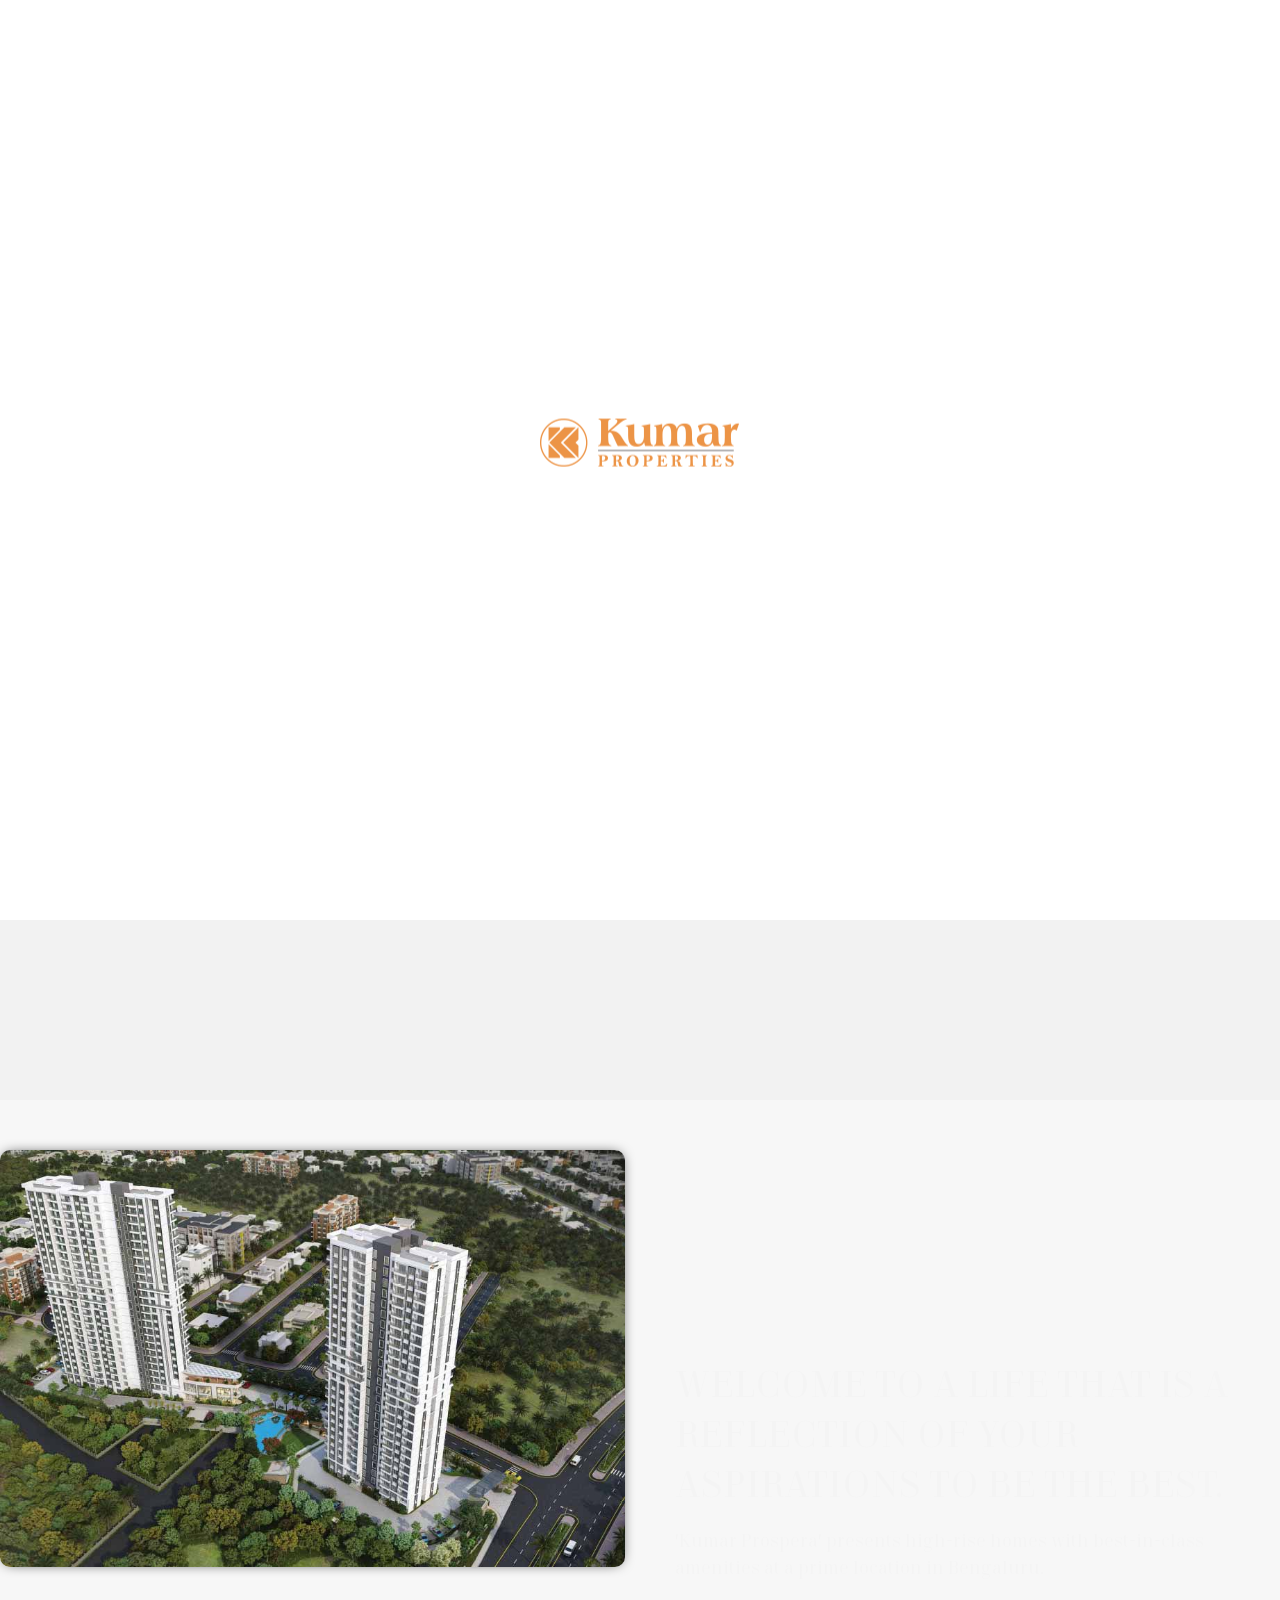
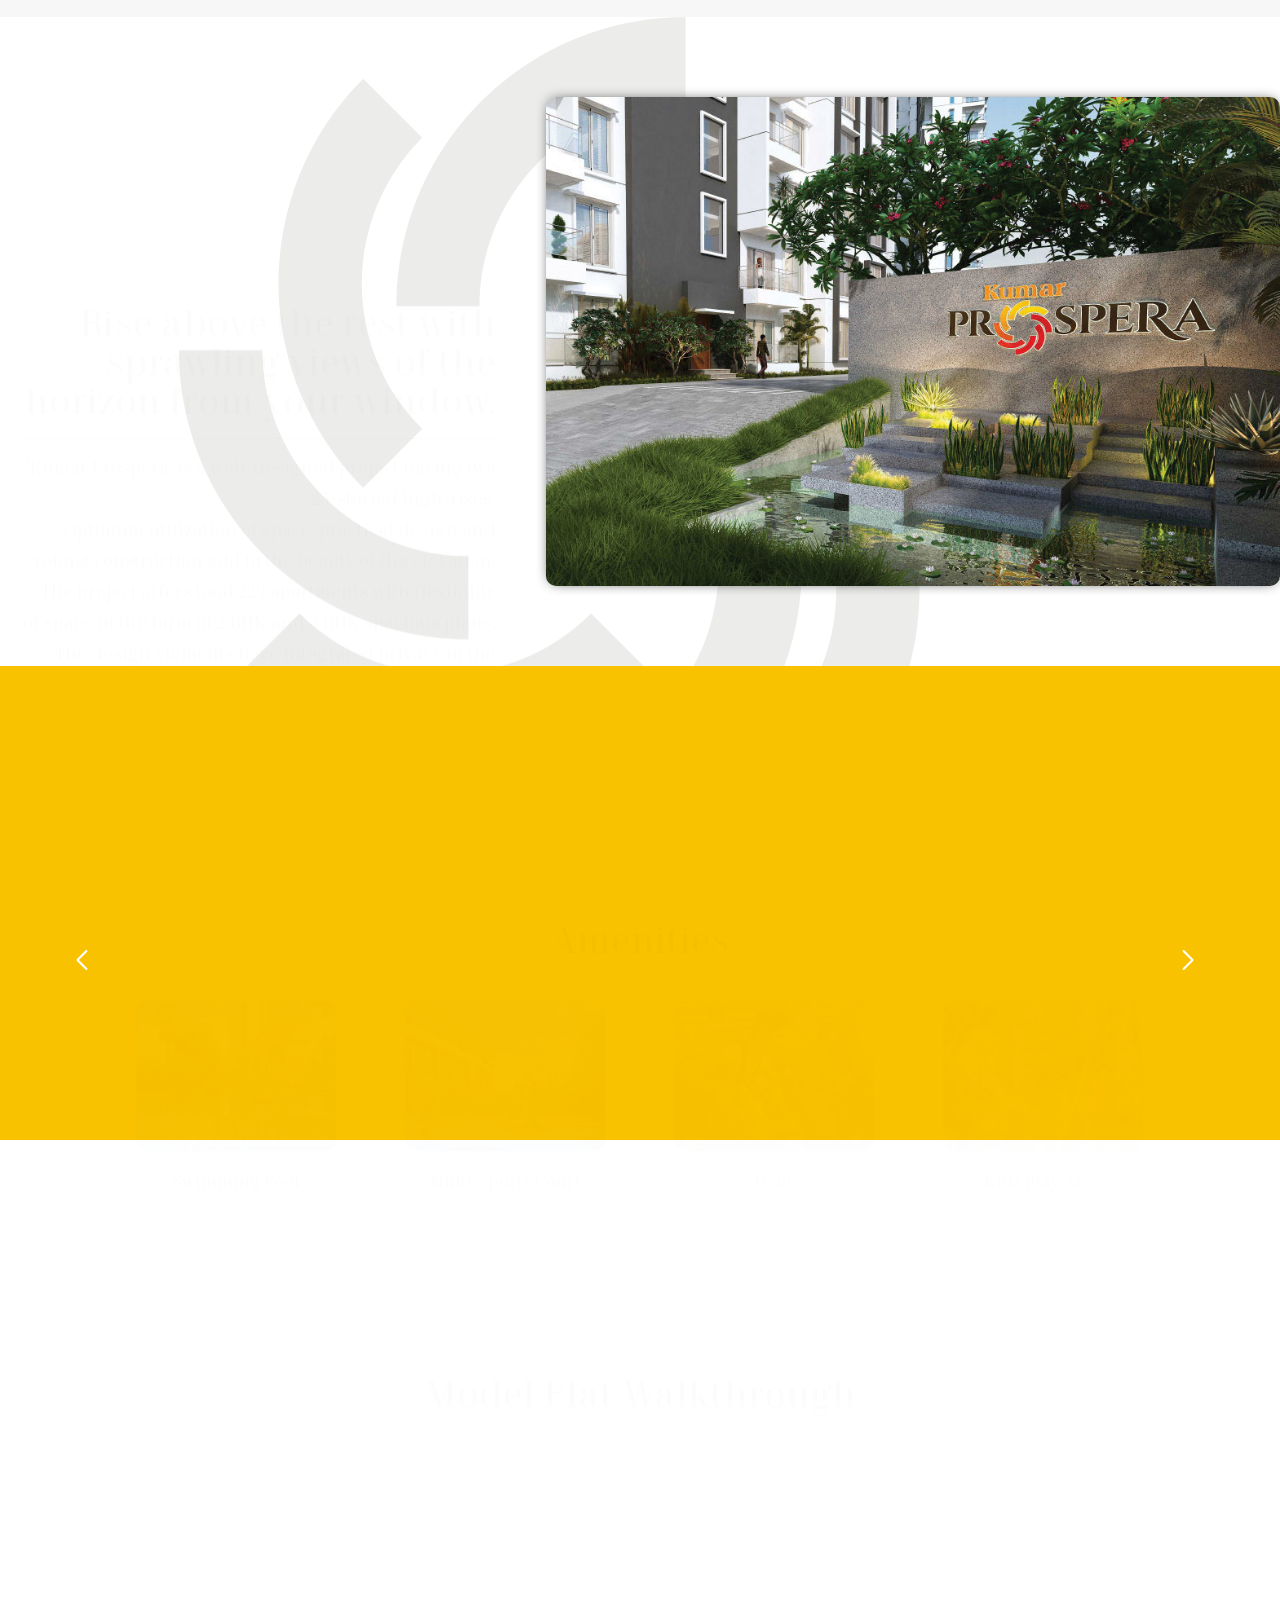
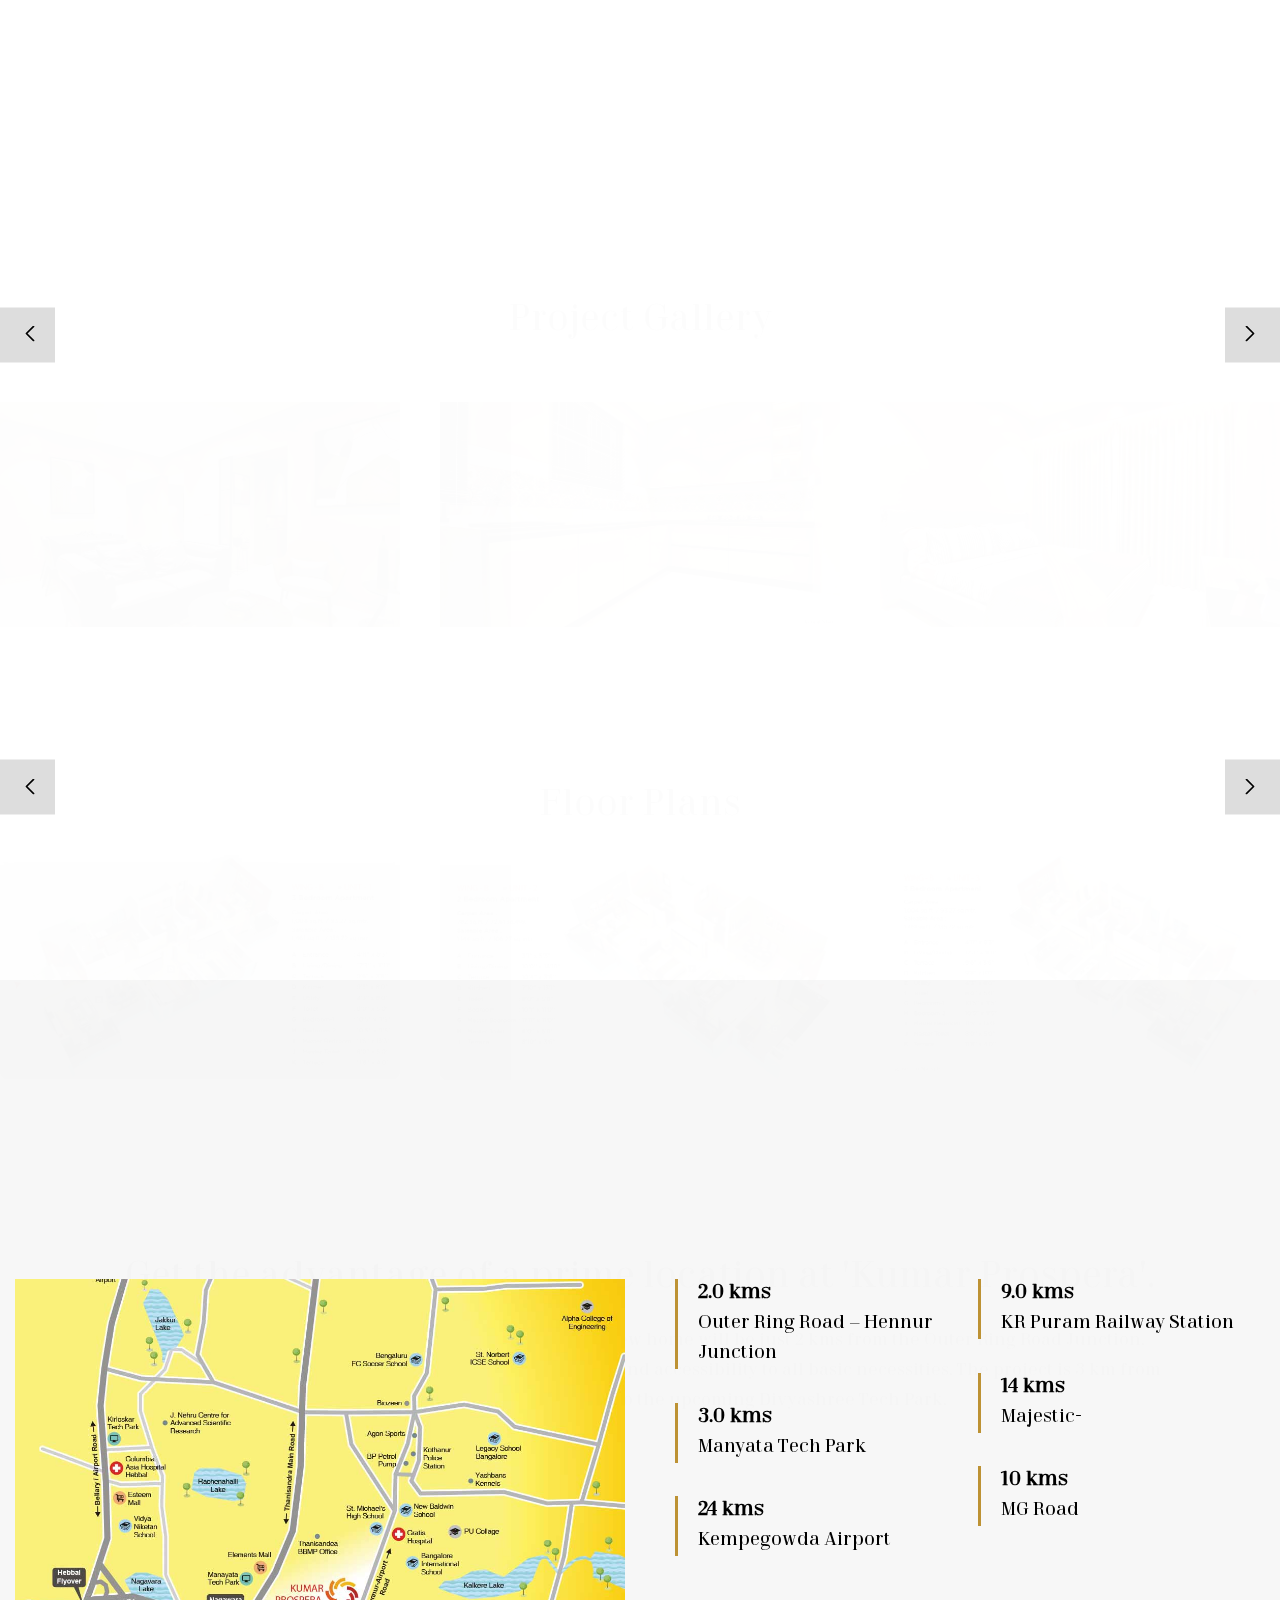
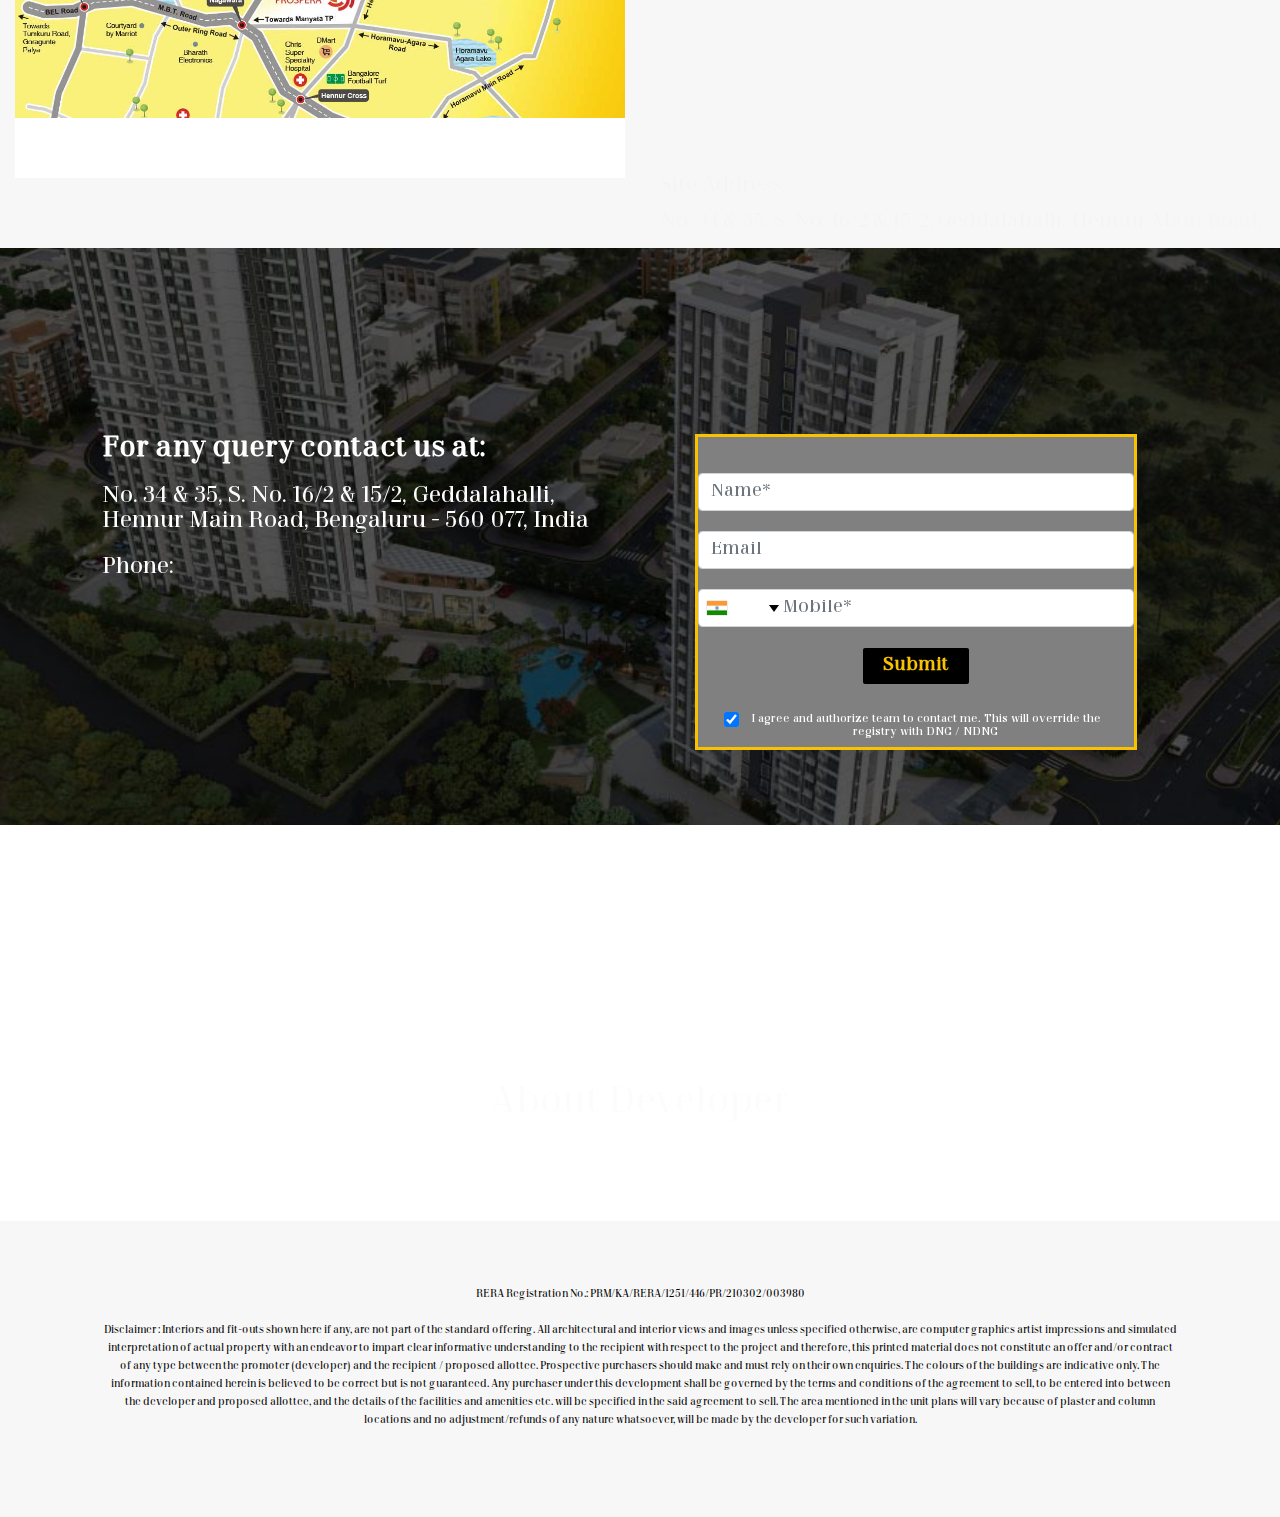
==== index.html @ 06c8e80f "first" ====
<!DOCTYPE html>
<html>
  
 

<meta http-equiv="content-type" content="text/html;charset=UTF-8" />
<head>
  
  <!-- Google Tag Manager -->

<script>(function(w,d,s,l,i){w[l]=w[l]||[];w[l].push({'gtm.start':
new Date().getTime(),event:'gtm.js'});var f=d.getElementsByTagName(s)[0],
j=d.createElement(s),dl=l!='dataLayer'?'&l='+l:'';j.async=true;j.src=
'https://www.googletagmanager.com/gtm.js?id='+i+dl;f.parentNode.insertBefore(j,f);
})(window,document,'script','dataLayer','GTM-K7GKDQR');</script>
<!-- End Google Tag Manager -->
  
	<meta charset="utf-8">
	<meta http-equiv="X-UA-Compatible" content="IE=edge">
	<meta name="viewport" content="width=device-width, initial-scale=1.0, maximum-scale=1.0, user-scalable=no" />
	<title>Kumar Prospera</title>
  
  <meta name="description" Content="">

<meta name="keywords" Content="">
  
	<link rel="shortcut icon" href="images/favicon.png" type="image/x-icon">
	<link rel="icon" href="images/favicon.png" type="image/x-icon">
  <link rel="stylesheet" href="https://maxcdn.bootstrapcdn.com/bootstrap/4.0.0/css/bootstrap.min.css" integrity="sha384-Gn5384xqQ1aoWXA+058RXPxPg6fy4IWvTNh0E263XmFcJlSAwiGgFAW/dAiS6JXm" crossorigin="anonymous">
	<script src="assets/js/jquery.min.js" type="text/javascript"></script>
	<script src="assets/js/plugins.js" type="text/javascript"></script>
	<script src="assets/js/app88a7.js?v=13821" type="text/javascript"></script>
	<link rel="stylesheet" href="assets/css/style.css?v=16124">
  <link rel="stylesheet" href="assets/css/mobile-desktop.css">
  
<!--   <link rel="stylesheet" href="assets/css/bootstrap.min.css"> -->
	<script type="text/javascript">
		window.addEventListener('load', function() {
			setTimeout(lazyLoad, 1000);
		});
		function lazyLoad() {
			var card_images = document.querySelectorAll('.lazyImg');
			card_images.forEach(function(card_image) {
				var image_url = card_image.getAttribute('data-image-full');
				card_image.style.backgroundImage = 'url(' + image_url + ')';
				card_image.className = card_image.className + ' is-loaded';
			});
		}

		document.addEventListener("DOMContentLoaded", function() {
		  var lazyloadImages = document.querySelectorAll("img.lazy");    
		  var lazyloadThrottleTimeout;
		  
		  function lazyload () {
		    if(lazyloadThrottleTimeout) {
		      clearTimeout(lazyloadThrottleTimeout);
		    }    
		    
		    lazyloadThrottleTimeout = setTimeout(function() {
		        var scrollTop = window.pageYOffset;
		        lazyloadImages.forEach(function(img) {
		            if(img.offsetTop < (window.innerHeight + scrollTop)) {
		              img.src = img.dataset.src;
		              img.classList.remove('lazy');
		            }
		        });
		        if(lazyloadImages.length == 0) { 
		          document.removeEventListener("scroll", lazyload);
		          window.removeEventListener("resize", lazyload);
		          window.removeEventListener("orientationChange", lazyload);
		        }
		    }, 20);
		  }
		  
		  document.addEventListener("scroll", lazyload);
		  window.addEventListener("resize", lazyload);
		  window.addEventListener("orientationChange", lazyload);
		});

	</script>
  
 
<script src='//trkr.scdn1.secure.raxcdn.com/t/5bc4999e7c0dac6975a19805.js'></script>
</head>
<body>
  <!-- Google Tag Manager (noscript) -->
<noscript><iframe src="https://www.googletagmanager.com/ns.html?id=GTM-K7GKDQR"
height="0" width="0" style="display:none;visibility:hidden"></iframe></noscript>
<!-- End Google Tag Manager (noscript) -->
  
  <div class="enquire_floating mobEqNow" style="">
 Download Brochure
    </div>
  
  
  
  <style>
  .enquire_floating{
          background: #f8c200;
    position: fixed;
    top: 35%;
    right: -1px;
    color: #000;
    font-size: 18px;
    z-index: 3;
    padding: 19px 9px;
    transform: rotate(-180deg);
/*     transform: rotate(-90deg); */
        writing-mode: vertical-lr;
    cursor: pointer;
    font-size: 13px;
    font-weight: 600;
    box-shadow: 0 0 14px -5px;
      }
    
    
  </style>
	
	

	<div class="overlay">
        <img src="images/developerlogo.png" alt="" class="logoLoading" style="width:200px">
    </div>

	<header id="header" class="">
		<div class="container">
			<div class="h-left">
				<a href="index.html" class="logo" style="color: #fff;">
         
					<img src="images/logo.png" style="width:120px;">
				</a>
				<nav>
					<ul style="margin-bottom:0;">
<!-- 						<li><a href="#sec-banner" class="home" title="">Home</a></li> -->
            	<li><a href="#sec-overview" class="overview1" title="Overview">Overview</a></li>
            <li><a href="#sec-highlights" class="overview1" title="Location">Highlights</a></li>
<!-- 					
<!-- 						<li><a href="#sec-configuration" class="residences" title="Residences">Residences</a></li> -->
						<li><a href="#sec-amenities" class="overview1" title="Amenities">Amenities</a></li>
              <li><a href="#sec-gallery1" class="overview1" title="Gallery">Gallery</a></li>
            <li><a href="#sec-gallery" class="overview1" title="Gallery">Floor Plan</a></li>
						<li><a href="#sec-location" class="overview1" title="Location">Location</a></li>
						<li><a href="#sec-about" class="overview1" title="">About Us</a></li>
					</ul>
				</nav>
			</div>
			<div class="right">
				<a html="true" href="tel:+912071177672" class="callNow" style="color:#e87816" ><img src="images/phone.png" style="filter:brightness(0)" width="16" height="16" > <span id="display_no"></span></a>
        <script>
        obApi('track', 'Enquire Now');
      </script>
        
<!--         <a href="index.html" class="logo" style="color: #fff;">
         
					<img src="images/developerlogo.png" style="width:120px;">
				</a> -->
<!--         <a href="javascript:void(0);" class="" title=""> <img class="logoimgmain" src="images/developerlogo.png" alt="" class="" style="width: 70px;
    padding-right: 20px;"></a> -->
				
<!-- 				<a href="javascript:void(0);" class="eq-header eqClick" title="">Enquire Now</a> -->
				<a href="javascript:void(0);" class="hamburger" id="hamburger" title="">
					<span></span>
					<span></span>
					<span></span>
				</a>
			</div>
		</div>
	</header><!-- /header -->
  
<!--   hidden-xs -->
  <style>
  @media (max-width:767px){
    .hidden-xs{
        display:none!important
    }
    
    header, header.fixed{
/*      background: linear-gradient(#000, #000000b0);  */
    	backdrop-filter:unset;
    }
    
    
    @media only screen and (max-width:480px)
    {
        .logoimgmain{
          width:80px !important; 
        }
    }
  </style>
	
	<main>
		<section class="sec-banner" id="sec-banner">

<!-- 			<div class="container" align="center">
				<div class="hidden-xs" style="margin-top: -300px;">
          <div class="bannerTxt1" style="color:#fff; font-size:27px;line-height:1.4; word-spacing:2px; min-width:93vw;">
Make a smart move.<br>With India’s largest* real estate developer</div>
          <center style="border: 2px solid #bd9234; width:130px; margin:15px 0px"></center>
          <div class="" style="color:#fff; font-size:22px;line-height:1.4; min-width: 93vw;">3 BHK homes starting from <span style="font-family: DejaVu Sans;">&#x20b9;</span><span>&nbsp;XXX</span></div>
				</div>
        
        <div class="visible-xs" style="margin-left:-7px; margin-top: -300px;">
             <div class="bannerTxt1" style="color:#fff; font-size:15px;line-height:1.4; word-spacing:2px; min-width:93vw;">
Make a smart move.<br>With India’s largest* real estate developer</div>
          <center style="border: 1px solid #bd9234; width:100px; margin:15px 0px"></center>
          <div class="" style="color:#fff; font-size:15px;line-height:1.4; min-width: 93vw;">3 BHK homes starting from <span style="font-family: DejaVu Sans;">&#x20b9;</span><span>&nbsp;XXX</span></div>
          </div>
				</div> -->
      
<!-- 			<span class="bannerDisclaimer">*T&C apply.</sspan> -->
			<div class="scrollDown" id="scrollDown">
				<div class="circle">
					
				</div>
			</div>

<!-- swiper-slide -->
			<div class="swiper-container main-slider loading">
			  <div class="swiper-wrapper">
			    <div class="">
			      <div class="" >
				    <picture>
						<source srcset="images/banner/mobile-14nov.jpg" media="(max-width: 420px)" />
						<source srcset="images/banner/desktop-banner-14nov.jpg" media="(max-width: 1024px)" />
						<source srcset="images/banner/desktop-banner-14nov.jpg" media="(max-width: 1440px)" />
						<img src="images/banner/desktop-banner-14nov.jpg" />
					</picture>
			      </div>
			    </div>
<!-- 			    <div class="swiper-slide">
			      <div class="slide-bgimg" >
				    <picture>
						<source srcset="images/banner/mobilebanner_2.png" media="(max-width: 420px)" />
						<source srcset="images/banner/desktopbanner_2.png" media="(max-width: 800px)" />
						<source srcset="images/banner/desktopbanner_2.png" media="(max-width: 1440px)" />
						<img src="images/banner/desktopbanner_2.png" />
					</picture>
			      </div>
			    </div> -->
<!-- 			    <div class="swiper-slide">
			      <div class="slide-bgimg" >
				    <picture>
						<source srcset="images/banner/mobilebanner_3.png" media="(max-width: 420px)" />
						<source srcset="images/banner/desktopbanner_3.png" media="(max-width: 800px)" />
						<source srcset="images/banner/desktopbanner_3.png" media="(max-width: 1440px)" />
						<img src="images/banner/desktopbanner_3.png" />
					</picture>
			      </div>
			    </div> -->
			  </div>
			  <!-- If we need navigation buttons -->
			</div>
		  <div class="swiper-pagination"></div>
		</section>
    
     <style>
      
        .hidetext{ margin-top: -28px; margin-left: 261px; }   @media only screen and (max-width:1024px) { .hidetext{ margin-top: 86px; margin-left: 211px; }   .main-slider .swiper-slide .slide-bgimg { width: 100%;/* height: 45%; */ }  .sec-banner { height: calc(var(--vh, 1vh) * 41); }  }   @media only screen and (max-width:767px) { .hidetext{ display:none; }  .sec-banner { height: calc(var(--vh, 1vh) * 90); }  }  
      
      
      @media only screen and (max-width:760px)
      {
        .hidetext{
          display:none;
        }
      }
       
       
       a:hover, a:focus {
    				color: #000 !important;
   				 text-decoration: underline;
					}
    </style>
    
    
    

    
<!--     <section>
     <div class="location-para">
				<h4 class="title2 has-animation" >Site Address</h4>
				<p class="has-animation">Thellohalli Agrahara, Karnataka 562110
</p>
			</div>
    </section> -->
    
    
    
<!--     <section style="background:#000; height:20px" id="sec-overview">
			<div class="container">
        <center>
          <img src="images/3icons.png" class="title1" style="width:650px"><br>
        </center>
			</div>
		</section> -->
    
<!--     <section id="" style="background-image: url(images/back.jpg); padding-bottom:50px; padding-top:50px" data-image-full="images/configuration.jpg?=v1.1">
			<div class="container" align="center">
				<img src="images/column.png" style="width:800px"/>
			</div>
		</section> -->
    
<!--     <section class="sec-location" id="sec-overview" style="overflow:hidden; padding-top:100px; padding-bottom: 70px; background: linear-gradient(45deg, #4a84c4, black);">
        <div class="section-header">
          <div class="container">
				<h4 class="title2 has-animation" style="color:#fff">6 REASONS TO UPGRADE YOUR LIFE</h4>
			</div>
          
        <div class="row  wow zoomIn" style="text-align:center">
         
          <div class="col-sm-12" style="color:#fff">
             <div>

            <div class="col-sm-3">
            <img src="images/icons/icon1x.png" style='width:80px'/>
            <p>The Tallest Development in the Vicinity</p>
            </div>
            
            
             <div class="col-sm-3">
            <img src="images/icons/icon2x.png" style='width:85px'/>
            <p>Splendid Views</p>
            </div>
            
            
             <div class="col-sm-3">
            <img src="images/icons/icon3x.png" style='width:90px'/>
            <p>At the Heart of Seamless Connectivity</p>
            </div>
            
             <div class="col-sm-3">
            <img src="images/icons/icon4x.png" style='width:90px'/>
            <p>25+ Lifestyle Amenities to Indulge Every Day</p>
            </div>
            
                         <div class="col-sm-3">
            <img src="images/icons/icon5r.png" style='width:90px'/>
            <p>Jain Temple</p>
            </div>
            
                         <div class="col-sm-3">
            <img src="images/icons/icon6x.png" style='width:90px'/>
            <p>Beautifully-Designed Residences</p>
            </div>
            
        </div>
          </div>
            
        </div>
          </div>
    </section> -->
    
    <style>
      #sec-highlights .col-md-2{
            padding: 10px;
      }
      
      .maintitle{
        line-height:50px;
      }
      
      .maincontent{
        line-height:27px;
      }
      
      .rightcont{
        display:flex;
        align-items:center;
        justify-content:left;
/*         height:100%; */
/*         width:100%; */
      }
      
      .leftcont{
        display:flex;
        align-items:center;
        justify-content:left;
/*         height:100%; */
/*         width:100%; */
      }
      
     
      
      .highcont{
        justify-content:right;
            text-align: right;
      }
      
       @media only screen and (max-width:480px){
        .rightcont,.leftcont,.highcont{
          text-align:center;
        }
      }
    </style>
    
    
    <section class="sec-overview" id="sec-overview" style="position:relative;padding-top:50px; padding-bottom:50px; background:#f7f7f7;overflow:hidden;">
      
      <div class="row">
        <div class="leftcont lefthigh col-md-6">
          <img style="box-shadow: 0 0 14px -5px; border-radius: 10px;" src="images/gallery/gal2.jpg">
          
        </div>
        
        <div class="rightcont col-md-6">
       
				
              <div class="" style="padding:20px;" >


      <!-- 					<h4 class="title2 has-animation" style="color:#2d1c14; font-size:31px;">
                  The Victorious Entities Behind Sujay
                  </h4> -->


      <!-- 					<h1 class="title3 has-animation" data-delay="50"  style="color:#000;" >Sujay <br>Means <br>
                  Victory</h1> -->
              <div class="title2 maintitle has-animation" style="">WELCOME TO A LIFE THAT IS A REFLECTION OF YOUR ASPIRATIONS TO BE THE BEST.</div>
      <!--           <h5 class=" has-animation" style="color:#000;font-size:18px;padding-bottom:10px ">
           Realise your ‘Own Villa’ Dream... At Sujay 
                  </h5> -->


                <div class="maincontent has-animation" data-delay="100"  style="font-size:15.5px;">
'Kumar Prospera' presents high-rise homes with best-in-class amenities at a prime location in Bengaluru.
                  
                  <br><br>
While a great location on Hennur Main Road brings added advantage to 'Kumar Prospera', it also comes replete with the comforts
that your lifestyle deserves!            
                  <br>
                  


                </div>
                   <br>






              </div>
		
          
        </div>
        
      </div>
			
    </section>
    
    <style>
      @media only screen and (max-width:480px)
      {
      .lefthigh{
        	margin: 0px 15px 15px;
      }
        }
    </style>
    
    <section  class="sec-overview" id="sec-highlights" style="position:relative;padding-top:80px; padding-bottom:80px; background:#fff;overflow:hidden;">
      <div style="background:url(images/pattern.png) no-repeat; position:absolute; top:0; right:0; width:86%; height:100%"></div>
      <center>
      <div class="row">
        <div class="leftcont highcont col-md-5">
          <div class="lefthigh"  style="padding:20px;  ">
				
				<div class="configuration-para" >
          
         
<!-- 					<h4 class="title2 has-animation" style="color:#2d1c14; font-size:31px;">
            The Victorious Entities Behind Sujay
            </h4> -->
           
				
<!-- 					<h1 class="title3 has-animation" data-delay="50"  style="color:#000;" >Sujay <br>Means <br>
						Victory</h1> -->
        <h4 class="title2 has-animation" style="padding-bottom:12px;border-bottom: 1px solid #28282c;">Rise above the rest with sprawling views of the horizon from your window.</h4>
<!--           <h5 class=" has-animation" style="color:#000;font-size:18px;padding-bottom:10px ">
     Realise your ‘Own Villa’ Dream... At Sujay 
            </h5> -->

             
					<p class="has-animation" data-delay="100"  style="font-size:15.5px;margin:0">
            
    
'Kumar Prospera' is a well-designed project having two 25-storied high-rises.
            <br>
Optimum utilization of space, practical design and robust construction add to the beauty
of the elevation.
            <br>
The project offers total 229 apartments with flexibility of space in the form of
2 BHK and 3 BHK spacious plans.
            <br>
The design elements have integrated privacy in the layout with no common walls
so that you can enjoy the wide vistas all by yourself.

          

          </p>
            
             
            
             
             
              
       
				</div>
			</div>
          
        </div>
        
        <div class="leftcont lefthigh  col-md-7">
          <img style="box-shadow: 0 0 14px -5px; border-radius: 10px;" src="images/gallery/gall3.jpg">
        </div>
        
      </div>
      
			
      </center>
		</section>
    
    
    
    
    
    
    
    
    <section class="sec-amenities" id="sec-amenities" style="background:#f8c200;padding-top:80px; padding-bottom:80px;">
			<div class="container">
				
          <h4 class="title2 has-animation" style="color:#000">Amenities</h4>
        <br>
<!-- 					<h5 class="title2 has-animation"></h5> -->
<!--           <h4 class="has-animation"  style="color:#fff;font-size:18px;">Your home at Atrium opens up myriad ways to stay fit and healthy. Discover a multitude of sports, games and open spaces for activities right beside your home. 
          </h4> -->
   
				<div class="amenitiesSliContainer">
					<div class="ame-prev ame-back" >
						<img src="images/arrowwhite.png" style="filter:brightness(1);
    width: 20px;
    margin-right: -80px;"/>
					</div>
		    		<div class="ame-next ame-next" style="filter:brightness(1);width: 20px;
    margin-right: -20px;">
		    			<img src="images/arrowwhite.png" />
		    		</div>
				
				<div class="swiper-container has-animation" id="amenities-carousel" >
			    	
				    <div class="swiper-wrapper">
              
              <div class="swiper-slide">
				        	<picture class="lazy-picture">
							  <source srcset="images/amenities/swimming.png" />
							  <img src="images/amenities/swimming.png" />
							</picture>
				        	<p  style="color:#000">Swimming Pool</p>
				        </div>
              
              <div class="swiper-slide">
				        	<picture class="lazy-picture">
							  <source srcset="images/amenities/multi.png" />
							  <img src="images/amenities/multi.png" />
							</picture>
				        	<p style="color:#000">Multi-sports Court</p>
				        </div>
              
				        <div class="swiper-slide">
				        	<picture class="lazy-picture">
							  <source srcset="images/amenities/gym.png" />
							  <img src="images/amenities/gym.png" />
							</picture>
				        	<p  style="color:#000">Gym</p>
				        </div>
				        <div class="swiper-slide">
				        	<picture class="lazy-picture">
							  <source srcset="images/amenities/kidsplay.png" />
							  <img src="images/amenities/kidsplay.png" />
							</picture>
				        	<p  style="color:#000">Kids Play Area</p>
				        </div>

				        <div class="swiper-slide">
				        	<picture class="lazy-picture">
							  <source srcset="images/amenities/ogym.png" />
							  <img src="images/amenities/ogym.png" />
							</picture>
				        	<p  style="color:#f4c93f">Outdoor Gym and Cricket Practice Pitch</p>
				        </div>

				      
               <div class="swiper-slide">
				        	<picture class="lazy-picture">
							  <source srcset="images/amenities/yoga.png" />
							  <img src="images/amenities/yoga.png" />
							</picture>
				        	<p style="color:#f4c93f">Yoga and Meditation Pavilion</p>
				        </div>
              
              
               <div class="swiper-slide">
				        	<picture class="lazy-picture">
							  <source srcset="images/amenities/jogging.png" />
							  <img src="images/amenities/jogging.png" />
							</picture>
				        	<p style="color:#f4c93f">Jogging and Cycling Track</p>
				        </div>

               
 							

				        

				        

				    </div>
				</div>
				</div>
			</div>
		</section>
    
    
    
		
    
<!-- 		<section  id="sec-configuration" style="background-image: url(images/back.png);	   
					background-attachment: fixed; background-size: cover; background-position: center center;
					background-repeat: no-repeat;width:100%; height:100%;padding-bottom:150px; padding-top:150px; position:relative">
			<div class="container" style="    position: relative;z-index: 2;">
				<div class="configuration-para" align="center" style="color:#fff">
					<h4 class="title2 has-animation" >Devanahalli
the Most
Happening
Location by
Vocation</h4>
					<p class="has-animation" style="text-align:center;font-size: 18px;">
					 A blend of Mother Nature, suburban serenity and contemporary conveniences, Dukes Legend Sujay is a true blueprint for celebrating life.
 		<br>
Away from urban clutter yet close enough for convenient drive to the city, thanks to upcoming 90-metre wide STRR of four lanes, IRR and TRR passageways as well as widening of NH7 to 8 lanes.
<br>
Ideal to reconnect with family and friends, this fast developing part of Bengaluru is known as pollution-free IT corridor, where maintaining work life balance is effortless.
<br>
City's best educational institutions and many prestigious housing projects are all around. A high-flyers' dream destination, it's only a few minutes’ drive to Kempegowda International Airport. The resourceful locale is well-placed 
commercially with under 10 km driving distance to Aero SEZ, Hardware Park and Finance City, and key business districts of Bengaluru within easy reach
            

          </p>
				</div>

			</div>
		</section> -->
    
    <style>
      #sec-amenities p{
        color:#000 !important;
        
        
      }
      
      #amenities-carousel .swiper-slide img {
 					   filter:brightness();
			}
      
    </style>
    
		
  
    <style>
    #gallery-carousel .swiper-slide {
   			 position: relative;
			}
       #gallery-carousel picture::after {
   			 position: absolute;
/*           content: 'Artistic Impression'; */
          bottom: 0;
          right: 0;
          font-size: 10px;
          color: #fff;
          background: #000;
          padding: 2px 7px;
			}
      
      
      #gallery-carousel2 .swiper-slide {
   			 position: relative;
			}
       #gallery-carousel2 picture::after {
   			 position: absolute;
          content: 'Artistic Impression';
          bottom: 0;
          right: 0;
          font-size: 10px;
          color: #fff;
          background: #000;
          padding: 2px 7px;
			}
      
      .formControl input{
        color: #000 !important;
      }


</style>
    <section class="" id="sec-walk" style="padding-top:60px; padding-bottom: 70px;">
    			<div class="container">
            <center> <h4 class="title2 has-animation" style="padding-bottom:12px">Model Flat Walkthrough</h4></center>
            <div class="row">
              <div class="col-md-3">
              </div>
              <div class="col-md-6">
                									<iframe width="100%" height="300px" src="https://www.youtube.com/embed/8AaVQ6JFnbo" title="YouTube video player" frameborder="0" allow="accelerometer; autoplay; clipboard-write; encrypted-media; gyroscope; picture-in-picture" allowfullscreen></iframe>

              </div>
              <div class="col-md-3">
              </div>
            </div>
</div>
    </section>
   <section class="sec-gallery" id="sec-gallery1" style="background:#ffffff;padding-top:80px; padding-bottom:80px;">
			<div class="container">
				<div class="gallery-para">
					<h4 class="title2 has-animation" style="padding-bottom:12px" >Project Gallery</h4>
				
			
        </div>
        <center>
        
<!--         <div class="triggerbtns">
          <div id="terr">Images</div>
          <div id="podi">Floor Plans</div>
          
        </div> -->
          </center>
				
        
      </div>
      
      
        
        
        
        <div id="ami1">
        <div class="gallerySlider">
			    <div class="arrow-prev arrow-slide " >
					<img src="[data-uri]" />
				</div>
	    		<div class="arrow-next arrow-slide " >
	    			<img src="[data-uri]" />
	    		</div>
				<div class="swiper-container has-animation" id="gallery-carousel1" >
				    <div class="swiper-wrapper">
              
           <div class="swiper-slide">
							<a href="images/gallery/g1.jpg" data-fancybox="gallery">
							<picture class="">
								<source srcset="images/gallery/g1.jpg" />
								<img class="" src="images/gallery/g1.jpg" />
							</picture>
							<!-- <center><p style="color:#000;padding-top:10px">Image Title</p></center>
								<center><p style="border-bottom: 1px solid #bd9234; width:100px;"></p></center> -->
							</a>
						</div>
              <div class="swiper-slide">
							<a href="images/gallery/g2.jpg" data-fancybox="gallery">
							<picture class="">
								<source srcset="images/gallery/g2.jpg" />
								<img class="" src="images/gallery/g2.jpg" />
							</picture>
							<!-- <center><p style="color:#000;padding-top:10px">Image Title</p></center>
								<center><p style="border-bottom: 1px solid #bd9234; width:100px;"></p></center> -->
							</a>
						</div>
               
               <div class="swiper-slide">
							<a href="images/gallery/g3.jpg" data-fancybox="gallery">
							<picture class="">
								<source srcset="images/gallery/g3.jpg" />
								<img class="" src="images/gallery/g3.jpg" />
							</picture>
							<!-- <center><p style="color:#000;padding-top:10px">Image Title</p></center>
								<center><p style="border-bottom: 1px solid #bd9234; width:100px;"></p></center> -->
							</a>
						</div>
              <div class="swiper-slide">
							<a href="images/gallery/g8.jpg" data-fancybox="gallery">
							<picture class="">
								<source srcset="images/gallery/g8.jpg" />
								<img class="" src="images/gallery/g8.jpg" />
							</picture>
							<!-- <center><p style="color:#000;padding-top:10px">Image Title</p></center>
								<center><p style="border-bottom: 1px solid #bd9234; width:100px;"></p></center> -->
							</a>
						</div>
                <div class="swiper-slide">
							<a href="images/gallery/g6.jpg" data-fancybox="gallery">
							<picture class="">
								<source srcset="images/gallery/g6.jpg" />
								<img class="" src="images/gallery/g6.jpg" />
							</picture>
							<!-- <center><p style="color:#000;padding-top:10px">Image Title</p></center>
								<center><p style="border-bottom: 1px solid #bd9234; width:100px;"></p></center> -->
							</a>
						</div>
     <div class="swiper-slide">
							<a href="images/gallery/g7.jpg" data-fancybox="gallery">
							<picture class="">
								<source srcset="images/gallery/g7.jpg" />
								<img class="" src="images/gallery/g7.jpg" />
							</picture>
							<!-- <center><p style="color:#000;padding-top:10px">Image Title</p></center>
								<center><p style="border-bottom: 1px solid #bd9234; width:100px;"></p></center> -->
							</a>
						</div>
            <div class="swiper-slide">
							<a href="images/gallery/g4.jpg" data-fancybox="gallery">
							<picture class="">
								<source srcset="images/gallery/g4.jpg" />
								<img class="" src="images/gallery/g4.jpg" />
							</picture>
							<!-- <center><p style="color:#000;padding-top:10px">Image Title</p></center>
								<center><p style="border-bottom: 1px solid #bd9234; width:100px;"></p></center> -->
							</a>
						</div>
            
				    </div>
				</div>
			</div>
          
          </div>
      

        
   
		
		</section> 
    
    
    <section class="sec-gallery" id="sec-gallery" style="background:#ffffff;padding-top:80px; padding-bottom:80px;">
			<div class="container">
				<div class="gallery-para">
					<h4 class="title2 has-animation" style="padding-bottom:12px" >Floor Plans</h4>
				
			
        </div>
        <center>
        
<!--         <div class="triggerbtns">
          <div id="terr">Images</div>
          <div id="podi">Floor Plans</div>
          
        </div> -->
          </center>
				
        
      </div>
      
      
        
        
        
        <div id="ami1">
        <div class="gallerySlider">
			    <div class="arrow-prev arrow-slide " >
					<img src="[data-uri]" />
				</div>
	    		<div class="arrow-next arrow-slide " >
	    			<img src="[data-uri]" />
	    		</div>
				<div class="swiper-container has-animation" id="gallery-carousel" >
				    <div class="swiper-wrapper">
              
              
              

<!--                         <div class="swiper-slide">
							<a href="images/gallery/fl1.jpg" data-fancybox="gallery">
							<picture class="">
								<source srcset="images/gallery/fl1.jpg" />
								<img class="" src="images/gallery/fl1.jpg" />
							</picture>
							<center><p style="color:#000;padding-top:10px">Image Title</p></center>
								<center><p style="border-bottom: 1px solid #bd9234; width:100px;"></p></center>
							</a>
						</div>
    
                     
    
                        <div class="swiper-slide">
							<a href="images/gallery/fl3.jpg" data-fancybox="gallery">
							<picture class="">
								<source srcset="images/gallery/fl3.jpg" />
								<img class="" src="images/gallery/fl3.jpg" />
							</picture>
							<center><p style="color:#000;padding-top:10px">Image Title</p></center>
								<center><p style="border-bottom: 1px solid #bd9234; width:100px;"></p></center>
							</a>
						</div>
    
               <div class="swiper-slide">
							<a href="images/gallery/fl4.jpg" data-fancybox="gallery">
							<picture class="">
								<source srcset="images/gallery/fl4.jpg" />
								<img class="" src="images/gallery/fl4.jpg" />
							</picture>
							<center><p style="color:#000;padding-top:10px">Image Title</p></center>
								<center><p style="border-bottom: 1px solid #bd9234; width:100px;"></p></center>
							</a>
						</div>
                 <div class="swiper-slide">
							<a href="images/gallery/fl2.jpg" data-fancybox="gallery">
							<picture class="">
								<source srcset="images/gallery/fl2.jpg" />
								<img class="" src="images/gallery/fl2.jpg" />
							</picture>
							<center><p style="color:#000;padding-top:10px">Image Title</p></center>
								<center><p style="border-bottom: 1px solid #bd9234; width:100px;"></p></center>
							</a>
						</div> -->
              
              <div class="swiper-slide">
							<a href="images/gallery/fl5.jpg" data-fancybox="gallery">
							<picture class="">
								<source srcset="images/gallery/fl5.jpg" />
								<img class="" src="images/gallery/fl5.jpg" />
							</picture>
							<!-- <center><p style="color:#000;padding-top:10px">Image Title</p></center>
								<center><p style="border-bottom: 1px solid #bd9234; width:100px;"></p></center> -->
							</a>
						</div>
              <div class="swiper-slide">
							<a href="images/gallery/fl6.jpg" data-fancybox="gallery">
							<picture class="">
								<source srcset="images/gallery/fl6.jpg" />
								<img class="" src="images/gallery/fl6.jpg" />
							</picture>
							<!-- <center><p style="color:#000;padding-top:10px">Image Title</p></center>
								<center><p style="border-bottom: 1px solid #bd9234; width:100px;"></p></center> -->
							</a>
						</div>
               <div class="swiper-slide">
							<a href="images/gallery/fl7.jpg" data-fancybox="gallery">
							<picture class="">
								<source srcset="images/gallery/fl7.jpg" />
								<img class="" src="images/gallery/fl7.jpg" />
							</picture>
							<!-- <center><p style="color:#000;padding-top:10px">Image Title</p></center>
								<center><p style="border-bottom: 1px solid #bd9234; width:100px;"></p></center> -->
							</a>
						</div>
              
               <div class="swiper-slide">
							<a href="images/gallery/fl8.jpg" data-fancybox="gallery">
							<picture class="">
								<source srcset="images/gallery/fl8.jpg" />
								<img class="" src="images/gallery/fl8.jpg" />
							</picture>
							<!-- <center><p style="color:#000;padding-top:10px">Image Title</p></center>
								<center><p style="border-bottom: 1px solid #bd9234; width:100px;"></p></center> -->
							</a>
						</div>
              
              
                       
                     
              
              
              
              
              
              
              
				    </div>
				</div>
			</div>
          
          </div>
      

        
   
		
		</section>
    
    
    
      <script>
      
      
		 
      $("#terr").css("background","#3d3f40");
      $("#terr").css("color","#000");
      	$("#podi").css("background","#fff");
      	 $("#podi").css("color","#000");
      
   	 $("#terr").click(function(){
      
      $("#ami1").css("display","block");
       $("#ami2").css("display","none");
       
        $("#terr").css("background","#3d3f40");
       $("#terr").css("color","#fff");
      	$("#podi").css("background","#fff");
      	 $("#podi").css("color","#000");
      
      
    });
      
      
      $("#podi").click(function(){
      
      $("#ami1").css("display","none");
      $("#ami2").css("display","block");
        
         $("#podi").css("background","#3d3f40");
        $("#podi").css("color","#fff");
      	$("#terr").css("background","#fff");
      	 $("#terr").css("color","#000");
      
      
    });
      
      $(function(){
   				 $('#terr').trigger('click');
			});
    
    </script>
    
    
    
    
    
    
    
    <style>
      
      .triggerbtns div {
    display: inline-block;
    background: #fff;
    padding: 10px 70px;
    font-size: 18px;
    border-radius: 15px;
    color: #000;
        border: 1px solid #3d3f40;
            margin: 10px;
        cursor:pointer;
      }     
.view360 {
	width:80vw;height:30vw;
}

@media only screen and (max-width: 600px) {
  .view360 {
    width:90vw !important;height:120vw !important;
  }
}

    </style>
    
     <script>
      
      
		 
      $("#terr1").css("background","#3d3f40");
      $("#terr1").css("color","#000");
      	$("#podi1").css("background","#fff");
      	 $("#podi1").css("color","#000");
      
   	 $("#terr1").click(function(){
      
      $("#amin1").css("display","block");
       $("#amin2").css("display","none");
       
        $("#terr1").css("background","#3d3f40");
       $("#terr1").css("color","#fff");
      	$("#podi1").css("background","#fff");
      	 $("#podi1").css("color","#000");
      
      
    });
      
      
      $("#podi1").click(function(){
      
      $("#amin1").css("display","none");
      $("#amin2").css("display","block");
        
         $("#podi1").css("background","#3d3f40");
        $("#podi1").css("color","#fff");
      	$("#terr1").css("background","#fff");
      	 $("#terr1").css("color","#000");
      
      
    });
      
      $(function(){
   				 $('#terr1').trigger('click');
			});
    
    </script>
      
    
    
    
<!--     <section class="sec-overview" id="sec-overview" style="background: #fff;">
			<div class="container">
				
				<div class="configuration-para" >
          
           <center>

        
          <h5 class=" has-animation" style="color:#2d1c14; font-size:31px;">
           Dukes Shelters
            </h5>
             
					<p class="has-animation" data-delay="100"  style="color:#000">
            
           Subsidiary of Dukes India, renowned for the business of biscuits and confectionaries. 2 decades plus household brand in the competitive Biscuit & Confectionery market. Dukes has spread happiness and sweetness across India as well as foreign countries, including USA, UK, Australia, and Japan. Backed by its dedication to innovation, Dukes Shelters is developing over a million square feet in Hyderabad and creating landmarks in the process, while it has already sold 100+ acres. 

          

          </p>
             
             
              <br>
             <h5 class=" has-animation" style="color:#2d1c14; font-size:31px;">
          Legend India
            </h5>
            
					<p class="has-animation" data-delay="100"  style="color:#000">
            
          Legend has changed the merits of real estate companies in Telangana and Andhra Pradesh. A strong value-based company of more than 10,000 family members, adhering to quality standards in over 100 delivered projects in Hyderabad and completed 150+ acres of layout development in Visakhapatnam, including Legend Crest, Legend Elite, Legend Summit, Legend Kanak and more. 
          

          </p>
          </center>
				</div>
			</div>
		</section>
     -->
    
    
<!--     <section id="walkthrough" class="" style="padding:100px 0px; background:#f7f7f7">
    	<div class="container">
        <div class="">
           <h2 class="wow slideInDown" align="center" style="color:#000;text-transform:uppercase">
             <font style="font-family:'Quattrocento', serif; font-size:35px; text-transform:uppercase">Configuration</font></h2>
        </div><br>
        <div class="row" style="text-align:center">
          <div class="col-md-6 col-xs-12" style=" padding:15px">
            <div style="margin:0px 10px; border:1px solid #ad8c4c;padding: 20px;">
              <h2 style="color:#000; padding-top:20px">
                2 BHK
                </h2>
              
                  <div class="mobEqNow" data-toggle="modal" data-target="#enquiryModal" class="btn btn-warning" style="background: #ad8c4c;display: inline;padding: 10px 15px;border-radius: 9px;color: #fff;">CLICK FOR FLOOR PLAN</div>
               
            </div>
            	
            
          </div>
					 <div class="col-md-6 col-xs-12" style=" padding:15px">
             <div style="margin:0px 10px;border:1px solid #ad8c4c;padding: 20px;">
           <h2 style="color:#000; padding-top:20px">
                3 BHK
            </h2>
             
               <div class="mobEqNow" data-toggle="modal" data-target="#enquiryModal" class="btn btn-warning"  style="background: #ad8c4c;display: inline;padding: 10px 15px;border-radius: 9px;color: #fff;">CLICK FOR FLOOR PLAN</div>
                
             </div>
          </div>
					
        </div>
      </div>
    </section> -->
         
    
     <section class="sec-location" id="sec-location" style="overflow:hidden; padding-top:100px; padding-bottom: 70px; background:#f7f7f7">
<!--         <a href="javascript:void(0);" class="mapBtn" >Google Map View</a> -->
        <div class="section-header">
          <div class="container">
				<h4 class="title2 has-animation" style="padding-bottom:12px">Get the advantage of a prime location at 'Kumar Prospera'.</h4>
           
				<p class="has-animation" style="color:#000;font-size:15px;padding-bottom:10px ">
           Located on Hennur Main road (New Airport Road), your new home will be just 2 kms from the
Outer Ring Road Junction.
          
Connectivity is further enhanced by the wide
6-lane roads and accessibility to all basic necessities.
The project is 3 km from Manyata Tech Park and next door to the upcoming Divyashree Tech Park.
            </p>
     
<!--             <h5 style="font-size:15.5px;">
              A centrally located landmark with best connectivity and accessibility
            </h5> -->
            <br>
			</div>
         
          
        
        <div class="row  wow zoomIn">
          <div class="col-sm-12">
          <div class="col-sm-6">
            <div class="locationContainer">
				<div class="artistMapSec">
<!-- 					<a href="javascript:void(0);" class="mapBtn" >Google Map View</a> -->
					<a href="images/map1.jpg" data-fancybox class="mapImg">
						<picture>
						  <source srcset="images/map1.jpg"/>
						  <img type="image/jpg" src="images/map1.jpg" alt="" />
              <br><br><br>
						</picture>
					</a>
					
				</div>
              
<!--               <iframe src="https://www.google.com/maps/embed?pb=!1m14!1m8!1m3!1d60920.34407236732!2d78.323495!3d17.386743!3m2!1i1024!2i768!4f13.1!3m3!1m2!1s0x0%3A0x9b0eee8a217e48a3!2sFrontline%20Seven!5e0!3m2!1sen!2sus!4v1635331982132!5m2!1sen!2sus" frameborder="0" style="border:0;" allowfullscreen="" aria-hidden="false" tabindex="0"></iframe> -->
			</div>
<!--            <iframe src="https://www.google.com/maps/embed?pb=!1m18!1m12!1m3!1d3888.363076905055!2d77.69083861534146!3d12.948603390870979!2m3!1f0!2f0!3f0!3m2!1i1024!2i768!4f13.1!3m3!1m2!1s0x3bae13b605583199%3A0x93c5305b5d691555!2sDivyaSree%2077%20Place!5e0!3m2!1sen!2sin!4v1590066153284!5m2!1sen!2sin" width="100%" height="450" frameborder="0" style="border:0;" allowfullscreen="" aria-hidden="false" tabindex="0"></iframe> -->
          </div>
        
          <div class="col-sm-6  wow slideInRight" style="padding-top: 0px; padding-left:20px;" align="left">
            <div class="col-sm-6">
              
             
              <p style="border-left: 3px solid #bd9234; line-height:30px; padding-left: 20px;">
            		            		 <b style="font-size:18px">2.0 kms</b><br>
                Outer Ring Road – Hennur Junction<br>
            
                
            </p>
              <br>
              <p style="border-left: 3px solid #bd9234; line-height:30px; padding-left: 20px;">
            		 <b style="font-size:18px">3.0 kms</b><br>
          Manyata Tech Park <br>
            
                
            </p>
              <br>
              
               <p style="border-left: 3px solid #bd9234; line-height:30px; padding-left: 20px;">
            		 <b style="font-size:18px">24 kms</b><br>
          Kempegowda Airport <br>
            
                
            </p>
              <br>
              
              
              
          </div>
            
            <div class="col-sm-6">
              <p style="border-left: 3px solid #bd9234; line-height:30px; padding-left: 20px;">
                   	 <b style="font-size:18px">9.0 kms</b><br>
                KR Puram Railway Station<br>
            </p>
              <br>
              
               <p style="border-left: 3px solid #bd9234; line-height:30px; padding-left: 20px;">
                   	 <b style="font-size:18px">14 kms </b><br>
              Majestic-<br>
            </p>
              <br>
              
               <p style="border-left: 3px solid #bd9234; line-height:30px; padding-left: 20px;">
                   	 <b style="font-size:18px">10 kms</b><br>
             MG Road<br>
            </p>
              <br>
              
             
              
          </div>
           
<!--         <h4 class="title2 has-animation" >Site Address</h4> -->
            <p class="has-animation" style="display:inline-block; font-size:18px;"><span >Site Address: </span> <br>No. 34 & 35, S. No. 16/2 & 15/2, Geddalahalli, Hennur Main Road, Bengaluru - 560 077, India

				</p>
             
          </div>
           
				
		
            
            
        </div>
          </div>
        </div>
    </section>
    
    
    
    <section id="footer-section-form" class="" style="padding:75px 0 75px 0;margin:0; color:#fff; text-align:center;">
				<div class="container">
          
             <div class="has-animation" style="color:#fff;font-size: 40px;font-family: 'EB Garamond', serif;text-transform: uppercase;margin-bottom: 20px;">Enquire Now</div>
<!--         		 	<img src="images/leaf.png" style="width:60px;     filter: brightness(30);"> -->
          <br>
          <br>
          <div class="row">
           <div class="col-md-6">
             	<div style="text-align:left">
                <div style="font-size:25px">
                  <b>For any query contact us at:</b>
                </div>
                <br>
                <div style="font-size:20px">
                  No. 34 & 35, S. No. 16/2 & 15/2, Geddalahalli, Hennur Main Road, Bengaluru - 560 077, India

                </div>
                <br>
                <div style="font-size:20px">
                  <a html="true" href="tel:+919513702564" class="footercallNow">  Phone: &nbsp; <span id="display_no"></span></a>
                </div>
                <br>
                <br>
             </div>
            </div>
            
            <div class="col-md-6" id="bottom-form2">
             	<div id="error" style="color:white; text-align:center"></div>
				<div class="container" style="max-width: 97%;">
		
		<form id="myForm1" onsubmit=" handleFormSubmit(event,'bottom-form2'); return false" method="POST" style="background-color: gray;
    padding-top: 36px;border-style: solid;border-color:#f8c200;">
		
       
				
				<input type="hidden" id="hdn_country1">
            	<input type="hidden" id="hdn_dialcode1">
            	<input type="hidden" id="form_type1">
            	<input type="hidden" id="config_type1">
				
          <input type="hidden" name="date" class="datenewform" value="">
			
					 <input type="text" class="form-control" id="name" name="name" placeholder="Name*" required>
		<br>
				
					 <input type="email" class="form-control" id="email" name="email" placeholder="Email">
			
			<br>
				 <input type="text" class="form-control" id="phone" name="phone" placeholder="Mobile*"  oninvalid="this.setCustomValidity('Enter valid 10 digit mobile number')"
  oninput="this.setCustomValidity('')" pattern="[6-9]{1}[0-9]{9}" required>
				<br>
        <br>
				
					<button type="submit" class="subBtn dissubmit">Submit</button>
				<br>
        
      <br>
					<input type="checkbox" value="agree" id="dnd" name="agree" required checked style="width: 15px;min-height: 31px;">
					<label for="dnd" class="input_label" style="color: #fff;font-size: 10px;width: 84%;">I agree and authorize team to contact me. This will override the registry with DNC / NDNC</label>
<!-- 				<br><center><font style="font-size:11px; color:#fff"><b>&#169; Powered by ANAROCK DIGITAL.</b></font></center> -->
       
<!--         <div class="input_wrap block">
					<input type="checkbox" value="agree" id="dnd" name="agree" required checked>
					<label for="dnd" class="input_label" style="color:#fff; font-size:10px">I agree and authorize team to contact me. This will override the registry with DNC / NDNC</label>
				<br><center><font style="font-size:11px; color:#fff"><b>&#169; Powered by ANAROCK DIGITAL.</b></font></center>
        </div> -->
        
        
			</form>
		</div>
            </div>
          </div>
      </div>
    
    
    </section>
    
     <style>
      #footer-section-form{
        background:url(images/gallery/gal2.jpg);
        position:relative;
        background-attachment:fixed;
        background-position:center;
        background-size:cover;
/*         background:#000; */
        color:#fff;
      
      }
      
      #footer-section-form .container{
        position:relative;
        z-index:3;
      }
      
      #footer-section-form::after{
          position: absolute;
          content: '';
          background: #000000ab;
          width: 100%;
          height: 100%;
          top: 0;
          left: 0;

      }
    
    </style>
    
    
<!--     <section id="enquireform" class="" style="padding:100px 0px; background:#f7f7f7">
      <div class="container" style="text-align:center">
        <script src='//trkr.scdn1.secure.raxcdn.com/t/forms/5bc4999e7c0dac6975a19805/5c8105c15e3c307d8ac32494.js' data-form-id='5c8105c15e3c307d8ac32494'></script>

        	
      </div>
      
    </section> -->
    
    
    
    
    
   
    
		<section class="" id="sec-about" style="position:relative;background:#fff;padding-top:80px; padding-bottom:80px; overflow:hidden;">
<!--        <div style="background:url(images/pattern.png) no-repeat; position:absolute; top:0;left: 20%; width:80%; height:100%"></div> -->
			<div class="container" style="background: #fff;   width: 90%;">
				<div class="about-para" >
					<h4 class="title2 has-animation" style="">About Developer</h4>
          <br>
					<div class="has-animation">
            
<!--           	 <h5 class=" has-animation" style="color:#fff; font-size:1.8em;">
           Dukes Shelters
            </h5> -->
             
					<div class="has-animation" data-delay="100"  style="color:#000; text-align:center">            
          
          Kumar Prospera' is presented to you by Kumar Properties, a brand that stands for trust and reliability
for more than five decades.
            <br>
Impeccable quality, excellent execution and
timely completion of a wide range of projects have brought happiness to more than 33,000 families in Pune, Mumbai and Bengaluru.
Are you ready to feel the joy in your new home at 'Kumar Prospera'?
            <br>
            
          </div>
            <br>
            
            <img src="images/developerlogo.png" style="width:100px; padding-bottom:15px">
             
             
         
				
					</div>
          	
				</div>
        
        
        
<!--         <img src="images/developerlogowhite.png" class="pLogo has-animation" style="width:200px"> -->
			</div>
		</section>
    
    
    
    
		<section class="sec-rera" style="background:#f7f7f7; padding-bottom:80px">
			<div class="container">
<!-- 				<img src="images/maharera.png" alt=""> -->
				<p>RERA Registration No.: PRM/KA/RERA/1251/446/PR/210302/003980
				<br>
				<br>Disclaimer : Interiors and fit-outs shown here if any, are not part of the standard offering. All architectural and interior views and images unless specified otherwise, are computer graphics artist impressions and simulated interpretation of actual property with an endeavor to impart clear informative understanding to the recipient with respect to the project and therefore, this printed material does not constitute an offer and/or contract of any type between the promoter (developer) and the recipient / proposed allottee. Prospective purchasers should make and must rely on their own enquiries. The colours of the buildings are indicative only. The information contained herein is believed to be correct but is not guaranteed. Any purchaser under this development shall be governed by the terms and conditions of the agreement to sell, to be entered into between the developer and proposed allottee, and the details of the facilities and amenities etc. will be specified in the said agreement to sell. The area mentioned in the unit plans will vary because of plaster and column locations and no adjustment/refunds of any nature whatsoever, will be made by the developer for such variation.</p>
       </div>
		</section>
    
<!--     <section style="background:#f7f7f7">
      <div class="container" align="center" >
        <center style="border-bottom: 1px solid #9b9b9b"></center>
         <img src="images/Anarock-logoB1.png" style="width:120px;  padding-top:30px">
        <p style="margin-bottom:100px; font-size:10px">
          ANAROCK Property Consultants Pvt. Ltd. PRM/KA/1251/446/AG/171110/000554<br>
           
        </p>
       
      </div>
    </section> -->
    
    
    
    
	</main>
	<!-- enquire now section -->
	<section class="sec-eq" id="bottom-form">
		<div id="error" style="color:white; text-align:center"></div>
		<div class="container" style="max-width: 97%;">
			<div class="closeIcon ">+</div>
			 <form id="myForm" onsubmit=" handleFormSubmit(event,'bottom-form'); return false" method="POST" >
				<font style="font-size:20px; color:#000; font-family:'Fakt Pro'; padding-right:10px">Call us</font>
        <h5 class="eqTitle" style="font-family:'Fakt Pro'; font-size: 20px; color:#000">
          <a html="true" href="tel:+919513702564" class="footercallNow"> <span id="display_no"></span></a>
        </h5>
				
				 <input type="hidden" name="date" id="datenewform" value="">
        
				<input type="hidden" id="hdn_country">
            	<input type="hidden" id="hdn_dialcode">
            	<input type="hidden" id="form_type">
            	<input type="hidden" id="config_type">
        
				<div class="formControl">
					 <input type="text" class="form-control" id="lbl_name" name="name" placeholder="Name*" required>
				</div>
				<div class="formControl">
					 <input type="text" class="form-control" id="lbl_email" name="email" placeholder="E-mail">
				</div>
				<div class="formControl">
					  <input type="text" class="form-control" id="phone" name="phone" placeholder="Mobile*"  oninvalid="this.setCustomValidity('Enter valid 10 digit mobile number')"
  oninput="this.setCustomValidity('')" pattern="[6-9]{1}[0-9]{9}" required>
				</div>
				<div class="formControl btn">
					<button type="submit" class="subBtn dissubmit">Submit</button>
				</div>
        <div class="formControl input_wrap block">
					<input type="checkbox" value="agree" id="dnd" name="agree" required checked style="width: 15px;min-height: 31px;">
					<label for="dnd" class="input_label" style="color: #000;font-size: 10px;width: 88%;">I agree and authorize team to contact me. This will override the registry with DNC / NDNC</label>
<!-- 				<br><center><font style="font-size:11px; color:#fff"><b>&#169; Powered by ANAROCK DIGITAL.</b></font></center> -->
        </div>
<!--         <div class="input_wrap block">
					<input type="checkbox" value="agree" id="dnd" name="agree" required checked>
					<label for="dnd" class="input_label" style="color:#fff; font-size:10px">I agree and authorize team to contact me. This will override the registry with DNC / NDNC</label>
				<br><center><font style="font-size:11px; color:#fff"><b>&#169; Powered by ANAROCK DIGITAL.</b></font></center>
        </div> -->
        
        
			</form>
		</div>
      
<!--       <script src='//trkr.scdn1.secure.raxcdn.com/t/forms/5bc4999e7c0dac6975a19805/5c8105c15e3c307d8ac32494.js' data-form-id='5c8105c15e3c307d8ac32494'></script> -->
<!-- 			<script src="//trkr.scdn1.secure.raxcdn.com/t/forms/5bc4999e7c0dac6975a19805/5bc49a697c0dac56d922ff56.js" data-form-id="5bc49a697c0dac56d922ff56"></script> -->
	
	</section>
  
  
  
  
  
	<section class="sec-eqMobile" style=" background:#f8c200; text-decoration: underline;font-family: Arial; font-size:18px" >
  		<a html="true" href="tel:+912071177672" style="color:#000"><img src="images/phone.png" width="16" height="16" style="filter: brightness(0);" class="footernumber"><span id="display_no"></span></a>
		<a href="javascript:void(0);" class="mobEqNow mobileformeq" style="color:#000;border-left: 1px solid #000;"><img src="images/mail.png" style="filter: brightness(0); " class="mobileformeq"/>Enquire Now</a>
    
	</section>
  
<section class="poweredby" style="background:#000; padding:5px;height: 20px;">
  			<h3 align="center" style="font-size:11px; color:#fff; padding-left:80px"><b>&#169; Powered by ANAROCK DIGITAL.</b></h3>    
	</section>
  
  
   <script>
    changedate();
    
    function changedate(){
      var newdate = new Date();
			$(".datenewform").attr("value",newdate);
   		 // alert(newdate);
      
    }
    
  </script>
  
  
  
 
  
  
  
   <script>

        window.sell_do_form_submitted = function (paramsJson) {

          window.location = window.location.protocol+'//'+window.location.hostname+'/thankyou.html';

        }

      </script>
  
  
  <script>
		function SubForm (){
			$.ajax({
				url:"https://api.apispreadsheets.com/data/18973/",
				type:"post",
				data:$("#global_form").serializeArray(),
				success: function(){
					alert("Form Data Submitted :)")
				},
				error: function(){
					alert("There was an error :(")
				}
			});
		}
	</script>
  
  
   <script>
		function SubForm2 (){
			$.ajax({
				url:"https://api.apispreadsheets.com/data/18973/",
				type:"post",
				data:$("#global_form2").serializeArray(),
				success: function(){
					alert("Form Data Submitted :)")
				},
				error: function(){
					alert("There was an error :(")
				}
			});
		}
	</script>
	
	<script src="assets/js/jquery.fancybox.min.js" type="text/javascript"></script>
	<script src="assets/js/intlTelInput.js" type="text/javascript"></script>
	<script src="assets/js/jquery.validate.js" type="text/javascript"></script>
	<script src="assets/js/form_validation.js" type="text/javascript"></script>
	<link rel="stylesheet" href="assets/css/form.css?v=27181">
	<link rel="stylesheet" href="assets/css/intlTelInput.css">
	<link rel="stylesheet" href="assets/css/jquery.fancybox.min.css">
   
	<script type="text/javascript">
		(function(){
			$('.mobEqNow, .eqClick').on('click',function(){
		    	$('.sec-eq').addClass('show');
		    });
		    $('.closeIcon').on('click',function(){
		    	$('.sec-eq').removeClass('show');
		    });    
		})();
		
		(function(){
			$('form :input[name=phone]').each(function(index) {
		        $(this).intlTelInput({
		            geoIpLookup: function(callback) {
		                // $.get("https://crm.netbizlabs.com/campaign/ip2nation").always(function(resp) {
		                //    callback(resp);
		                // });
		            },
		            initialCountry: "in",
		            nationalMode: false,
		            autoHideDialCode: false,
		            separateDialCode: true,
		            utilsScript: "assets/js/utils.js"
		        });
		    });
		})();
	</script>

 <!--<script src="https://cwc.livserv.in/chat.js?lid=22799" id="lp_cwc_xqzyihjdskw" ></script>-->
        <!--<script src="https://cw1.livserv.in?did=22799&amp;pid=1"></script>-->    

  
  </body>
</html>
---- assets/css/style.css ----
/*
font-family: 'Jeles';
font-family: 'Myriad Pro';
*/

@font-face {
   font-family: 'Jeles';
    src: url('../fonts/JelesRegular.eot');
    src: url('../fonts/JelesRegulard41d.eot?#iefix') format('embedded-opentype'),
        url('../fonts/JelesRegular.woff2') format('woff2'),
        url('../fonts/JelesRegular.woff') format('woff');
 
}

/* @font-face {
    font-family: 'Futura_LT_Book';
    src: url('../fonts/Futura_LT_Book_Italic.ttf');
   font-weight:normal;
  font-style:italic;
}

@font-face {
    font-family: 'Futura_LT_Bold';
    src: url('../fonts/Futura_LT_Book.ttf');
   font-weight:bold;
  font-style:normal;
}

@font-face {
    font-family: 'Futura_LT_Bold_Italic';
    src: url('../fonts/Futura_LT_Book.ttf');
   font-weight:bold;
  font-style:italic;
} */

@font-face {
    font-family: 'Canela';
    src: url('../fonts/Canela Text Light.ttf');
  src: url('../fonts/Canela-Regular.ttf');
  src: url('../fonts/Canela-Medium.ttf');
}

@font-face {
    font-family: 'FaktPro';
    src: url('../fonts/FaktPro-Normal.ttf');
  src: url('../fonts/FaktPro-Medium.ttf');
}

.footernumber{
  margin-right:7px;
}
.mobileformeq{
 width:16px; margin-right:7px; 
}
.home
{
  font-weight:600;
  padding:10px
}

.overview1
{
  font-weight:600;
  padding:10px
}
.residences
{
  font-weight:600;
  padding:8px
}
.amenities
{
/*   font-weight:600; */
  padding:10px
}
.gallery
{
  font-weight:600;
  padding:10px
}
.location
{
/*   font-weight:600; */
  padding:10px
}
.about{
  font-weight:600;
  padding:10px
}

a:hover, a:focus {
    color: #fff !important;
    text-decoration: underline;
}

* {
margin: 0;
padding: 0;
box-sizing: border-box;
outline: 0;
/*   color: #fff; */
}

/* #Cursor
================================================== */
.cursor, .cursor2, .cursor3 {
position: fixed;
border-radius: 50%;
transform: translateX(-50%) translateY(-50%);
pointer-events: none;
left: -100px;
top: 50%;
mix-blend-mode: difference;
-webkit-transition: all 300ms linear;
transition: all 300ms linear;
}

.cursor {
background-color: #fff;
height: 0;
width: 0;
z-index: 99999;
}

.cursor2, .cursor3 {
height: 10px;
width: 10px;
z-index: 99998;
-webkit-transition: all 0.3s ease-out;
transition: all 0.3s ease-out
}

.cursor2.hover, .cursor3.hover {
-webkit-transform: scale(6) translateX(-25%) translateY(-25%);
transform: scale(6) translateX(-25%) translateY(-25%);
border: none
}

.cursor2 {
border: 2px solid #fff;
box-shadow: 0 0 12px rgba(255, 255, 255, 0.2);
}

.cursor2.hover {
background: rgba(255, 255, 255, 1);
box-shadow: 0 0 0 rgba(255, 255, 255, 0.2);
}

body {
width: 100%;
font-family:'Jeles', sans-serif;
font-display: swap;
-webkit-font-smoothing: subpixel-antialiased;
font-size: calc(13px + .25vw);
color: #000;
line-height: 1.25;
overflow-x: hidden;
overflow-y: scroll;
position: relative;	/*overflow: hidden;*/
/*letter-spacing: 1px;*/
}

.viewport {
overflow: hidden;
position: fixed;
height: 100%;
width: 100%;
top: 0;
left: 0;
right: 0;
bottom: 0;
}

.scroll-container {
width: 100%;
position: absolute;
overflow: hidden;
z-index: 10;
display: flex;
justify-content: center;
-webkit-backface-visibility: hidden;
backface-visibility: hidden;
-webkit-transform-style: preserve-3d;
transform-style: preserve-3d;
}
.overlay {
z-index: 100;
position: fixed;
width: 100%;
height: 100%;
background: #fff;
top: 0%;
}

.logoLoading {
position: absolute;
top: 50%;
left: 50%;
transform: translate(-50%, -50%);
font-size: 1.4em;
font-weight: bolder;
letter-spacing: 4px;
width: 150px;
text-align: center;
z-index: 11;
}
main {
width: 100%;
}

ul {
list-style: none;
}

a {
text-decoration: none;
}

img {
max-width: 100%;
}

p {
margin-bottom: 0.8em;
line-height: 2;
      font-family: 'Jeles', sans-serif !important;
}

h1, h2, h3, h4, h5, h6 {
font-family: 'Jeles';
-webkit-font-smoothing: antialiased;
font-weight: normal;
}

.has-animation {
opacity: 0.01;
-webkit-transition: translateY(180px);
transform: translateY(180px);
transform-origin: 50% 0;
will-change: transform;
}
.swiper-container {
	margin: 0 auto;
	position: relative;
	overflow: hidden;
	list-style: none;
	padding: 0;
	z-index: 1
}

.swiper-container-no-flexbox .swiper-slide {
	float: left
}

.swiper-container-vertical>.swiper-wrapper {
	-webkit-box-orient: vertical;
	-webkit-box-direction: normal;
	-webkit-flex-direction: column;
	-ms-flex-direction: column;
	flex-direction: column;
    background: #f2f2f2;
}

.swiper-wrapper {
	position: relative;
	width: 100%;
	height: 100%;
	z-index: 1;
	display: -webkit-box;
	display: -webkit-flex;
	display: -ms-flexbox;
	display: flex;
	-webkit-transition-property: -webkit-transform;
	transition-property: -webkit-transform;
	-o-transition-property: transform;
	transition-property: transform;
	transition-property: transform, -webkit-transform;
	-webkit-box-sizing: content-box;
	box-sizing: content-box
}

.swiper-container-android .swiper-slide,
.swiper-wrapper {
	-webkit-transform: translate3d(0, 0, 0);
	transform: translate3d(0, 0, 0)
}

.swiper-container-multirow>.swiper-wrapper {
	-webkit-flex-wrap: wrap;
	-ms-flex-wrap: wrap;
	flex-wrap: wrap
}

.swiper-container-free-mode>.swiper-wrapper {
	-webkit-transition-timing-function: ease-out;
	-o-transition-timing-function: ease-out;
	transition-timing-function: ease-out;
	margin: 0 auto
}

.swiper-slide {
	-webkit-flex-shrink: 0;
	-ms-flex-negative: 0;
	flex-shrink: 0;
	width: 100%;
	height: 100%;
	position: relative;
	-webkit-transition-property: -webkit-transform;
	transition-property: -webkit-transform;
	-o-transition-property: transform;
	transition-property: transform;
	transition-property: transform, -webkit-transform
}

.swiper-slide-invisible-blank {
	visibility: hidden
}

.swiper-container-autoheight,
.swiper-container-autoheight .swiper-slide {
	height: auto
}

.swiper-container-autoheight .swiper-wrapper {
	-webkit-box-align: start;
	-webkit-align-items: flex-start;
	-ms-flex-align: start;
	align-items: flex-start;
	-webkit-transition-property: height, -webkit-transform;
	transition-property: height, -webkit-transform;
	-o-transition-property: transform, height;
	transition-property: transform, height;
	transition-property: transform, height, -webkit-transform
}

.swiper-container-3d {
	-webkit-perspective: 1200px;
	perspective: 1200px
}

.swiper-container-3d .swiper-cube-shadow,
.swiper-container-3d .swiper-slide,
.swiper-container-3d .swiper-slide-shadow-bottom,
.swiper-container-3d .swiper-slide-shadow-left,
.swiper-container-3d .swiper-slide-shadow-right,
.swiper-container-3d .swiper-slide-shadow-top,
.swiper-container-3d .swiper-wrapper {
	-webkit-transform-style: preserve-3d;
	transform-style: preserve-3d
}

.swiper-container-3d .swiper-slide-shadow-bottom,
.swiper-container-3d .swiper-slide-shadow-left,
.swiper-container-3d .swiper-slide-shadow-right,
.swiper-container-3d .swiper-slide-shadow-top {
	position: absolute;
	left: 0;
	top: 0;
	width: 100%;
	height: 100%;
	pointer-events: none;
	z-index: 10
}

.swiper-container-3d .swiper-slide-shadow-left {
	background-image: -webkit-gradient(linear, right top, left top, from(rgba(0, 0, 0, .5)), to(rgba(0, 0, 0, 0)));
	background-image: -webkit-linear-gradient(right, rgba(0, 0, 0, .5), rgba(0, 0, 0, 0));
	background-image: -o-linear-gradient(right, rgba(0, 0, 0, .5), rgba(0, 0, 0, 0));
	background-image: linear-gradient(to left, rgba(0, 0, 0, .5), rgba(0, 0, 0, 0))
}

.swiper-container-3d .swiper-slide-shadow-right {
	background-image: -webkit-gradient(linear, left top, right top, from(rgba(0, 0, 0, .5)), to(rgba(0, 0, 0, 0)));
	background-image: -webkit-linear-gradient(left, rgba(0, 0, 0, .5), rgba(0, 0, 0, 0));
	background-image: -o-linear-gradient(left, rgba(0, 0, 0, .5), rgba(0, 0, 0, 0));
	background-image: linear-gradient(to right, rgba(0, 0, 0, .5), rgba(0, 0, 0, 0))
}

.swiper-container-3d .swiper-slide-shadow-top {
	background-image: -webkit-gradient(linear, left bottom, left top, from(rgba(0, 0, 0, .5)), to(rgba(0, 0, 0, 0)));
	background-image: -webkit-linear-gradient(bottom, rgba(0, 0, 0, .5), rgba(0, 0, 0, 0));
	background-image: -o-linear-gradient(bottom, rgba(0, 0, 0, .5), rgba(0, 0, 0, 0));
	background-image: linear-gradient(to top, rgba(0, 0, 0, .5), rgba(0, 0, 0, 0))
}

.swiper-container-3d .swiper-slide-shadow-bottom {
	background-image: -webkit-gradient(linear, left top, left bottom, from(rgba(0, 0, 0, .5)), to(rgba(0, 0, 0, 0)));
	background-image: -webkit-linear-gradient(top, rgba(0, 0, 0, .5), rgba(0, 0, 0, 0));
	background-image: -o-linear-gradient(top, rgba(0, 0, 0, .5), rgba(0, 0, 0, 0));
	background-image: linear-gradient(to bottom, rgba(0, 0, 0, .5), rgba(0, 0, 0, 0))
}

.swiper-container-wp8-horizontal,
.swiper-container-wp8-horizontal>.swiper-wrapper {
	-ms-touch-action: pan-y;
	touch-action: pan-y
}

.swiper-container-wp8-vertical,
.swiper-container-wp8-vertical>.swiper-wrapper {
	-ms-touch-action: pan-x;
	touch-action: pan-x
}

.swiper-button-next,
.swiper-button-prev {
	position: absolute;
	top: 50%;
	width: 27px;
	height: 44px;
	margin-top: -22px;
	z-index: 10;
	cursor: pointer;
	background-size: 27px 44px;
	background-position: center;
	background-repeat: no-repeat
}

.swiper-button-next.swiper-button-disabled,
.swiper-button-prev.swiper-button-disabled {
	opacity: .35;
	cursor: auto;
	pointer-events: none
}

.swiper-button-prev,
.swiper-container-rtl .swiper-button-next {
	background-image: url("data:image/svg+xml;charset=utf-8,%3Csvg%20xmlns%3D'http%3A%2F%2Fwww.w3.org%2F2000%2Fsvg'%20viewBox%3D'0%200%2027%2044'%3E%3Cpath%20d%3D'M0%2C22L22%2C0l2.1%2C2.1L4.2%2C22l19.9%2C19.9L22%2C44L0%2C22L0%2C22L0%2C22z'%20fill%3D'%23007aff'%2F%3E%3C%2Fsvg%3E");
	left: 10px;
	right: auto
}

.swiper-button-next,
.swiper-container-rtl .swiper-button-prev {
	background-image: url("data:image/svg+xml;charset=utf-8,%3Csvg%20xmlns%3D'http%3A%2F%2Fwww.w3.org%2F2000%2Fsvg'%20viewBox%3D'0%200%2027%2044'%3E%3Cpath%20d%3D'M27%2C22L27%2C22L5%2C44l-2.1-2.1L22.8%2C22L2.9%2C2.1L5%2C0L27%2C22L27%2C22z'%20fill%3D'%23007aff'%2F%3E%3C%2Fsvg%3E");
	right: 10px;
	left: auto
}

.swiper-button-prev.swiper-button-white,
.swiper-container-rtl .swiper-button-next.swiper-button-white {
	background-image: url("data:image/svg+xml;charset=utf-8,%3Csvg%20xmlns%3D'http%3A%2F%2Fwww.w3.org%2F2000%2Fsvg'%20viewBox%3D'0%200%2027%2044'%3E%3Cpath%20d%3D'M0%2C22L22%2C0l2.1%2C2.1L4.2%2C22l19.9%2C19.9L22%2C44L0%2C22L0%2C22L0%2C22z'%20fill%3D'%23ffffff'%2F%3E%3C%2Fsvg%3E")
}

.swiper-button-next.swiper-button-white,
.swiper-container-rtl .swiper-button-prev.swiper-button-white {
	background-image: url("data:image/svg+xml;charset=utf-8,%3Csvg%20xmlns%3D'http%3A%2F%2Fwww.w3.org%2F2000%2Fsvg'%20viewBox%3D'0%200%2027%2044'%3E%3Cpath%20d%3D'M27%2C22L27%2C22L5%2C44l-2.1-2.1L22.8%2C22L2.9%2C2.1L5%2C0L27%2C22L27%2C22z'%20fill%3D'%23ffffff'%2F%3E%3C%2Fsvg%3E")
}

.swiper-button-prev.swiper-button-black,
.swiper-container-rtl .swiper-button-next.swiper-button-black {
	background-image: url("data:image/svg+xml;charset=utf-8,%3Csvg%20xmlns%3D'http%3A%2F%2Fwww.w3.org%2F2000%2Fsvg'%20viewBox%3D'0%200%2027%2044'%3E%3Cpath%20d%3D'M0%2C22L22%2C0l2.1%2C2.1L4.2%2C22l19.9%2C19.9L22%2C44L0%2C22L0%2C22L0%2C22z'%20fill%3D'%23000000'%2F%3E%3C%2Fsvg%3E")
}

.swiper-button-next.swiper-button-black,
.swiper-container-rtl .swiper-button-prev.swiper-button-black {
	background-image: url("data:image/svg+xml;charset=utf-8,%3Csvg%20xmlns%3D'http%3A%2F%2Fwww.w3.org%2F2000%2Fsvg'%20viewBox%3D'0%200%2027%2044'%3E%3Cpath%20d%3D'M27%2C22L27%2C22L5%2C44l-2.1-2.1L22.8%2C22L2.9%2C2.1L5%2C0L27%2C22L27%2C22z'%20fill%3D'%23000000'%2F%3E%3C%2Fsvg%3E")
}

.swiper-button-lock {
	display: none
}

.swiper-pagination {
	position: absolute;
	text-align: center;
	-webkit-transition: .3s opacity;
	-o-transition: .3s opacity;
	transition: .3s opacity;
	-webkit-transform: translate3d(0, 0, 0);
	transform: translate3d(0, 0, 0);
	z-index: 10
}

.swiper-pagination.swiper-pagination-hidden {
	opacity: 0
}

.swiper-container-horizontal>.swiper-pagination-bullets,
.swiper-pagination-custom,
.swiper-pagination-fraction {
	bottom: 10px;
	left: 0;
	width: 100%
}

.swiper-pagination-bullets-dynamic {
	overflow: hidden;
	font-size: 0
}

.swiper-pagination-bullets-dynamic .swiper-pagination-bullet {
	-webkit-transform: scale(.33);
	-ms-transform: scale(.33);
	transform: scale(.33);
	position: relative
}

.swiper-pagination-bullets-dynamic .swiper-pagination-bullet-active {
	-webkit-transform: scale(1);
	-ms-transform: scale(1);
	transform: scale(1)
}

.swiper-pagination-bullets-dynamic .swiper-pagination-bullet-active-main {
	-webkit-transform: scale(1);
	-ms-transform: scale(1);
	transform: scale(1)
}

.swiper-pagination-bullets-dynamic .swiper-pagination-bullet-active-prev {
	-webkit-transform: scale(.66);
	-ms-transform: scale(.66);
	transform: scale(.66)
}

.swiper-pagination-bullets-dynamic .swiper-pagination-bullet-active-prev-prev {
	-webkit-transform: scale(.33);
	-ms-transform: scale(.33);
	transform: scale(.33)
}

.swiper-pagination-bullets-dynamic .swiper-pagination-bullet-active-next {
	-webkit-transform: scale(.66);
	-ms-transform: scale(.66);
	transform: scale(.66)
}

.swiper-pagination-bullets-dynamic .swiper-pagination-bullet-active-next-next {
	-webkit-transform: scale(.33);
	-ms-transform: scale(.33);
	transform: scale(.33)
}

.swiper-pagination-bullet {
	width: 8px;
	height: 8px;
	display: inline-block;
	border-radius: 100%;
	background: #000;
	opacity: .2
}

button.swiper-pagination-bullet {
	border: none;
	margin: 0;
	padding: 0;
	-webkit-box-shadow: none;
	box-shadow: none;
	-webkit-appearance: none;
	-moz-appearance: none;
	appearance: none
}

.swiper-pagination-clickable .swiper-pagination-bullet {
	cursor: pointer
}

.swiper-pagination-bullet-active {
	opacity: 1;
	background: #007aff
}

.swiper-container-vertical>.swiper-pagination-bullets {
	right: 10px;
	top: 50%;
	-webkit-transform: translate3d(0, -50%, 0);
	transform: translate3d(0, -50%, 0)
}

.swiper-container-vertical>.swiper-pagination-bullets .swiper-pagination-bullet {
	margin: 6px 0;
	display: block
}

.swiper-container-vertical>.swiper-pagination-bullets.swiper-pagination-bullets-dynamic {
	top: 50%;
	-webkit-transform: translateY(-50%);
	-ms-transform: translateY(-50%);
	transform: translateY(-50%);
	width: 8px
}

.swiper-container-vertical>.swiper-pagination-bullets.swiper-pagination-bullets-dynamic .swiper-pagination-bullet {
	display: inline-block;
	-webkit-transition: .2s top, .2s -webkit-transform;
	transition: .2s top, .2s -webkit-transform;
	-o-transition: .2s transform, .2s top;
	transition: .2s transform, .2s top;
	transition: .2s transform, .2s top, .2s -webkit-transform
}

.swiper-container-horizontal>.swiper-pagination-bullets .swiper-pagination-bullet {
	margin: 0 4px
}

.swiper-container-horizontal>.swiper-pagination-bullets.swiper-pagination-bullets-dynamic {
	left: 50%;
	-webkit-transform: translateX(-50%);
	-ms-transform: translateX(-50%);
	transform: translateX(-50%);
	white-space: nowrap
}

.swiper-container-horizontal>.swiper-pagination-bullets.swiper-pagination-bullets-dynamic .swiper-pagination-bullet {
	-webkit-transition: .2s left, .2s -webkit-transform;
	transition: .2s left, .2s -webkit-transform;
	-o-transition: .2s transform, .2s left;
	transition: .2s transform, .2s left;
	transition: .2s transform, .2s left, .2s -webkit-transform
}

.swiper-container-horizontal.swiper-container-rtl>.swiper-pagination-bullets-dynamic .swiper-pagination-bullet {
	-webkit-transition: .2s right, .2s -webkit-transform;
	transition: .2s right, .2s -webkit-transform;
	-o-transition: .2s transform, .2s right;
	transition: .2s transform, .2s right;
	transition: .2s transform, .2s right, .2s -webkit-transform
}

.swiper-pagination-progressbar {
	background: rgba(0, 0, 0, .25);
	position: absolute
}

.swiper-pagination-progressbar .swiper-pagination-progressbar-fill {
	background: #007aff;
	position: absolute;
	left: 0;
	top: 0;
	width: 100%;
	height: 100%;
	-webkit-transform: scale(0);
	-ms-transform: scale(0);
	transform: scale(0);
	-webkit-transform-origin: left top;
	-ms-transform-origin: left top;
	transform-origin: left top
}

.swiper-container-rtl .swiper-pagination-progressbar .swiper-pagination-progressbar-fill {
	-webkit-transform-origin: right top;
	-ms-transform-origin: right top;
	transform-origin: right top
}

.swiper-container-horizontal>.swiper-pagination-progressbar,
.swiper-container-vertical>.swiper-pagination-progressbar.swiper-pagination-progressbar-opposite {
	width: 100%;
	height: 4px;
	left: 0;
	top: 0
}

.swiper-container-horizontal>.swiper-pagination-progressbar.swiper-pagination-progressbar-opposite,
.swiper-container-vertical>.swiper-pagination-progressbar {
	width: 4px;
	height: 100%;
	left: 0;
	top: 0
}

.swiper-pagination-white .swiper-pagination-bullet-active {
	background: #fff
}

.swiper-pagination-progressbar.swiper-pagination-white {
	background: rgba(255, 255, 255, .25)
}

.swiper-pagination-progressbar.swiper-pagination-white .swiper-pagination-progressbar-fill {
	background: #fff
}

.swiper-pagination-black .swiper-pagination-bullet-active {
	background: #000
}

.swiper-pagination-progressbar.swiper-pagination-black {
	background: rgba(0, 0, 0, .25)
}

.swiper-pagination-progressbar.swiper-pagination-black .swiper-pagination-progressbar-fill {
	background: #000
}

.swiper-pagination-lock {
	display: none
}

.swiper-scrollbar {
	border-radius: 10px;
	position: relative;
	-ms-touch-action: none;
	background: rgba(0, 0, 0, .1)
}

.swiper-container-horizontal>.swiper-scrollbar {
	position: absolute;
	left: 1%;
	bottom: 3px;
	z-index: 50;
	height: 5px;
	width: 98%
}

.swiper-container-vertical>.swiper-scrollbar {
	position: absolute;
	right: 3px;
	top: 1%;
	z-index: 50;
	width: 5px;
	height: 98%
}

.swiper-scrollbar-drag {
	height: 100%;
	width: 100%;
	position: relative;
	background: rgba(0, 0, 0, .5);
	border-radius: 10px;
	left: 0;
	top: 0
}

.swiper-scrollbar-cursor-drag {
	cursor: move
}

.swiper-scrollbar-lock {
	display: none
}

.swiper-zoom-container {
	width: 100%;
	height: 100%;
	display: -webkit-box;
	display: -webkit-flex;
	display: -ms-flexbox;
	display: flex;
	-webkit-box-pack: center;
	-webkit-justify-content: center;
	-ms-flex-pack: center;
	justify-content: center;
	-webkit-box-align: center;
	-webkit-align-items: center;
	-ms-flex-align: center;
	align-items: center;
	text-align: center
}

.swiper-zoom-container>canvas,
.swiper-zoom-container>img,
.swiper-zoom-container>svg {
	max-width: 100%;
	max-height: 100%;
	-o-object-fit: contain;
	object-fit: contain
}

.swiper-slide-zoomed {
	cursor: move
}

.swiper-lazy-preloader {
	width: 42px;
	height: 42px;
	position: absolute;
	left: 50%;
	top: 50%;
	margin-left: -21px;
	margin-top: -21px;
	z-index: 10;
	-webkit-transform-origin: 50%;
	-ms-transform-origin: 50%;
	transform-origin: 50%;
	-webkit-animation: swiper-preloader-spin 1s steps(12, end) infinite;
	animation: swiper-preloader-spin 1s steps(12, end) infinite
}

.swiper-lazy-preloader:after {
	display: block;
	content: '';
	width: 100%;
	height: 100%;
	background-image: url("data:image/svg+xml;charset=utf-8,%3Csvg%20viewBox%3D'0%200%20120%20120'%20xmlns%3D'http%3A%2F%2Fwww.w3.org%2F2000%2Fsvg'%20xmlns%3Axlink%3D'http%3A%2F%2Fwww.w3.org%2F1999%2Fxlink'%3E%3Cdefs%3E%3Cline%20id%3D'l'%20x1%3D'60'%20x2%3D'60'%20y1%3D'7'%20y2%3D'27'%20stroke%3D'%236c6c6c'%20stroke-width%3D'11'%20stroke-linecap%3D'round'%2F%3E%3C%2Fdefs%3E%3Cg%3E%3Cuse%20xlink%3Ahref%3D'%23l'%20opacity%3D'.27'%2F%3E%3Cuse%20xlink%3Ahref%3D'%23l'%20opacity%3D'.27'%20transform%3D'rotate(30%2060%2C60)'%2F%3E%3Cuse%20xlink%3Ahref%3D'%23l'%20opacity%3D'.27'%20transform%3D'rotate(60%2060%2C60)'%2F%3E%3Cuse%20xlink%3Ahref%3D'%23l'%20opacity%3D'.27'%20transform%3D'rotate(90%2060%2C60)'%2F%3E%3Cuse%20xlink%3Ahref%3D'%23l'%20opacity%3D'.27'%20transform%3D'rotate(120%2060%2C60)'%2F%3E%3Cuse%20xlink%3Ahref%3D'%23l'%20opacity%3D'.27'%20transform%3D'rotate(150%2060%2C60)'%2F%3E%3Cuse%20xlink%3Ahref%3D'%23l'%20opacity%3D'.37'%20transform%3D'rotate(180%2060%2C60)'%2F%3E%3Cuse%20xlink%3Ahref%3D'%23l'%20opacity%3D'.46'%20transform%3D'rotate(210%2060%2C60)'%2F%3E%3Cuse%20xlink%3Ahref%3D'%23l'%20opacity%3D'.56'%20transform%3D'rotate(240%2060%2C60)'%2F%3E%3Cuse%20xlink%3Ahref%3D'%23l'%20opacity%3D'.66'%20transform%3D'rotate(270%2060%2C60)'%2F%3E%3Cuse%20xlink%3Ahref%3D'%23l'%20opacity%3D'.75'%20transform%3D'rotate(300%2060%2C60)'%2F%3E%3Cuse%20xlink%3Ahref%3D'%23l'%20opacity%3D'.85'%20transform%3D'rotate(330%2060%2C60)'%2F%3E%3C%2Fg%3E%3C%2Fsvg%3E");
	background-position: 50%;
	background-size: 100%;
	background-repeat: no-repeat
}

.swiper-lazy-preloader-white:after {
	background-image: url("data:image/svg+xml;charset=utf-8,%3Csvg%20viewBox%3D'0%200%20120%20120'%20xmlns%3D'http%3A%2F%2Fwww.w3.org%2F2000%2Fsvg'%20xmlns%3Axlink%3D'http%3A%2F%2Fwww.w3.org%2F1999%2Fxlink'%3E%3Cdefs%3E%3Cline%20id%3D'l'%20x1%3D'60'%20x2%3D'60'%20y1%3D'7'%20y2%3D'27'%20stroke%3D'%23fff'%20stroke-width%3D'11'%20stroke-linecap%3D'round'%2F%3E%3C%2Fdefs%3E%3Cg%3E%3Cuse%20xlink%3Ahref%3D'%23l'%20opacity%3D'.27'%2F%3E%3Cuse%20xlink%3Ahref%3D'%23l'%20opacity%3D'.27'%20transform%3D'rotate(30%2060%2C60)'%2F%3E%3Cuse%20xlink%3Ahref%3D'%23l'%20opacity%3D'.27'%20transform%3D'rotate(60%2060%2C60)'%2F%3E%3Cuse%20xlink%3Ahref%3D'%23l'%20opacity%3D'.27'%20transform%3D'rotate(90%2060%2C60)'%2F%3E%3Cuse%20xlink%3Ahref%3D'%23l'%20opacity%3D'.27'%20transform%3D'rotate(120%2060%2C60)'%2F%3E%3Cuse%20xlink%3Ahref%3D'%23l'%20opacity%3D'.27'%20transform%3D'rotate(150%2060%2C60)'%2F%3E%3Cuse%20xlink%3Ahref%3D'%23l'%20opacity%3D'.37'%20transform%3D'rotate(180%2060%2C60)'%2F%3E%3Cuse%20xlink%3Ahref%3D'%23l'%20opacity%3D'.46'%20transform%3D'rotate(210%2060%2C60)'%2F%3E%3Cuse%20xlink%3Ahref%3D'%23l'%20opacity%3D'.56'%20transform%3D'rotate(240%2060%2C60)'%2F%3E%3Cuse%20xlink%3Ahref%3D'%23l'%20opacity%3D'.66'%20transform%3D'rotate(270%2060%2C60)'%2F%3E%3Cuse%20xlink%3Ahref%3D'%23l'%20opacity%3D'.75'%20transform%3D'rotate(300%2060%2C60)'%2F%3E%3Cuse%20xlink%3Ahref%3D'%23l'%20opacity%3D'.85'%20transform%3D'rotate(330%2060%2C60)'%2F%3E%3C%2Fg%3E%3C%2Fsvg%3E")
}

@-webkit-keyframes swiper-preloader-spin {
	100% {
		-webkit-transform: rotate(360deg);
		transform: rotate(360deg)
	}
}

@keyframes swiper-preloader-spin {
	100% {
		-webkit-transform: rotate(360deg);
		transform: rotate(360deg)
	}
}

.swiper-container .swiper-notification {
	position: absolute;
	left: 0;
	top: 0;
	pointer-events: none;
	opacity: 0;
	z-index: -1000
}

.swiper-container-fade.swiper-container-free-mode .swiper-slide {
	-webkit-transition-timing-function: ease-out;
	-o-transition-timing-function: ease-out;
	transition-timing-function: ease-out
}

.swiper-container-fade .swiper-slide {
	pointer-events: none;
	-webkit-transition-property: opacity;
	-o-transition-property: opacity;
	transition-property: opacity
}

.swiper-container-fade .swiper-slide .swiper-slide {
	pointer-events: none
}

.swiper-container-fade .swiper-slide-active,
.swiper-container-fade .swiper-slide-active .swiper-slide-active {
	pointer-events: auto
}

.swiper-container-cube {
	overflow: visible
}

.swiper-container-cube .swiper-slide {
	pointer-events: none;
	-webkit-backface-visibility: hidden;
	backface-visibility: hidden;
	z-index: 1;
	visibility: hidden;
	-webkit-transform-origin: 0 0;
	-ms-transform-origin: 0 0;
	transform-origin: 0 0;
	width: 100%;
	height: 100%
}

.swiper-container-cube .swiper-slide .swiper-slide {
	pointer-events: none
}

.swiper-container-cube.swiper-container-rtl .swiper-slide {
	-webkit-transform-origin: 100% 0;
	-ms-transform-origin: 100% 0;
	transform-origin: 100% 0
}

.swiper-container-cube .swiper-slide-active,
.swiper-container-cube .swiper-slide-active .swiper-slide-active {
	pointer-events: auto
}

.swiper-container-cube .swiper-slide-active,
.swiper-container-cube .swiper-slide-next,
.swiper-container-cube .swiper-slide-next+.swiper-slide,
.swiper-container-cube .swiper-slide-prev {
	pointer-events: auto;
	visibility: visible
}

.swiper-container-cube .swiper-slide-shadow-bottom,
.swiper-container-cube .swiper-slide-shadow-left,
.swiper-container-cube .swiper-slide-shadow-right,
.swiper-container-cube .swiper-slide-shadow-top {
	z-index: 0;
	-webkit-backface-visibility: hidden;
	backface-visibility: hidden
}

.swiper-container-cube .swiper-cube-shadow {
	position: absolute;
	left: 0;
	bottom: 0;
	width: 100%;
	height: 100%;
	background: #000;
	opacity: .6;
	-webkit-filter: blur(50px);
	filter: blur(50px);
	z-index: 0
}

.swiper-container-flip {
	overflow: visible
}

.swiper-container-flip .swiper-slide {
	pointer-events: none;
	-webkit-backface-visibility: hidden;
	backface-visibility: hidden;
	z-index: 1
}

.swiper-container-flip .swiper-slide .swiper-slide {
	pointer-events: none
}

.swiper-container-flip .swiper-slide-active,
.swiper-container-flip .swiper-slide-active .swiper-slide-active {
	pointer-events: auto
}

.swiper-container-flip .swiper-slide-shadow-bottom,
.swiper-container-flip .swiper-slide-shadow-left,
.swiper-container-flip .swiper-slide-shadow-right,
.swiper-container-flip .swiper-slide-shadow-top {
	z-index: 0;
	-webkit-backface-visibility: hidden;
	backface-visibility: hidden
}

.swiper-container-coverflow .swiper-wrapper {
	-ms-perspective: 1200px
}


.container {
/* padding: 0 4em; */
}

header {
position: fixed;
z-index: 90;
width: 100%;
top: 0;
left: 0;
padding: 11px 0;
  transition: all 0.2s cubic-bezier(0.55, 0.06, 0.68, 0.19);
  z-index: 1111;
  background: #fff;
    
}

header.fixed {
background: #fff;
    
/* background-size: 240px; */
padding: 10px 0;
box-shadow:0 2px 15px 2px rgba(0, 0, 0, 0.4)
}

header .container {
display: flex;
align-items: center;
justify-content: space-between;
}

.logo {
margin-right: 2em
}
.pLogo {
width: 200px;
}

.logo img {
max-width: 250px;
display: block;
}

.h-left {
display: flex;
align-items: center;
justify-content: space-between;
}

nav ul {
display: flex;
}

nav ul li {
padding: 0 4px;
}

nav ul li a {
color: #e87816;
letter-spacing: 1px;
font-size: 14px;
  font-weight:200;
}

.hamburger {
display: none;
}

.eq-header {
    color: #886b5d;
    background-color: #ffffff;
/*letter-spacing: 1px;*/
font-size: 0.9em;
padding: 8px 15px;
border-radius: 3px;
}
.callNow {
margin-right: 3rem;
color: #000;
display: flex;
align-items: center;
}
.callNow img {
margin-right: 5px;
}


.footercallNow {
margin-right: 1rem;
color: #fff;
display: flex;
align-items: center;
}
.footercallNow img {
margin-right: 5px;
}



header .right {
display: flex;
align-items: center;
}

.sec-banner {

/*background-image: url('../../images/banner-img1.jpg');*/
background-color: #fff;
width: 100%;
/* height: calc(100vh - 60px); */
height: calc(var(--vh, 1vh) * 100);
position: relative;
}

.sec-banner .container {
position: absolute;
z-index: 11;
}

.main-slider.swiper-container {
width: 100%;
height: 100%;
position: relative;
transition: opacity .6s ease, -webkit-transform .3s ease;
transition: opacity .6s ease, transform .3s ease;
transition: opacity .6s ease, transform .3s ease, -webkit-transform .3s ease;
}

.sec-banner:hover .swiper-button-prev, .sec-banner:hover .swiper-button-next {
-webkit-transform: translateX(0);
transform: translateX(0);
opacity: 1;
visibility: visible;
}

/*.main-slider.swiper-container.loading {
opacity: 0;
visibility: hidden;
}*/

.main-slider .swiper-slide {
overflow: hidden;
position: relative;
}

.main-slider .swiper-slide > div:before{
content: '';
position: absolute;
width: 100%;
height: 100%;
left: 0;
top: 0;
/* background-color: rgba(0,0,0,.2); */
}
.slide-bgimg img {
display: block;
}
.main-slider .swiper-slide .slide-bgimg {
position: absolute;
top: 0;
left: 0;
width: 100%;
height: 100%;
background-position: center;
background-size: cover;
display: flex;
    align-items: flex-end;
}

.banner-next.swiper-button-next, .swiper-button-prev.banner-prev {
width: 44px;
opacity: 0;
visibility: hidden;
z-index: 11111;
position: absolute;
}

.main-slider .swiper-button-prev {
-webkit-transform: translateX(50px);
transform: translateX(50px);
}

.main-slider .swiper-button-next {
-webkit-transform: translateX(-50px);
transform: translateX(-50px);
}

.sec-banner .swiper-pagination {
display: flex;
flex-direction: column;
text-align: center;
position: absolute;
right: 4em;
top: 50%;
transform: translateY(-50%);
}

.sec-banner .swiper-pagination-bullet {
text-align: center;
opacity: 0.6;
color: #fff;
width: auto;
height: auto;
background: transparent;
border-radius: unset;
font-size: 14px;    /*font-weight: bold;*/
position: relative;
display: flex;
align-items: center;
justify-content: center;
flex-direction: column;
transition: all 0.8s ease-in-out;
margin: 4px 0;
}

.sec-banner .swiper-pagination-bullet.swiper-pagination-bullet-active {
opacity: 1;
font-size: 24px;
}

.sec-banner .swiper-pagination-bullet:before {
content: '';
width: 2px;
height: 0px;
background: #fff;
display: inline-block;
transition: all 0.8s ease-in-out;
margin-bottom: 4px;
}

.sec-banner .swiper-pagination-bullet.swiper-pagination-bullet-active:before {
height: 50px;
}

.scrollDown {
/*margin-top: 3em;
display: inline-block;*/
position: absolute;
bottom: 5em;
margin-left: 14em;
left: 0;
z-index: 88;
}
#about-carousel .swiper-pagination-bullet-active{
background-color: #fff;
}
#about-carousel .swiper-pagination-bullet {
background-color: rgba(255,255,255,0.5)	;
}
#about-carousel .swiper-pagination {
bottom: 0 !important;
}
.circle {
position: relative;
width: 60px;
height: 60px;
margin-left: 1em;
cursor: pointer;
}

.circle svg {
position: absolute;
width: 100%;
height: 100%;
}

.circle .arrowIcon {
position: absolute;
transform: translate(-50%, -50%);
top: 50%;
left: 50%;
width: 15px;
stroke: #fff;
}

.circle svg.circleFill {
z-index: 1;
stroke-dasharray: 222;
stroke-dashoffset: 222;
transition: all 1s cubic-bezier(0.55, 0.06, 0.68, 0.19);
-webkit-transform: rotate(-90deg);
transform: rotate(-90deg);
stroke: rgba(255, 255, 255, 1);
}

.circle svg.circleFill.filled {
stroke-dashoffset: 38.5;
}

.circle svg.circleTrack {
z-index: 0;
stroke: rgba(255, 255, 255, 0.4);
}

.sec-banner .container {
display: flex;	/*justify-content: center;*/
align-items: center;
height: 100%;
color: #33204c;
/*   margin-left: 435px; */
/*   margin-top: -94px; */
/*    margin-right: 60px; */
  
}

.bannerTxt {
/* letter-spacing: 1px; */
max-width: 1500px;
margin-left: 21em;
text-align: center;
  margin-top:-17em;
}
.bannerTxt .title1 {
/*text-transform: uppercase;*/
}

.title1 {
font-size: 2em;
margin: 11px 0;
/* text-shadow: 0px 2px 4px rgba(0, 0, 0, 0.6); */
  font-family: 'FaktPro';
}
.bannerTxt1 {
font-size: 1.8em;
margin: 0.2em 0;
font-family: 'Jeles';
}
.bannerTxt .para {
/* text-shadow: 0px 2px 4px rgba(0, 0, 0, 0.6); */
}

.upper {
text-transform: uppercase;
}

.sec-overview {
padding: 6em 0;
background-color: #fff;
}
.sec-location {
padding: 3em 0 0 0;
text-align: center;
background-color: #28282c;
position: relative;
/*margin-bottom: 8rem;*/
}

.sec-overview .container {
display: flex;
padding: 0 10em;
}

.overview-title {
width: 42%;
padding-right: 3em;
}

.overview-para {
width: 58%;
}
.overview-para h1 {
font-family: sans-serif;
}

.title2 {
font-size: 2em;
margin-bottom: 0.5em;
  color:#28282c;
}

p.title3, h1.title3 {
font-size: 1.2em;
font-family: sans-serif;
/* text-transform: uppercase; */
margin-bottom: 0.8em;
font-weight: 600;
}

[data-scrollmagic] {
opacity: 0;
}

.sec-configuration {
padding: 6em 0 0 0;
background-position: center;
background-size: cover;
color: #fff;
text-align: center;
position: relative;
}

#sec-configuration:after {
content: '';
width: 100%;
height: 100%;
left: 0;
top: 0;
background: rgba(0, 0, 0, 0.6);
position: absolute;
z-index: 1;
}

.sec-configuration .container {
position: relative;
z-index: 2;
}

.configuration-para {
max-width: 100%;
margin: 0 auto;
}
.hardTxt {
    font-family: 'Jeles';
    letter-spacing: 1px;
    color: #fff;
    text-shadow: 3px 3px 0px #000;
}
.hardTxt.inv {
    font-family: 'Jeles';
    letter-spacing: 1px;
    color: #000;
    font-weight: bold;
    text-shadow: none;
}
.config-wraper {
position: relative;
max-width: 1000px;
margin: 0 auto;
display: flex;
justify-content: space-between;
align-items: center;
bottom: -4em;
box-shadow: 0 0 8px 0px rgba(113, 113, 113, 0.08);
}

.config-wraper .config-box {
width: 50%;
background: #fff;
height: 200px;
border-bottom: 1px solid #ddd;
border-right: 1px solid #ddd;
display: flex;
flex-direction: column;
align-items: center;
justify-content: center;
color: #222;
}

.config-wraper .config-box:last-child {
border-right: 0;
}

.config-wraper .config-box h4 {
font-size: 1.7em;
margin-bottom: 0.5em;
color: #25203c;
}

.sec-gallery {
padding: 6em 0 6em 0;
background-color: #fff;
}

.sec-gallery .container {
padding: 0 10em;
position: relative;
}

.gallery-para {
max-width: 90%;
margin: 0 auto;
text-align: center;
}

.swiper-container {
width: 100%;
height: 100%;
}

.swiper-slide {
text-align: center;
font-size: 18px;
height: 100%;
display: -webkit-box;
display: -ms-flexbox;
display: -webkit-flex;
display: flex;
-webkit-box-pack: center;
-ms-flex-pack: center;
-webkit-justify-content: center;
justify-content: center;
-webkit-box-align: center;
-ms-flex-align: center;
-webkit-align-items: center;
align-items: center;
}

#gallery-carousel {
/* margin-top: 3em; */
}

#gallery-carousel img {
width: 100%;
display: block;
/*       box-shadow: 0 0 14px -5px #000; */
}

#gallery-carousel1 {
margin-top: 3em;
}

#gallery-carousel1 img {
width: 100%;
display: block;
}

.gallerySlider {
position: relative;
}

.arrow-slide {
width: 55px;
height: 55px;
position: absolute;
z-index: 111;
cursor: pointer;
/* display: none; */
align-items: center;
justify-content: center;
}
.arrow-slide-next {
width: 55px;
height: 55px;
position: absolute;
z-index: 111;
cursor: pointer;
/* display: none; */
align-items: center;
justify-content: center;
}


.amenitiesSliContainer {
position: relative;
}
.ame-slide {
width: 40px;
height: 40px;
position: absolute;
z-index: 111;
cursor: pointer;
display: flex;
align-items: center;
justify-content: center;
}

.ame-next {
width: 40px;
height: 40px;
position: absolute;
z-index: 111;
cursor: pointer;
display: flex;
align-items: center;
justify-content: center;
}

.ame-back {
width: 40px;
height: 40px;
position: absolute;
z-index: 111;
cursor: pointer;
display: flex;
align-items: center;
justify-content: center;
}


.amenitiesSliContainer .ame-prev {
left: 0;
top: 50%;
transform: scale(-1);
}
.amenitiesSliContainer .ame-next {
right: 0;
top: 50%;
}
.arrow-next {
top: 50%;
transform: translateY(-50%);
right:0;
background: #ddd;
  padding: 17px;
}

.arrow-prev {
top: 50%;
left: 0;
background: #ddd;
transform: scaleX(-1) translateY(-50%);
  padding: 17px;
}

.arrow-next1 {
top: 50%;
transform: translateY(-50%);
right:0;
background: #ddd;
  padding: 17px;
}

.arrow-prev1 {
top: 50%;
left: 0;
background: #ddd;
transform: scaleX(-1) translateY(-50%);
  padding: 17px;
}

.arrow-next2 {
top: 50%;
transform: translateY(-50%);
right:0;
background: #ddd;
  padding: 17px;
}

.arrow-prev2 {
top: 50%;
left: 0;
background: #ddd;
transform: scaleX(-1) translateY(-50%);
  padding: 17px;
}


.hoverWpr {
display: inline-block;
}

.hoverBtn {
display: flex;
position: relative;
text-transform: uppercase;
color: #444;
font-weight: bold;
font-size: 0.9em;
justify-content: center;
align-items: center;
}

.left-c {
width: 50px;
height: 100%;
left: 0;
position: absolute;
top: 50%;
transform: translate(-25px, -50%);
transition: all .65s cubic-bezier(0.475, 0.425, 0, 0.995);
}

.left-c:before {
content: '';
background: rgba(242, 242, 242, 1);
position: absolute;
height: 50px;
border-radius: 50%;
width: 50px;
right: 0;
}

.hoverBtn span {
padding: 1em 0;
position: relative;
z-index: 1;
letter-spacing: 0px;
word-spacing: 0px;
}

.hoverBtn:hover .left-c {
width: 100%;
transform: translate(25px, -50%);
}

.arrowSvgHover {
width: 20px;
margin-left: 5px;
transition: all .65s cubic-bezier(0.475, 0.425, 0, 0.995);
}

.hoverBtn:hover .arrowSvgHover {
transform: translateX(10px);
}

.sec-video {
position: relative;
padding: 6em 0;
}

.sec-video .bgInner {
position: absolute;
width: 0%;
height: 100%;
left: 0;
top: 0;
background: #000;
z-index: 1;
}

.sec-video .container {
position: relative;
z-index: 2;
display: flex;
}

.yt-video {
width: 50%;
position: relative;
overflow: hidden;
opacity: 0;
}

.yt-video img {
width: 100%;
position: relative;
z-index: 2;
}

.yt-video iframe {
position: absolute;
top: 0;
left: 0;
width: 100%;
height: 100%;
z-index: 1;
}

.video-para {
width: 50%;
color: #fff;
padding-left: 4em;
display: flex;
align-items: flex-start;
flex-direction: column;
justify-content: center;
}

.yt-video:after {
content: '';
width: 100%;
height: 100%;
left: 0;
top: 0;
z-index: 4;
position: absolute;
background: #000;
transition: all .65s cubic-bezier(0.475, 0.425, 0, 0.995);
}

.yt-video.reveal:after {
transform: translateX(100%);
}

.video-para .hoverBtn {
color: #fff;
margin-left: 1em;
}

.video-para .arrowSvgHover path {
fill: #fff;
}

.video-para .left-c:before {
content: '';
background: rgba(19, 19, 19, 1);
position: absolute;
height: 50px;
border-radius: 50%;
width: 50px;
right: 0;
}

.yt-thumb {
transform: scale(1.2);
transition: all 1.6s cubic-bezier(0.22, 0.61, 0.36, 1);
position: relative;
z-index: 2;
background-size: cover;
background-position: center;
cursor: pointer;
}

.yt-thumb:after {
content: '';
position: absolute;
left: 0;
top: 0;
width: 100%;
height: 100%;
background: rgba(0, 0, 0, 0.7);
z-index: 1;
}

.reveal .yt-thumb {
transform: scale(1);
}

.yt-thumb svg {
position: absolute;
left: 50%;
top: 50%;
transform: translate(-50%, -50%);
width: 60px;
height: 60px;
z-index: 2;
}

.yt-thumb svg path {
fill: #fff;
}

.sec-amenities {
padding: 6em 0;
background: #f6f2e3;
text-align: center;
}

.sec-amenities .container {
/* padding: 0 10em; */
  /*color: #fff;*/
}

.amenities-para {
margin-bottom: 2em;
}
#amenities-carousel {
position: relative;
}
#amenities-carousel svg {
width: 60px;
margin: 10px 0;
}

.bannerDisclaimer {
    position: absolute;
    right: 15px;
    bottom: 15px;
    z-index: 9;
    color: #fff;
    font-size: 10px;
}
#amenities-carousel .swiper-slide {
flex-direction: column;
}

#amenities-carousel .swiper-slide p {
font-size: 0.8em;
}

#amenities-carousel .swiper-slide img {
        max-width: 200px;
    margin-bottom: 19px;
      border-radius: 10px;
/*     box-shadow: 0 0 14px -3px; */
}


.location-para {
background: #222;
background-size: 240px;
color: #fff;
margin: 0 auto;
padding: 2em 6em;
text-align: center;
position: absolute;
left: 50%;
transform: translate(-50%, -50%);
z-index: 5;
/* box-shadow: 0px 15px 20px 0px #1a152f; */
/*   margin-top: -60px; */
}

.sec-rera {
padding: 4em 0 2em 0;
background-color: #fff;
}

.sec-rera .container {
display: flex;
justify-content: center;
align-items: self-start;
}

.sec-rera p {
font-size: 9px;
  text-align:center;
}

.sec-rera img {
margin-right: 10px;
}

.sec-about {
background: #000;
background-size: 240px;
padding: 15em 0 4em 0;
position: relative;
}

.sec-about .container {
padding: 0 10em;
}

.sec-about p.small {
font-size: 0.8em;
color: #ddd;
}

.about-para {
color: #fff;
text-align: center;
}

#about-carousel {
margin-top: 2em;
color: #fff;
}

.countstep {
font-size: 3em;
font-family: 'Jeles';
}

#about-carousel p {
font-size: 0.9em;
text-align: left;
line-height: 1.2;
margin-left: 15px;
}

.mask {
display: none;
}
#gallery-carousel a .lazy-picture1{
position: relative;
display: block;
}
#gallery-carousel a .lazy-picture2{
position: relative;
display: block;
}
#gallery-carousel a .lazy-picture3{
position: relative;
display: block;
}
#gallery-carousel a .lazy-picture4{
position: relative;
display: block;
}
#gallery-carousel a .lazy-picture5{
position: relative;
display: block;
}
#gallery-carousel a .lazy-picture6{
position: relative;
display: block;
}
#gallery-carousel a .lazy-picture7{
position: relative;
display: block;
}
#gallery-carousel a .lazy-picture8{
position: relative;
display: block;
}
#gallery-carousel a .lazy-picture9{
position: relative;
display: block;
}
#gallery-carousel a .lazy-picture10{
position: relative;
display: block;
}


#gallery-carousel1 a .lazy-picture1{
position: relative;
display: block;
}
#gallery-carousel1 a .lazy-picture2{
position: relative;
display: block;
}
#gallery-carousel1 a .lazy-picture3{
position: relative;
display: block;
}
#gallery-carousel1 a .lazy-picture4{
position: relative;
display: block;
}
#gallery-carousel1 a .lazy-picture5{
position: relative;
display: block;
}
#gallery-carousel1 a .lazy-picture6{
position: relative;
display: block;
}
#gallery-carousel1 a .lazy-picture7{
position: relative;
display: block;
}
#gallery-carousel1 a .lazy-picture8{
position: relative;
display: block;
}
#gallery-carousel1 a .lazy-picture9{
position: relative;
display: block;
}
#gallery-carousel1 a .lazy-picture10{
position: relative;
display: block;
}
.locationContainer {
    /*max-width: 800px;*/
    margin: 0 auto;
    display: flex;
    position: relative;
    /*background-color: #d8dfcd;*/
}
.artistMapSec {
width: 100%;
position: relative;
}
.artistMapSec img {
max-width: 100%;
/* width: 500px; */
position: relative;
z-index: 2;
display: block;
}
.mapImg {
    text-align: center;
    background-color: #fff;
    width: 100%;
    display: flex;
    position: relative;
    z-index: 3;
    justify-content: center;
}
.sec-location iframe {
    width: 100%;
    height: 560px;
    display: block;
    position: absolute;
    right: 0;
    top: 0;
    z-index: 1;
}
.mapBtn {
background-color: #bd9234;
color: #fff;
padding: 5px 15px;
position: absolute;
bottom: 0;
left: 0;
z-index: 999;
font-size: 14px;
}
.artistMapSec.hide .mapImg{
z-index: 1;
}
@media only screen and (max-width:1280px) {
.container {
padding: 0 2em;
}
}
@media only screen and (max-width:1024px) {
.logo {
margin-right: 1em;
}
nav ul li {
padding: 0 8px;
}
.logo img {
max-width: 120px;
}

.bannerTxt {
margin-left: 0;
}

.sec-overview .container, .sec-amenities .container {
padding: 0 4em;
}

/*.sec-location iframe {
height: 50vh;
}
*/
.sec-eq .container {
padding: 0;
}
.locationContainer {
flex-direction: column;
}

}

@media only screen and (max-width:800px) {
.arrow-slide {
display: flex;
}
.cursor, .cursor2, .cursor3 {
display: none !important;
}

header {
padding: 2px 0;
}
.artistMapSec img {
width: 100%;
}

nav {
position: fixed;
width: 100%;
height: 100%;
z-index: 111;
background: #fff;
left: 0;
top: 0;
display: none;
opacity: 0;
}

nav ul {
display: flex;
flex-direction: column;
}

nav.open {
display: flex;
align-items: center;
justify-content: center;
opacity: 1;
}

nav ul li {
padding: 1em 0;
}

nav ul li a {
font-size: 2em;
}

.configuration-para {
max-width: 100%;
}

.sec-gallery .container, .sec-about .container {
padding: 0 4em;
}

.overview-title, .overview-para {
width: 100%;
padding-right: 0;
}

.sec-overview .container, .sec-video .container {
flex-direction: column;
}

.yt-video {
margin-bottom: 4em;
}

.yt-video, .video-para {
width: 100%;
padding: 0;
}

.location-para {
padding: 2em;
}

.right {
display: flex;
align-items: center;
}

.hamburger {
display: block;
width: 35px;
height: 40px;	/*background: red;*/
margin-left: 2em;
position: relative;
z-index: 1111;
}

.hamburger span {
width: 100%;
height: 1px;
background: #000;
display: block;
position: absolute;
transition: all 0.3s ease-in-out;
}

.hamburger span:nth-child(1) {
top: 25%;
}

.hamburger span:nth-child(2) {
top: 50%;
}

.hamburger span:nth-child(3) {
top: 75%;
}

.hamburger.open span:nth-child(1) {
transform: rotate(45deg);
top: 50%;
}

.hamburger.open span:nth-child(2) {
transform: scale(0);
}

.hamburger.open span:nth-child(3) {
transform: rotate(-45deg);
top: 50%;
}

}

@media only screen and (max-width:767px) {
.callNow,
.eq-header {
display: none;
}
}
@media only screen and (max-width:520px) {
.locationContainer {
flex-direction: column;
}
.artistMapSec {
width: 100%;
}
/*.sec-location iframe {
position: static;
width: 100%;
height: 400px;
}*/
/*.location-para {
transform: translate(-50%, -20%)
}*/
.sec-banner {
height: 100vh;
/*     height: calc((var(--vh, 1vh) * 100) - 36px); */
}
.slide-bgimg img {
height: 100%;
    width: fit-content;
/*     max-width: none; */
}
.sec-banner .swiper-pagination {
flex-direction: row;
top: auto;
bottom: 30px;
right: auto;
left: 50%;
transform: translate(-50%,0);
z-index: 111;
}
.sec-banner .swiper-pagination-bullet {
flex-direction: row;
margin:0 4px;
}
.sec-banner .swiper-pagination-bullet:before {
height: 2px;
width: 0;
margin-bottom: 0;
margin-right: 4px;
}
.sec-banner .swiper-pagination-bullet.swiper-pagination-bullet-active:before {
height: 2px;
width: 50px;
}
.logo img {
width: auto;
/*width: 40px;*/
height: 40px;
}

nav ul li {
padding: 0.5em 0;
}

nav ul li a {
font-size: 1.4em;
}

.title1, .title2 {
font-size: 2em;
}

.container, .sec-overview .container, .sec-amenities .container, .sec-gallery .container, .sec-about .container {
padding: 0 1.5em;
}

.sec-overview, .sec-configuration, .sec-gallery, .sec-amenities {
padding: 4em 0;
}

.config-wraper {
bottom: 0;
flex-direction: column;
}

.config-wraper .config-box {
width: 100%;
margin-top: 2em;
}

.gallery-para {
max-width: 100%;
}

.location-para {
width: 100%;
transform: none;
position: static;
}
.sec-about {
padding-top: 4em;
}

.sec-rera .container {
flex-direction: column;
align-items: center;
}

.sec-rera img {
margin: 0 0 10px 0;
}

.arrow-slide {
width: 40px;
height: 40px;
top: 50%;
transform: translateY(-50%);
}

.arrow-prev {
left: 0;
transform: scaleX(-1) translateY(-50%);
}

.arrow-next {
right: 0;
}
  
  .arrow-prev1 {
left: 0;
transform: scaleX(-1) translateY(-50%);
}

.arrow-next1 {
right: 0;
}
.scrollDown {
margin: 0 auto;
width: 60px;
left: 0;
right: 0;
bottom: 6em;
transform: scale(0.7) !important;
}
.circle {
margin: 0;
}

}

::-moz-selection {

/* Code for Firefox */
color: #fff;
background: #000;
}

::selection {
color: #fff;
background: #000;
}
.thankyou-section {
width: 100%;
height: 100vh;
display: flex;
align-items: center;
justify-content: center;
background-image: url('../../images/banner/1.jpg');
background-size: cover;
background-position: center;
background-repeat: no-repeat;
position: relative;
}
.thankyou-section:before {
content: '';
    position: absolute;
    width: 100%;
    height: 100%;
    left: 0;
    top: 0;
    background-color: rgba(0,0,0,.6);
    z-index: 1;
}
.thankContent {
max-width: 500px;
background-color: rgba(0,0,0,.2);
padding: 15px 30px;
position: relative;
z-index: 2;
text-align: center;
background-color: #fff;
display: flex;
    flex-direction: column;
    align-items: center;
    justify-content: center;
-moz-box-shadow: 0 20px 30px rgba(0, 0, 0, 0.6);
-webkit-box-shadow: 0 20px 30px rgba(0, 0, 0, 0.6);
    box-shadow: 0 20px 30px rgba(0, 0, 0, 0.6);
}
.thankContent p {
font-size: 1.2rem;
}
.overview-title .title2,
.gallery-para .title2,
.amenities-para .title2,
.sec-location .title2
 {
/* color: #2d1c14; */
}
.sec-location .location-para .title2 {
color: #fff
}
---- assets/css/mobile-desktop.css ----
.visible-xs,.visible-sm,.visible-md,.visible-lg{
    display:none!important
}
.visible-xs-block,.visible-xs-inline,.visible-xs-inline-block,.visible-sm-block,.visible-sm-inline,.visible-sm-inline-block,.visible-md-block,.visible-md-inline,.visible-md-inline-block,.visible-lg-block,.visible-lg-inline,.visible-lg-inline-block{
    display:none!important
}
@media (max-width:767px){
    .visible-xs{
        display:block!important
    }
    table.visible-xs{
        display:table
    }
    tr.visible-xs{
        display:table-row!important
    }
    th.visible-xs,td.visible-xs{
        display:table-cell!important
    }
}
@media (max-width:767px){
    .visible-xs-block{
        display:block!important
    }
}
@media (max-width:767px){
    .visible-xs-inline{
        display:inline!important
    }
}
@media (max-width:767px){
    .visible-xs-inline-block{
        display:inline-block!important
    }
}
@media (min-width:768px) and (max-width:991px){
    .visible-sm{
        display:block!important
    }
    table.visible-sm{
        display:table
    }
    tr.visible-sm{
        display:table-row!important
    }
    th.visible-sm,td.visible-sm{
        display:table-cell!important
    }
}
@media (min-width:768px) and (max-width:991px){
    .visible-sm-block{
        display:block!important
    }
}
@media (min-width:768px) and (max-width:991px){
    .visible-sm-inline{
        display:inline!important
    }
}
@media (min-width:768px) and (max-width:991px){
    .visible-sm-inline-block{
        display:inline-block!important
    }
}
@media (min-width:992px) and (max-width:1199px){
    .visible-md{
        display:block!important
    }
    table.visible-md{
        display:table
    }
    tr.visible-md{
        display:table-row!important
    }
    th.visible-md,td.visible-md{
        display:table-cell!important
    }
}
@media (min-width:992px) and (max-width:1199px){
    .visible-md-block{
        display:block!important
    }
}
@media (min-width:992px) and (max-width:1199px){
    .visible-md-inline{
        display:inline!important
    }
}
@media (min-width:992px) and (max-width:1199px){
    .visible-md-inline-block{
        display:inline-block!important
    }
}
@media (min-width:1200px){
    .visible-lg{
        display:block!important
    }
    table.visible-lg{
        display:table
    }
    tr.visible-lg{
        display:table-row!important
    }
    th.visible-lg,td.visible-lg{
        display:table-cell!important
    }
}
@media (min-width:1200px){
    .visible-lg-block{
        display:block!important
    }
}
@media (min-width:1200px){
    .visible-lg-inline{
        display:inline!important
    }
}
@media (min-width:1200px){
    .visible-lg-inline-block{
        display:inline-block!important
    }
}
@media (max-width:767px){
    .hidden-xs{
        display:none!important
    }
}
@media (min-width:768px) and (max-width:991px){
    .hidden-sm{
        display:none!important
    }
}
@media (min-width:992px) and (max-width:1199px){
    .hidden-md{
        display:none!important
    }
}
@media (min-width:1200px){
    .hidden-lg{
        display:none!important
    }
}
.visible-print{
    display:none!important
}
@media print{
    .visible-print{
        display:block!important
    }
    table.visible-print{
        display:table
    }
    tr.visible-print{
        display:table-row!important
    }
    th.visible-print,td.visible-print{
        display:table-cell!important
    }
}
.visible-print-block{
    display:none!important
}
@media print{
    .visible-print-block{
        display:block!important
    }
}
.visible-print-inline{
    display:none!important
}
@media print{
    .visible-print-inline{
        display:inline!important
    }
}
.visible-print-inline-block{
    display:none!important
}
@media print{
    .visible-print-inline-block{
        display:inline-block!important
    }
}
@media print{
    .hidden-print{
        display:none!important
    }
}
.img-center{
    margin: 0 auto
}





.container-fluid{
    padding-right:15px;
    padding-left:15px;
    margin-right:auto;
    margin-left:auto
}
.row{
    margin-right:-15px;
    margin-left:-15px
}
.col-xs-1,.col-sm-1,.col-md-1,.col-lg-1,.col-xs-2,.col-sm-2,.col-md-2,.col-lg-2,.col-xs-3,.col-sm-3,.col-md-3,.col-lg-3,.col-xs-4,.col-sm-4,.col-md-4,.col-lg-4,.col-xs-5,.col-sm-5,.col-md-5,.col-lg-5,.col-xs-6,.col-sm-6,.col-md-6,.col-lg-6,.col-xs-7,.col-sm-7,.col-md-7,.col-lg-7,.col-xs-8,.col-sm-8,.col-md-8,.col-lg-8,.col-xs-9,.col-sm-9,.col-md-9,.col-lg-9,.col-xs-10,.col-sm-10,.col-md-10,.col-lg-10,.col-xs-11,.col-sm-11,.col-md-11,.col-lg-11,.col-xs-12,.col-sm-12,.col-md-12,.col-lg-12{
    position:relative;
    min-height:1px;
    padding-right:15px;
    padding-left:15px
}
.col-xs-1,.col-xs-2,.col-xs-3,.col-xs-4,.col-xs-5,.col-xs-6,.col-xs-7,.col-xs-8,.col-xs-9,.col-xs-10,.col-xs-11,.col-xs-12{
    float:left
}
.col-xs-12{
    width:100%
}
.col-xs-11{
    width:91.66666667%
}
.col-xs-10{
    width:83.33333333%
}
.col-xs-9{
    width:75%
}
.col-xs-8{
    width:66.66666667%
}
.col-xs-7{
    width:58.33333333%
}
.col-xs-6{
    width:50%
}
.col-xs-5{
    width:41.66666667%
}
.col-xs-4{
    width:33.33333333%
}
.col-xs-3{
    width:25%
}
.col-xs-2{
    width:16.66666667%
}
.col-xs-1{
    width:8.33333333%
}
.col-xs-pull-12{
    right:100%
}
.col-xs-pull-11{
    right:91.66666667%
}
.col-xs-pull-10{
    right:83.33333333%
}
.col-xs-pull-9{
    right:75%
}
.col-xs-pull-8{
    right:66.66666667%
}
.col-xs-pull-7{
    right:58.33333333%
}
.col-xs-pull-6{
    right:50%
}
.col-xs-pull-5{
    right:41.66666667%
}
.col-xs-pull-4{
    right:33.33333333%
}
.col-xs-pull-3{
    right:25%
}
.col-xs-pull-2{
    right:16.66666667%
}
.col-xs-pull-1{
    right:8.33333333%
}
.col-xs-pull-0{
    right:auto
}
.col-xs-push-12{
    left:100%
}
.col-xs-push-11{
    left:91.66666667%
}
.col-xs-push-10{
    left:83.33333333%
}
.col-xs-push-9{
    left:75%
}
.col-xs-push-8{
    left:66.66666667%
}
.col-xs-push-7{
    left:58.33333333%
}
.col-xs-push-6{
    left:50%
}
.col-xs-push-5{
    left:41.66666667%
}
.col-xs-push-4{
    left:33.33333333%
}
.col-xs-push-3{
    left:25%
}
.col-xs-push-2{
    left:16.66666667%
}
.col-xs-push-1{
    left:8.33333333%
}
.col-xs-push-0{
    left:auto
}
.col-xs-offset-12{
    margin-left:100%
}
.col-xs-offset-11{
    margin-left:91.66666667%
}
.col-xs-offset-10{
    margin-left:83.33333333%
}
.col-xs-offset-9{
    margin-left:75%
}
.col-xs-offset-8{
    margin-left:66.66666667%
}
.col-xs-offset-7{
    margin-left:58.33333333%
}
.col-xs-offset-6{
    margin-left:50%
}
.col-xs-offset-5{
    margin-left:41.66666667%
}
.col-xs-offset-4{
    margin-left:33.33333333%
}
.col-xs-offset-3{
    margin-left:25%
}
.col-xs-offset-2{
    margin-left:16.66666667%
}
.col-xs-offset-1{
    margin-left:8.33333333%
}
.col-xs-offset-0{
    margin-left:0
}
@media (min-width:768px){
    .col-sm-1,.col-sm-2,.col-sm-3,.col-sm-4,.col-sm-5,.col-sm-6,.col-sm-7,.col-sm-8,.col-sm-9,.col-sm-10,.col-sm-11,.col-sm-12{
        float:left
    }
    .col-sm-12{
        width:100%
    }
    .col-sm-11{
        width:91.66666667%
    }
    .col-sm-10{
        width:83.33333333%
    }
    .col-sm-9{
        width:75%
    }
    .col-sm-8{
        width:66.66666667%
    }
    .col-sm-7{
        width:58.33333333%
    }
    .col-sm-6{
        width:50%
    }
    .col-sm-5{
        width:41.66666667%
    }
    .col-sm-4{
        width:33.33333333%
    }
    .col-sm-3{
        width:33.3%
    }
    .col-sm-2{
        width:16.66666667%
    }
    .col-sm-1{
        width:8.33333333%
    }
    .col-sm-pull-12{
        right:100%
    }
    .col-sm-pull-11{
        right:91.66666667%
    }
    .col-sm-pull-10{
        right:83.33333333%
    }
    .col-sm-pull-9{
        right:75%
    }
    .col-sm-pull-8{
        right:66.66666667%
    }
    .col-sm-pull-7{
        right:58.33333333%
    }
    .col-sm-pull-6{
        right:50%
    }
    .col-sm-pull-5{
        right:41.66666667%
    }
    .col-sm-pull-4{
        right:33.33333333%
    }
    .col-sm-pull-3{
        right:25%
    }
    .col-sm-pull-2{
        right:16.66666667%
    }
    .col-sm-pull-1{
        right:8.33333333%
    }
    .col-sm-pull-0{
        right:auto
    }
    .col-sm-push-12{
        left:100%
    }
    .col-sm-push-11{
        left:91.66666667%
    }
    .col-sm-push-10{
        left:83.33333333%
    }
    .col-sm-push-9{
        left:75%
    }
    .col-sm-push-8{
        left:66.66666667%
    }
    .col-sm-push-7{
        left:58.33333333%
    }
    .col-sm-push-6{
        left:50%
    }
    .col-sm-push-5{
        left:41.66666667%
    }
    .col-sm-push-4{
        left:33.33333333%
    }
    .col-sm-push-3{
        left:25%
    }
    .col-sm-push-2{
        left:16.66666667%
    }
    .col-sm-push-1{
        left:8.33333333%
    }
    .col-sm-push-0{
        left:auto
    }
    .col-sm-offset-12{
        margin-left:100%
    }
    .col-sm-offset-11{
        margin-left:91.66666667%
    }
    .col-sm-offset-10{
        margin-left:83.33333333%
    }
    .col-sm-offset-9{
        margin-left:75%
    }
    .col-sm-offset-8{
        margin-left:66.66666667%
    }
    .col-sm-offset-7{
        margin-left:58.33333333%
    }
    .col-sm-offset-6{
        margin-left:50%
    }
    .col-sm-offset-5{
        margin-left:41.66666667%
    }
    .col-sm-offset-4{
        margin-left:33.33333333%
    }
    .col-sm-offset-3{
        margin-left:25%
    }
    .col-sm-offset-2{
        margin-left:16.66666667%
    }
    .col-sm-offset-1{
        margin-left:8.33333333%
    }
    .col-sm-offset-0{
        margin-left:0
    }
}
@media (min-width:992px){
    .col-md-1,.col-md-2,.col-md-3,.col-md-4,.col-md-5,.col-md-6,.col-md-7,.col-md-8,.col-md-9,.col-md-10,.col-md-11,.col-md-12{
        float:left
    }
    .col-md-12{
        width:100%
    }
    .col-md-11{
        width:91.66666667%
    }
    .col-md-10{
        width:83.33333333%
    }
    .col-md-9{
        width:75%
    }
    .col-md-8{
        width:66.66666667%
    }
    .col-md-7{
        width:58.33333333%
    }
    .col-md-6{
        width:50%
    }
    .col-md-5{
        width:41.66666667%
    }
    .col-md-4{
        width:33.33333333%
    }
    .col-md-3{
        width:25%
    }
    .col-md-2{
        width:16.66666667%
    }
    .col-md-1{
        width:8.33333333%
    }
    .col-md-pull-12{
        right:100%
    }
    .col-md-pull-11{
        right:91.66666667%
    }
    .col-md-pull-10{
        right:83.33333333%
    }
    .col-md-pull-9{
        right:75%
    }
    .col-md-pull-8{
        right:66.66666667%
    }
    .col-md-pull-7{
        right:58.33333333%
    }
    .col-md-pull-6{
        right:50%
    }
    .col-md-pull-5{
        right:41.66666667%
    }
    .col-md-pull-4{
        right:33.33333333%
    }
    .col-md-pull-3{
        right:25%
    }
    .col-md-pull-2{
        right:16.66666667%
    }
    .col-md-pull-1{
        right:8.33333333%
    }
    .col-md-pull-0{
        right:auto
    }
    .col-md-push-12{
        left:100%
    }
    .col-md-push-11{
        left:91.66666667%
    }
    .col-md-push-10{
        left:83.33333333%
    }
    .col-md-push-9{
        left:75%
    }
    .col-md-push-8{
        left:66.66666667%
    }
    .col-md-push-7{
        left:58.33333333%
    }
    .col-md-push-6{
        left:50%
    }
    .col-md-push-5{
        left:41.66666667%
    }
    .col-md-push-4{
        left:33.33333333%
    }
    .col-md-push-3{
        left:25%
    }
    .col-md-push-2{
        left:16.66666667%
    }
    .col-md-push-1{
        left:8.33333333%
    }
    .col-md-push-0{
        left:auto
    }
    .col-md-offset-12{
        margin-left:100%
    }
    .col-md-offset-11{
        margin-left:91.66666667%
    }
    .col-md-offset-10{
        margin-left:83.33333333%
    }
    .col-md-offset-9{
        margin-left:75%
    }
    .col-md-offset-8{
        margin-left:66.66666667%
    }
    .col-md-offset-7{
        margin-left:58.33333333%
    }
    .col-md-offset-6{
        margin-left:50%
    }
    .col-md-offset-5{
        margin-left:41.66666667%
    }
    .col-md-offset-4{
        margin-left:33.33333333%
    }
    .col-md-offset-3{
        margin-left:25%
    }
    .col-md-offset-2{
        margin-left:16.66666667%
    }
    .col-md-offset-1{
        margin-left:8.33333333%
    }
    .col-md-offset-0{
        margin-left:0
    }
}
@media (min-width:1200px){
    .col-lg-1,.col-lg-2,.col-lg-3,.col-lg-4,.col-lg-5,.col-lg-6,.col-lg-7,.col-lg-8,.col-lg-9,.col-lg-10,.col-lg-11,.col-lg-12{
        float:left
    }
    .col-lg-12{
        width:100%
    }
    .col-lg-11{
        width:91.66666667%
    }
    .col-lg-10{
        width:83.33333333%
    }
    .col-lg-9{
        width:75%
    }
    .col-lg-8{
        width:66.66666667%
    }
    .col-lg-7{
        width:58.33333333%
    }
    .col-lg-6{
        width:50%
    }
    .col-lg-5{
        width:41.66666667%
    }
    .col-lg-4{
        width:33.33333333%
    }
    .col-lg-3{
        width:25%
    }
    .col-lg-2{
        width:16.66666667%
    }
    .col-lg-1{
        width:8.33333333%
    }
    .col-lg-pull-12{
        right:100%
    }
    .col-lg-pull-11{
        right:91.66666667%
    }
    .col-lg-pull-10{
        right:83.33333333%
    }
    .col-lg-pull-9{
        right:75%
    }
    .col-lg-pull-8{
        right:66.66666667%
    }
    .col-lg-pull-7{
        right:58.33333333%
    }
    .col-lg-pull-6{
        right:50%
    }
    .col-lg-pull-5{
        right:41.66666667%
    }
    .col-lg-pull-4{
        right:33.33333333%
    }
    .col-lg-pull-3{
        right:25%
    }
    .col-lg-pull-2{
        right:16.66666667%
    }
    .col-lg-pull-1{
        right:8.33333333%
    }
    .col-lg-pull-0{
        right:auto
    }
    .col-lg-push-12{
        left:100%
    }
    .col-lg-push-11{
        left:91.66666667%
    }
    .col-lg-push-10{
        left:83.33333333%
    }
    .col-lg-push-9{
        left:75%
    }
    .col-lg-push-8{
        left:66.66666667%
    }
    .col-lg-push-7{
        left:58.33333333%
    }
    .col-lg-push-6{
        left:50%
    }
    .col-lg-push-5{
        left:41.66666667%
    }
    .col-lg-push-4{
        left:33.33333333%
    }
    .col-lg-push-3{
        left:25%
    }
    .col-lg-push-2{
        left:16.66666667%
    }
    .col-lg-push-1{
        left:8.33333333%
    }
    .col-lg-push-0{
        left:auto
    }
    .col-lg-offset-12{
        margin-left:100%
    }
    .col-lg-offset-11{
        margin-left:91.66666667%
    }
    .col-lg-offset-10{
        margin-left:83.33333333%
    }
    .col-lg-offset-9{
        margin-left:75%
    }
    .col-lg-offset-8{
        margin-left:66.66666667%
    }
    .col-lg-offset-7{
        margin-left:58.33333333%
    }
    .col-lg-offset-6{
        margin-left:50%
    }
    .col-lg-offset-5{
        margin-left:41.66666667%
    }
    .col-lg-offset-4{
        margin-left:33.33333333%
    }
    .col-lg-offset-3{
        margin-left:25%
    }
    .col-lg-offset-2{
        margin-left:16.66666667%
    }
    .col-lg-offset-1{
        margin-left:8.33333333%
    }
    .col-lg-offset-0{
        margin-left:0
    }
}
---- assets/css/form.css ----
button, input {
	border-radius: 0;
}
.sec-eq {
	position: fixed;
    left: 0;
    right: 0;
    bottom: 0 !important;
     background: #f8c200;
/*     backdrop-filter: saturate(180%) blur(20px); */
    width: 100%;
    z-index: 111;
    padding: 2px 0;
}
.sec-eq form {
    display: flex;
    justify-content: center;
    align-items: center;
    flex-wrap: wrap;
}
.eqTitle {
    font-size: 20px;
    text-transform: uppercase;
    font-weight: 400;
    margin: 0px;
    color: #fff;
}
.sec-eq .eqTitle {
    margin-left: 0;
}
.formControl {
	margin: 0 15px;
	width: 172px;
}
.formControl input {
	width: 100%;
	min-height: 36px;
	outline: 0;
	padding: 0 10px;
	font-family: inherit;
	background: transparent;
	border: 0;
	border-bottom: 1px solid #000;
	border-radius: 0px;
	color: #fff;
}
.formControl.btn {
	width: 100px;
}
.subBtn {
	background: #000;
	border:0;
	outline: 0;
	color: #f8c200;
	min-height: 36px;
	line-height: 36px;
	padding: 0px 20px;
	font-weight: bold;
	border-radius: 2px;
	cursor: pointer;
}
input[type='number'] {
	-moz-appearance:textfield;
}
input[type=number]::-webkit-inner-spin-button,
input[type=number]::-webkit-outer-spin-button {
	-webkit-appearance: none;
	margin: 0;
}
.error_bottom {
	border-bottom: 2px solid red !important;
}
.mobEq {
	display: none;
}
.closeBtn {
	display: none;
}
.sec-eq .intl-tel-input {
	color: #fff;
}
.sec-eqMobile {
	display: none;
}
.closeIcon {
	display: none;
}
.sec-eq.show {
    display: block;
    position: fixed;
    left: 0;
    top: 0;
    width: 100%;
    height: 100%;
    background: rgba(0,0,0,0.6);
    z-index: 11111;
}

@keyframes upSlide {
    from {
        transform: translate(-50%,-50%) scale(1.2);
        transform-origin: center;
        opacity: 0,
    }

    to {
        transform: translate(-50%,-50%) scale(1);
        opacity: 1,
    }
}
.sec-eq.show .container {
	transform-origin: center;
	position: absolute;
	width: 300px;
	 background: #f8c200;
    backdrop-filter: saturate(180%) blur(20px);
	top: 50%;
	left: 50%;
	transform: translate(-50%,-50%);
	padding: 15px;
	animation-name: upSlide;
    -webkit-animation-name: upSlide;
	animation-duration: 1s;
	animation-fill-mode: both;
	-webkit-animation-duration: 1s;
	-webkit-animation-fill-mode: both
}
.sec-eq.show .closeIcon {
    display: flex;
    position: absolute;
    right: 15px;
    font-size: 1.5em;
    top: 10px;
    color: #000;
    transform: rotate(45deg);
    background: transparent;
    width: 20px;
    height: 20px;
    border-radius: 50%;
    text-align: center;
    align-items: center;
    justify-content: center;
    /*border: 1px solid #ffff;*/
    cursor: pointer;
}
.sec-eq.show .eqTitle {
	margin: 15px 0
}
.sec-eq.show form {
	flex-direction: column;
}
.sec-eq.show .formControl {
	width: 100%;
	margin:0 0 15px 0;
  text-align:center;
}
@media only screen and (max-width: 1200px) {
	.eqTitle {
		font-size: 13px;
	}
	.formControl {
		width: 180px;
		margin: 0 8px;
 	}
}
@media only screen and (max-width: 800px) {
	.formControl {
		width: 140px;
		margin: 0 8px;
 	}
}
@media only screen and (max-width: 767px) {
	.sec-eq {
		display: none;
	}
	.sec-eq form {
		flex-direction: column;
	}
	.formControl {
		width: 100%;
		margin:0 0 15px 0;
	}
	.sec-eqMobile {
		display: flex;
		position: fixed;
		bottom: 17px;
		left: 0;
		font-size: 20px;
		color: #fff;
		background: #28282c;
		width: 100%;
		text-align: center;
		z-index: 99;
	}
  
  .poweredby {
		display: flex;
		position: fixed;
		bottom: 0;
		left: 0;
		font-size: 20px;
		color: #000;
		background: #f0ebdb;
		width: 100%;
		text-align: center;
		z-index: 99;
	}
	.mobContact img {
		margin-right: 5px;
	}
	.sec-eqMobile a {
		padding: 14px 0;
		width: 50%;
		color: #000;
		display: flex;
		align-items: center;
		justify-content: center;
	}
	a.mobEqNow {
/* 		background-color: #681e3a; */
	}
	.closeIcon {
	    display: flex;
	}
}
@media only screen and (max-width: 520px) {
	.sec-eqMobile {
		font-size: 16px;
	}
}

.opt-section {
	background:rgba(0,0,0,0.9);
	position: fixed;
	width: 100%;
	height: 100%;
	top: 0;
	left: 0;
	z-index: 999;
	display: none;
}
.opt-section.show {
	display: block;
}
.optWpr {
	width: 240px;
	background-color: #000;
	padding: 15px 15px 25px 15px;
	position: absolute;
	top: 50%;
	left: 50%;
	transform: translate(-50%,-50%);
}
.optWpr .formControl {
	width: 100%;
	margin: 0 0 15px 0;
}
.optWpr a {
	display: inline-block;
	margin: 0 5px;
}
.optWpr .formControl.btn {
	margin: 0;
}

.sec-eq input::-webkit-input-placeholder { /* Chrome/Opera/Safari */
  color: #000;
}
.sec-eq input::-moz-placeholder { /* Firefox 19+ */
  color: #000;
}
.sec-eq input:-ms-input-placeholder { /* IE 10+ */
  color: #000;
}
.sec-eq input:-moz-placeholder { /* Firefox 18- */
  color: #000;
}
---- assets/css/intlTelInput.css ----
.intl-tel-input {
	position: relative;
	display: inline-block;
	width: 100%;
	padding: 0
}

.intl-tel-input * {
	box-sizing: border-box;
	-moz-box-sizing: border-box
}

.intl-tel-input .hide {
	display: none
}

.intl-tel-input .v-hide {
	visibility: hidden
}

.intl-tel-input input, .intl-tel-input input[type=text] {
	position: relative;
	z-index: 0;
	margin-top: 0 !important;
	margin-bottom: 0 !important;
	padding-right: 36px;
	margin-right: 0
}

.intl-tel-input .flag-container {
	position: absolute;
	top: 0;
	bottom: 0;
	right: 0;
	padding: 1px
}

.intl-tel-input .selected-flag {
	z-index: 1;
	position: relative;
	width: 36px;
	height: 100%;
	padding: 0 0 0 8px
}

.intl-tel-input .selected-flag .iti-flag {
	position: absolute;
	top: 0;
	bottom: 0;
	margin: auto;
	height: 14px
}

.intl-tel-input .selected-flag .iti-arrow {
	position: absolute;
	top: 50%;
	margin-top: -3px;
	right: -2px;
	width: 0;
	height: 0;
	border-left: 5px solid transparent;
	border-right: 5px solid transparent;
	border-top: 7px solid #000;
}

.form-element .intl-tel-input .selected-flag .iti-arrow {
	right: 3px
}

.intl-tel-input .selected-flag .iti-arrow.up {
	border-top: none;
	border-bottom: 4px solid #ffffff
}

.intl-tel-input .country-list {
	position: absolute;
	z-index: 2;
	list-style: none;
	text-align: left;
	padding: 0;
	margin: 0 0 0 -1px;
	box-shadow: 1px 1px 4px rgba(0, 0, 0, 0.2);
	background-color: white;
	border: 1px solid #CCC;
	white-space: nowrap;
	max-height: 200px;
	overflow-y: scroll;
	max-width: 347px
}

.intl-tel-input .country-list.dropup {
	bottom: 100%;
	margin-bottom: -1px
}

.intl-tel-input .country-list .flag-box {
	display: inline-block;
	width: 20px
}

@media (max-width:500px) {
	.intl-tel-input .country-list {
		white-space: normal
	}

}

.intl-tel-input .country-list .divider {
	padding-bottom: 5px;
	margin-bottom: 5px;
	border-bottom: 1px solid #CCC
}

.intl-tel-input .country-list .country {
	padding: 5px 10px
}

.intl-tel-input .country-list .country .dial-code {
	color: #999
}

.intl-tel-input .country-list .country.highlight {
	background-color: rgba(0, 0, 0, 0.05)
}

.intl-tel-input .country-list .flag-box, .intl-tel-input .country-list .country-name, .intl-tel-input .country-list .dial-code {
	vertical-align: middle
}

.intl-tel-input .country-list .flag-box, .intl-tel-input .country-list .country-name {
	margin-right: 6px;
	color: #222;
}

.intl-tel-input.allow-dropdown input, .intl-tel-input.allow-dropdown input[type=text], .intl-tel-input.separate-dial-code input, .intl-tel-input.separate-dial-code input[type=text], .intl-tel-input.separate-dial-code input[type=tel] {
	padding-right: 6px;
	padding-left: 52px;
	margin-left: 0
}

.intl-tel-input.allow-dropdown .flag-container, .intl-tel-input.separate-dial-code .flag-container {
	right: auto;
	left: 0
}

.intl-tel-input.allow-dropdown .selected-flag, .intl-tel-input.separate-dial-code .selected-flag {
	width: 46px
}

.intl-tel-input.allow-dropdown .flag-container:hover {
	cursor: pointer
}

.intl-tel-input.allow-dropdown input[disabled] + .flag-container:hover, .intl-tel-input.allow-dropdown input[readonly] + .flag-container:hover {
	cursor: default
}

.intl-tel-input.allow-dropdown input[disabled] + .flag-container:hover .selected-flag, .intl-tel-input.allow-dropdown input[readonly] + .flag-container:hover .selected-flag {
	background-color: transparent
}

.intl-tel-input.separate-dial-code .selected-flag {
	display: table
}

.intl-tel-input.separate-dial-code .selected-dial-code {
	display: table-cell;
	vertical-align: middle;
	padding-left: 28px;
	font-family: sans-serif
}

.intl-tel-input.separate-dial-code.iti-sdc-2 input, .intl-tel-input.separate-dial-code.iti-sdc-2 input[type=text], .intl-tel-input.separate-dial-code.iti-sdc-2 input[type=tel] {
	padding-left: 66px
}

.intl-tel-input.separate-dial-code.iti-sdc-2 .selected-flag {
	width: 60px
}

.intl-tel-input.separate-dial-code.allow-dropdown.iti-sdc-2 input, .intl-tel-input.separate-dial-code.allow-dropdown.iti-sdc-2 input[type=text], .intl-tel-input.separate-dial-code.allow-dropdown.iti-sdc-2 input[type=tel] {
	padding-left: 76px
}

.intl-tel-input.separate-dial-code.allow-dropdown.iti-sdc-2 .selected-flag {
	width: 70px
}

.intl-tel-input.separate-dial-code.iti-sdc-3 input, .intl-tel-input.separate-dial-code.iti-sdc-3 input[type=text], .intl-tel-input.separate-dial-code.iti-sdc-3 input[type=tel] {
	padding-left: 74px
}

.intl-tel-input.separate-dial-code.iti-sdc-3 .selected-flag {
	width: 68px
}

.intl-tel-input.separate-dial-code.allow-dropdown.iti-sdc-3 input, .intl-tel-input.separate-dial-code.allow-dropdown.iti-sdc-3 input[type=text], .intl-tel-input.separate-dial-code.allow-dropdown.iti-sdc-3 input[type=tel] {
	padding-left: 84px
}

.intl-tel-input.separate-dial-code.allow-dropdown.iti-sdc-3 .selected-flag {
	width: 78px
}

.intl-tel-input.separate-dial-code.iti-sdc-4 input, .intl-tel-input.separate-dial-code.iti-sdc-4 input[type=text], .intl-tel-input.separate-dial-code.iti-sdc-4 input[type=tel] {
	padding-left: 82px
}

.intl-tel-input.separate-dial-code.iti-sdc-4 .selected-flag {
	width: 76px
}

.intl-tel-input.separate-dial-code.allow-dropdown.iti-sdc-4 input, .intl-tel-input.separate-dial-code.allow-dropdown.iti-sdc-4 input[type=text], .intl-tel-input.separate-dial-code.allow-dropdown.iti-sdc-4 input[type=tel] {
	padding-left: 92px
}

.intl-tel-input.separate-dial-code.allow-dropdown.iti-sdc-4 .selected-flag {
	width: 86px
}

.intl-tel-input.separate-dial-code.iti-sdc-5 input, .intl-tel-input.separate-dial-code.iti-sdc-5 input[type=text], .intl-tel-input.separate-dial-code.iti-sdc-5 input[type=tel] {
	padding-left: 90px
}

.intl-tel-input.separate-dial-code.iti-sdc-5 .selected-flag {
	width: 84px
}

.intl-tel-input.separate-dial-code.allow-dropdown.iti-sdc-5 input, .intl-tel-input.separate-dial-code.allow-dropdown.iti-sdc-5 input[type=text], .intl-tel-input.separate-dial-code.allow-dropdown.iti-sdc-5 input[type=tel] {
	padding-left: 100px
}

.intl-tel-input.separate-dial-code.allow-dropdown.iti-sdc-5 .selected-flag {
	width: 94px
}

.intl-tel-input.iti-container {
	position: absolute;
	top: -1000px;
	left: -1000px;
	z-index: 1060;
	padding: 1px
}

.intl-tel-input.iti-container:hover {
	cursor: pointer
}

.iti-mobile .intl-tel-input.iti-container {
	top: 30px;
	bottom: 30px;
	left: 30px;
	right: 30px;
	position: fixed;
	z-index: 11111
}

.iti-mobile .intl-tel-input .country-list {
	max-height: 100%;
	width: 100%
}

.iti-mobile .intl-tel-input .country-list .country {
	padding: 10px 10px;
	line-height: 1.5em
}

.iti-flag {
	width: 20px
}

.iti-flag.be {
	width: 18px
}

.iti-flag.ch {
	width: 15px
}

.iti-flag.mc {
	width: 19px
}

.iti-flag.ne {
	width: 18px
}

.iti-flag.np {
	width: 13px
}

.iti-flag.va {
	width: 15px
}

@media only screen and (-webkit-min-device-pixel-ratio:2), only screen and (min--moz-device-pixel-ratio:2), only screen and (-o-min-device-pixel-ratio:2 / 1), only screen and (min-device-pixel-ratio:2), only screen and (min-resolution:192dpi), only screen and (min-resolution:2dppx) {
	.iti-flag {
		background-size: 5630px 15px
	}

}

.iti-flag.ac {
	height: 10px;
	background-position: 0px 0px
}

.iti-flag.ad {
	height: 14px;
	background-position: -22px 0px
}

.iti-flag.ae {
	height: 10px;
	background-position: -44px 0px
}

.iti-flag.af {
	height: 14px;
	background-position: -66px 0px
}

.iti-flag.ag {
	height: 14px;
	background-position: -88px 0px
}

.iti-flag.ai {
	height: 10px;
	background-position: -110px 0px
}

.iti-flag.al {
	height: 15px;
	background-position: -132px 0px
}

.iti-flag.am {
	height: 10px;
	background-position: -154px 0px
}

.iti-flag.ao {
	height: 14px;
	background-position: -176px 0px
}

.iti-flag.aq {
	height: 14px;
	background-position: -198px 0px
}

.iti-flag.ar {
	height: 13px;
	background-position: -220px 0px
}

.iti-flag.as {
	height: 10px;
	background-position: -242px 0px
}

.iti-flag.at {
	height: 14px;
	background-position: -264px 0px
}

.iti-flag.au {
	height: 10px;
	background-position: -286px 0px
}

.iti-flag.aw {
	height: 14px;
	background-position: -308px 0px
}

.iti-flag.ax {
	height: 13px;
	background-position: -330px 0px
}

.iti-flag.az {
	height: 10px;
	background-position: -352px 0px
}

.iti-flag.ba {
	height: 10px;
	background-position: -374px 0px
}

.iti-flag.bb {
	height: 14px;
	background-position: -396px 0px
}

.iti-flag.bd {
	height: 12px;
	background-position: -418px 0px
}

.iti-flag.be {
	height: 15px;
	background-position: -440px 0px
}

.iti-flag.bf {
	height: 14px;
	background-position: -460px 0px
}

.iti-flag.bg {
	height: 12px;
	background-position: -482px 0px
}

.iti-flag.bh {
	height: 12px;
	background-position: -504px 0px
}

.iti-flag.bi {
	height: 12px;
	background-position: -526px 0px
}

.iti-flag.bj {
	height: 14px;
	background-position: -548px 0px
}

.iti-flag.bl {
	height: 14px;
	background-position: -570px 0px
}

.iti-flag.bm {
	height: 10px;
	background-position: -592px 0px
}

.iti-flag.bn {
	height: 10px;
	background-position: -614px 0px
}

.iti-flag.bo {
	height: 14px;
	background-position: -636px 0px
}

.iti-flag.bq {
	height: 14px;
	background-position: -658px 0px
}

.iti-flag.br {
	height: 14px;
	background-position: -680px 0px
}

.iti-flag.bs {
	height: 10px;
	background-position: -702px 0px
}

.iti-flag.bt {
	height: 14px;
	background-position: -724px 0px
}

.iti-flag.bv {
	height: 15px;
	background-position: -746px 0px
}

.iti-flag.bw {
	height: 14px;
	background-position: -768px 0px
}

.iti-flag.by {
	height: 10px;
	background-position: -790px 0px
}

.iti-flag.bz {
	height: 14px;
	background-position: -812px 0px
}

.iti-flag.ca {
	height: 10px;
	background-position: -834px 0px
}

.iti-flag.cc {
	height: 10px;
	background-position: -856px 0px
}

.iti-flag.cd {
	height: 15px;
	background-position: -878px 0px
}

.iti-flag.cf {
	height: 14px;
	background-position: -900px 0px
}

.iti-flag.cg {
	height: 14px;
	background-position: -922px 0px
}

.iti-flag.ch {
	height: 15px;
	background-position: -944px 0px
}

.iti-flag.ci {
	height: 14px;
	background-position: -961px 0px
}

.iti-flag.ck {
	height: 10px;
	background-position: -983px 0px
}

.iti-flag.cl {
	height: 14px;
	background-position: -1005px 0px
}

.iti-flag.cm {
	height: 14px;
	background-position: -1027px 0px
}

.iti-flag.cn {
	height: 14px;
	background-position: -1049px 0px
}

.iti-flag.co {
	height: 14px;
	background-position: -1071px 0px
}

.iti-flag.cp {
	height: 14px;
	background-position: -1093px 0px
}

.iti-flag.cr {
	height: 12px;
	background-position: -1115px 0px
}

.iti-flag.cu {
	height: 10px;
	background-position: -1137px 0px
}

.iti-flag.cv {
	height: 12px;
	background-position: -1159px 0px
}

.iti-flag.cw {
	height: 14px;
	background-position: -1181px 0px
}

.iti-flag.cx {
	height: 10px;
	background-position: -1203px 0px
}

.iti-flag.cy {
	height: 13px;
	background-position: -1225px 0px
}

.iti-flag.cz {
	height: 14px;
	background-position: -1247px 0px
}

.iti-flag.de {
	height: 12px;
	background-position: -1269px 0px
}

.iti-flag.dg {
	height: 10px;
	background-position: -1291px 0px
}

.iti-flag.dj {
	height: 14px;
	background-position: -1313px 0px
}

.iti-flag.dk {
	height: 15px;
	background-position: -1335px 0px
}

.iti-flag.dm {
	height: 10px;
	background-position: -1357px 0px
}

.iti-flag.do {
	height: 13px;
	background-position: -1379px 0px
}

.iti-flag.dz {
	height: 14px;
	background-position: -1401px 0px
}

.iti-flag.ea {
	height: 14px;
	background-position: -1423px 0px
}

.iti-flag.ec {
	height: 14px;
	background-position: -1445px 0px
}

.iti-flag.ee {
	height: 13px;
	background-position: -1467px 0px
}

.iti-flag.eg {
	height: 14px;
	background-position: -1489px 0px
}

.iti-flag.eh {
	height: 10px;
	background-position: -1511px 0px
}

.iti-flag.er {
	height: 10px;
	background-position: -1533px 0px
}

.iti-flag.es {
	height: 14px;
	background-position: -1555px 0px
}

.iti-flag.et {
	height: 10px;
	background-position: -1577px 0px
}

.iti-flag.eu {
	height: 14px;
	background-position: -1599px 0px
}

.iti-flag.fi {
	height: 12px;
	background-position: -1621px 0px
}

.iti-flag.fj {
	height: 10px;
	background-position: -1643px 0px
}

.iti-flag.fk {
	height: 10px;
	background-position: -1665px 0px
}

.iti-flag.fm {
	height: 11px;
	background-position: -1687px 0px
}

.iti-flag.fo {
	height: 15px;
	background-position: -1709px 0px
}

.iti-flag.fr {
	height: 14px;
	background-position: -1731px 0px
}

.iti-flag.ga {
	height: 15px;
	background-position: -1753px 0px
}

.iti-flag.gb {
	height: 10px;
	background-position: -1775px 0px
}

.iti-flag.gd {
	height: 12px;
	background-position: -1797px 0px
}

.iti-flag.ge {
	height: 14px;
	background-position: -1819px 0px
}

.iti-flag.gf {
	height: 14px;
	background-position: -1841px 0px
}

.iti-flag.gg {
	height: 14px;
	background-position: -1863px 0px
}

.iti-flag.gh {
	height: 14px;
	background-position: -1885px 0px
}

.iti-flag.gi {
	height: 10px;
	background-position: -1907px 0px
}

.iti-flag.gl {
	height: 14px;
	background-position: -1929px 0px
}

.iti-flag.gm {
	height: 14px;
	background-position: -1951px 0px
}

.iti-flag.gn {
	height: 14px;
	background-position: -1973px 0px
}

.iti-flag.gp {
	height: 14px;
	background-position: -1995px 0px
}

.iti-flag.gq {
	height: 14px;
	background-position: -2017px 0px
}

.iti-flag.gr {
	height: 14px;
	background-position: -2039px 0px
}

.iti-flag.gs {
	height: 10px;
	background-position: -2061px 0px
}

.iti-flag.gt {
	height: 13px;
	background-position: -2083px 0px
}

.iti-flag.gu {
	height: 11px;
	background-position: -2105px 0px
}

.iti-flag.gw {
	height: 10px;
	background-position: -2127px 0px
}

.iti-flag.gy {
	height: 12px;
	background-position: -2149px 0px
}

.iti-flag.hk {
	height: 14px;
	background-position: -2171px 0px
}

.iti-flag.hm {
	height: 10px;
	background-position: -2193px 0px
}

.iti-flag.hn {
	height: 10px;
	background-position: -2215px 0px
}

.iti-flag.hr {
	height: 10px;
	background-position: -2237px 0px
}

.iti-flag.ht {
	height: 12px;
	background-position: -2259px 0px
}

.iti-flag.hu {
	height: 10px;
	background-position: -2281px 0px
}

.iti-flag.ic {
	height: 14px;
	background-position: -2303px 0px
}

.iti-flag.id {
	height: 14px;
	background-position: -2325px 0px
}

.iti-flag.ie {
	height: 10px;
	background-position: -2347px 0px
}

.iti-flag.il {
	height: 15px;
	background-position: -2369px 0px
}

.iti-flag.im {
	height: 10px;
	background-position: -2391px 0px
}

.iti-flag.in {
	height: 14px;
	background-position: -2413px 0px
}

.iti-flag.io {
	height: 10px;
	background-position: -2435px 0px
}

.iti-flag.iq {
	height: 14px;
	background-position: -2457px 0px
}

.iti-flag.ir {
	height: 12px;
	background-position: -2479px 0px
}

.iti-flag.is {
	height: 15px;
	background-position: -2501px 0px
}

.iti-flag.it {
	height: 14px;
	background-position: -2523px 0px
}

.iti-flag.je {
	height: 12px;
	background-position: -2545px 0px
}

.iti-flag.jm {
	height: 10px;
	background-position: -2567px 0px
}

.iti-flag.jo {
	height: 10px;
	background-position: -2589px 0px
}

.iti-flag.jp {
	height: 14px;
	background-position: -2611px 0px
}

.iti-flag.ke {
	height: 14px;
	background-position: -2633px 0px
}

.iti-flag.kg {
	height: 12px;
	background-position: -2655px 0px
}

.iti-flag.kh {
	height: 13px;
	background-position: -2677px 0px
}

.iti-flag.ki {
	height: 10px;
	background-position: -2699px 0px
}

.iti-flag.km {
	height: 12px;
	background-position: -2721px 0px
}

.iti-flag.kn {
	height: 14px;
	background-position: -2743px 0px
}

.iti-flag.kp {
	height: 10px;
	background-position: -2765px 0px
}

.iti-flag.kr {
	height: 14px;
	background-position: -2787px 0px
}

.iti-flag.kw {
	height: 10px;
	background-position: -2809px 0px
}

.iti-flag.ky {
	height: 10px;
	background-position: -2831px 0px
}

.iti-flag.kz {
	height: 10px;
	background-position: -2853px 0px
}

.iti-flag.la {
	height: 14px;
	background-position: -2875px 0px
}

.iti-flag.lb {
	height: 14px;
	background-position: -2897px 0px
}

.iti-flag.lc {
	height: 10px;
	background-position: -2919px 0px
}

.iti-flag.li {
	height: 12px;
	background-position: -2941px 0px
}

.iti-flag.lk {
	height: 10px;
	background-position: -2963px 0px
}

.iti-flag.lr {
	height: 11px;
	background-position: -2985px 0px
}

.iti-flag.ls {
	height: 14px;
	background-position: -3007px 0px
}

.iti-flag.lt {
	height: 12px;
	background-position: -3029px 0px
}

.iti-flag.lu {
	height: 12px;
	background-position: -3051px 0px
}

.iti-flag.lv {
	height: 10px;
	background-position: -3073px 0px
}

.iti-flag.ly {
	height: 10px;
	background-position: -3095px 0px
}

.iti-flag.ma {
	height: 14px;
	background-position: -3117px 0px
}

.iti-flag.mc {
	height: 15px;
	background-position: -3139px 0px
}

.iti-flag.md {
	height: 10px;
	background-position: -3160px 0px
}

.iti-flag.me {
	height: 10px;
	background-position: -3182px 0px
}

.iti-flag.mf {
	height: 14px;
	background-position: -3204px 0px
}

.iti-flag.mg {
	height: 14px;
	background-position: -3226px 0px
}

.iti-flag.mh {
	height: 11px;
	background-position: -3248px 0px
}

.iti-flag.mk {
	height: 10px;
	background-position: -3270px 0px
}

.iti-flag.ml {
	height: 14px;
	background-position: -3292px 0px
}

.iti-flag.mm {
	height: 14px;
	background-position: -3314px 0px
}

.iti-flag.mn {
	height: 10px;
	background-position: -3336px 0px
}

.iti-flag.mo {
	height: 14px;
	background-position: -3358px 0px
}

.iti-flag.mp {
	height: 10px;
	background-position: -3380px 0px
}

.iti-flag.mq {
	height: 14px;
	background-position: -3402px 0px
}

.iti-flag.mr {
	height: 14px;
	background-position: -3424px 0px
}

.iti-flag.ms {
	height: 10px;
	background-position: -3446px 0px
}

.iti-flag.mt {
	height: 14px;
	background-position: -3468px 0px
}

.iti-flag.mu {
	height: 14px;
	background-position: -3490px 0px
}

.iti-flag.mv {
	height: 14px;
	background-position: -3512px 0px
}

.iti-flag.mw {
	height: 14px;
	background-position: -3534px 0px
}

.iti-flag.mx {
	height: 12px;
	background-position: -3556px 0px
}

.iti-flag.my {
	height: 10px;
	background-position: -3578px 0px
}

.iti-flag.mz {
	height: 14px;
	background-position: -3600px 0px
}

.iti-flag.na {
	height: 14px;
	background-position: -3622px 0px
}

.iti-flag.nc {
	height: 10px;
	background-position: -3644px 0px
}

.iti-flag.ne {
	height: 15px;
	background-position: -3666px 0px
}

.iti-flag.nf {
	height: 10px;
	background-position: -3686px 0px
}

.iti-flag.ng {
	height: 10px;
	background-position: -3708px 0px
}

.iti-flag.ni {
	height: 12px;
	background-position: -3730px 0px
}

.iti-flag.nl {
	height: 14px;
	background-position: -3752px 0px
}

.iti-flag.no {
	height: 15px;
	background-position: -3774px 0px
}

.iti-flag.np {
	height: 15px;
	background-position: -3796px 0px
}

.iti-flag.nr {
	height: 10px;
	background-position: -3811px 0px
}

.iti-flag.nu {
	height: 10px;
	background-position: -3833px 0px
}

.iti-flag.nz {
	height: 10px;
	background-position: -3855px 0px
}

.iti-flag.om {
	height: 10px;
	background-position: -3877px 0px
}

.iti-flag.pa {
	height: 14px;
	background-position: -3899px 0px
}

.iti-flag.pe {
	height: 14px;
	background-position: -3921px 0px
}

.iti-flag.pf {
	height: 14px;
	background-position: -3943px 0px
}

.iti-flag.pg {
	height: 15px;
	background-position: -3965px 0px
}

.iti-flag.ph {
	height: 10px;
	background-position: -3987px 0px
}

.iti-flag.pk {
	height: 14px;
	background-position: -4009px 0px
}

.iti-flag.pl {
	height: 13px;
	background-position: -4031px 0px
}

.iti-flag.pm {
	height: 14px;
	background-position: -4053px 0px
}

.iti-flag.pn {
	height: 10px;
	background-position: -4075px 0px
}

.iti-flag.pr {
	height: 14px;
	background-position: -4097px 0px
}

.iti-flag.ps {
	height: 10px;
	background-position: -4119px 0px
}

.iti-flag.pt {
	height: 14px;
	background-position: -4141px 0px
}

.iti-flag.pw {
	height: 13px;
	background-position: -4163px 0px
}

.iti-flag.py {
	height: 11px;
	background-position: -4185px 0px
}

.iti-flag.qa {
	height: 8px;
	background-position: -4207px 0px
}

.iti-flag.re {
	height: 14px;
	background-position: -4229px 0px
}

.iti-flag.ro {
	height: 14px;
	background-position: -4251px 0px
}

.iti-flag.rs {
	height: 14px;
	background-position: -4273px 0px
}

.iti-flag.ru {
	height: 14px;
	background-position: -4295px 0px
}

.iti-flag.rw {
	height: 14px;
	background-position: -4317px 0px
}

.iti-flag.sa {
	height: 14px;
	background-position: -4339px 0px
}

.iti-flag.sb {
	height: 10px;
	background-position: -4361px 0px
}

.iti-flag.sc {
	height: 10px;
	background-position: -4383px 0px
}

.iti-flag.sd {
	height: 10px;
	background-position: -4405px 0px
}

.iti-flag.se {
	height: 13px;
	background-position: -4427px 0px
}

.iti-flag.sg {
	height: 14px;
	background-position: -4449px 0px
}

.iti-flag.sh {
	height: 10px;
	background-position: -4471px 0px
}

.iti-flag.si {
	height: 10px;
	background-position: -4493px 0px
}

.iti-flag.sj {
	height: 15px;
	background-position: -4515px 0px
}

.iti-flag.sk {
	height: 14px;
	background-position: -4537px 0px
}

.iti-flag.sl {
	height: 14px;
	background-position: -4559px 0px
}

.iti-flag.sm {
	height: 15px;
	background-position: -4581px 0px
}

.iti-flag.sn {
	height: 14px;
	background-position: -4603px 0px
}

.iti-flag.so {
	height: 14px;
	background-position: -4625px 0px
}

.iti-flag.sr {
	height: 14px;
	background-position: -4647px 0px
}

.iti-flag.ss {
	height: 10px;
	background-position: -4669px 0px
}

.iti-flag.st {
	height: 10px;
	background-position: -4691px 0px
}

.iti-flag.sv {
	height: 12px;
	background-position: -4713px 0px
}

.iti-flag.sx {
	height: 14px;
	background-position: -4735px 0px
}

.iti-flag.sy {
	height: 14px;
	background-position: -4757px 0px
}

.iti-flag.sz {
	height: 14px;
	background-position: -4779px 0px
}

.iti-flag.ta {
	height: 10px;
	background-position: -4801px 0px
}

.iti-flag.tc {
	height: 10px;
	background-position: -4823px 0px
}

.iti-flag.td {
	height: 14px;
	background-position: -4845px 0px
}

.iti-flag.tf {
	height: 14px;
	background-position: -4867px 0px
}

.iti-flag.tg {
	height: 13px;
	background-position: -4889px 0px
}

.iti-flag.th {
	height: 14px;
	background-position: -4911px 0px
}

.iti-flag.tj {
	height: 10px;
	background-position: -4933px 0px
}

.iti-flag.tk {
	height: 10px;
	background-position: -4955px 0px
}

.iti-flag.tl {
	height: 10px;
	background-position: -4977px 0px
}

.iti-flag.tm {
	height: 14px;
	background-position: -4999px 0px
}

.iti-flag.tn {
	height: 14px;
	background-position: -5021px 0px
}

.iti-flag.to {
	height: 10px;
	background-position: -5043px 0px
}

.iti-flag.tr {
	height: 14px;
	background-position: -5065px 0px
}

.iti-flag.tt {
	height: 12px;
	background-position: -5087px 0px
}

.iti-flag.tv {
	height: 10px;
	background-position: -5109px 0px
}

.iti-flag.tw {
	height: 14px;
	background-position: -5131px 0px
}

.iti-flag.tz {
	height: 14px;
	background-position: -5153px 0px
}

.iti-flag.ua {
	height: 14px;
	background-position: -5175px 0px
}

.iti-flag.ug {
	height: 14px;
	background-position: -5197px 0px
}

.iti-flag.um {
	height: 11px;
	background-position: -5219px 0px
}

.iti-flag.us {
	height: 11px;
	background-position: -5241px 0px
}

.iti-flag.uy {
	height: 14px;
	background-position: -5263px 0px
}

.iti-flag.uz {
	height: 10px;
	background-position: -5285px 0px
}

.iti-flag.va {
	height: 15px;
	background-position: -5307px 0px
}

.iti-flag.vc {
	height: 14px;
	background-position: -5324px 0px
}

.iti-flag.ve {
	height: 14px;
	background-position: -5346px 0px
}

.iti-flag.vg {
	height: 10px;
	background-position: -5368px 0px
}

.iti-flag.vi {
	height: 14px;
	background-position: -5390px 0px
}

.iti-flag.vn {
	height: 14px;
	background-position: -5412px 0px
}

.iti-flag.vu {
	height: 12px;
	background-position: -5434px 0px
}

.iti-flag.wf {
	height: 14px;
	background-position: -5456px 0px
}

.iti-flag.ws {
	height: 10px;
	background-position: -5478px 0px
}

.iti-flag.xk {
	height: 15px;
	background-position: -5500px 0px
}

.iti-flag.ye {
	height: 14px;
	background-position: -5522px 0px
}

.iti-flag.yt {
	height: 14px;
	background-position: -5544px 0px
}

.iti-flag.za {
	height: 14px;
	background-position: -5566px 0px
}

.iti-flag.zm {
	height: 14px;
	background-position: -5588px 0px
}

.iti-flag.zw {
	height: 10px;
	background-position: -5610px 0px
}

.iti-flag {
	width: 20px;
	height: 15px;
	box-shadow: 0px 0px 1px 0px #888;
	background-image: url(../../images/flags.png);
	background-repeat: no-repeat;
	background-color: #DBDBDB;
	background-position: 20px 0
}

@media only screen and (-webkit-min-device-pixel-ratio:2), only screen and (min--moz-device-pixel-ratio:2), only screen and (-o-min-device-pixel-ratio:2 / 1), only screen and (min-device-pixel-ratio:2), only screen and (min-resolution:192dpi), only screen and (min-resolution:2dppx) {
	.iti-flag {
		background-image: url(../../images/flags%402x.png)
	}

}

.iti-flag.np {
	background-color: transparent
}
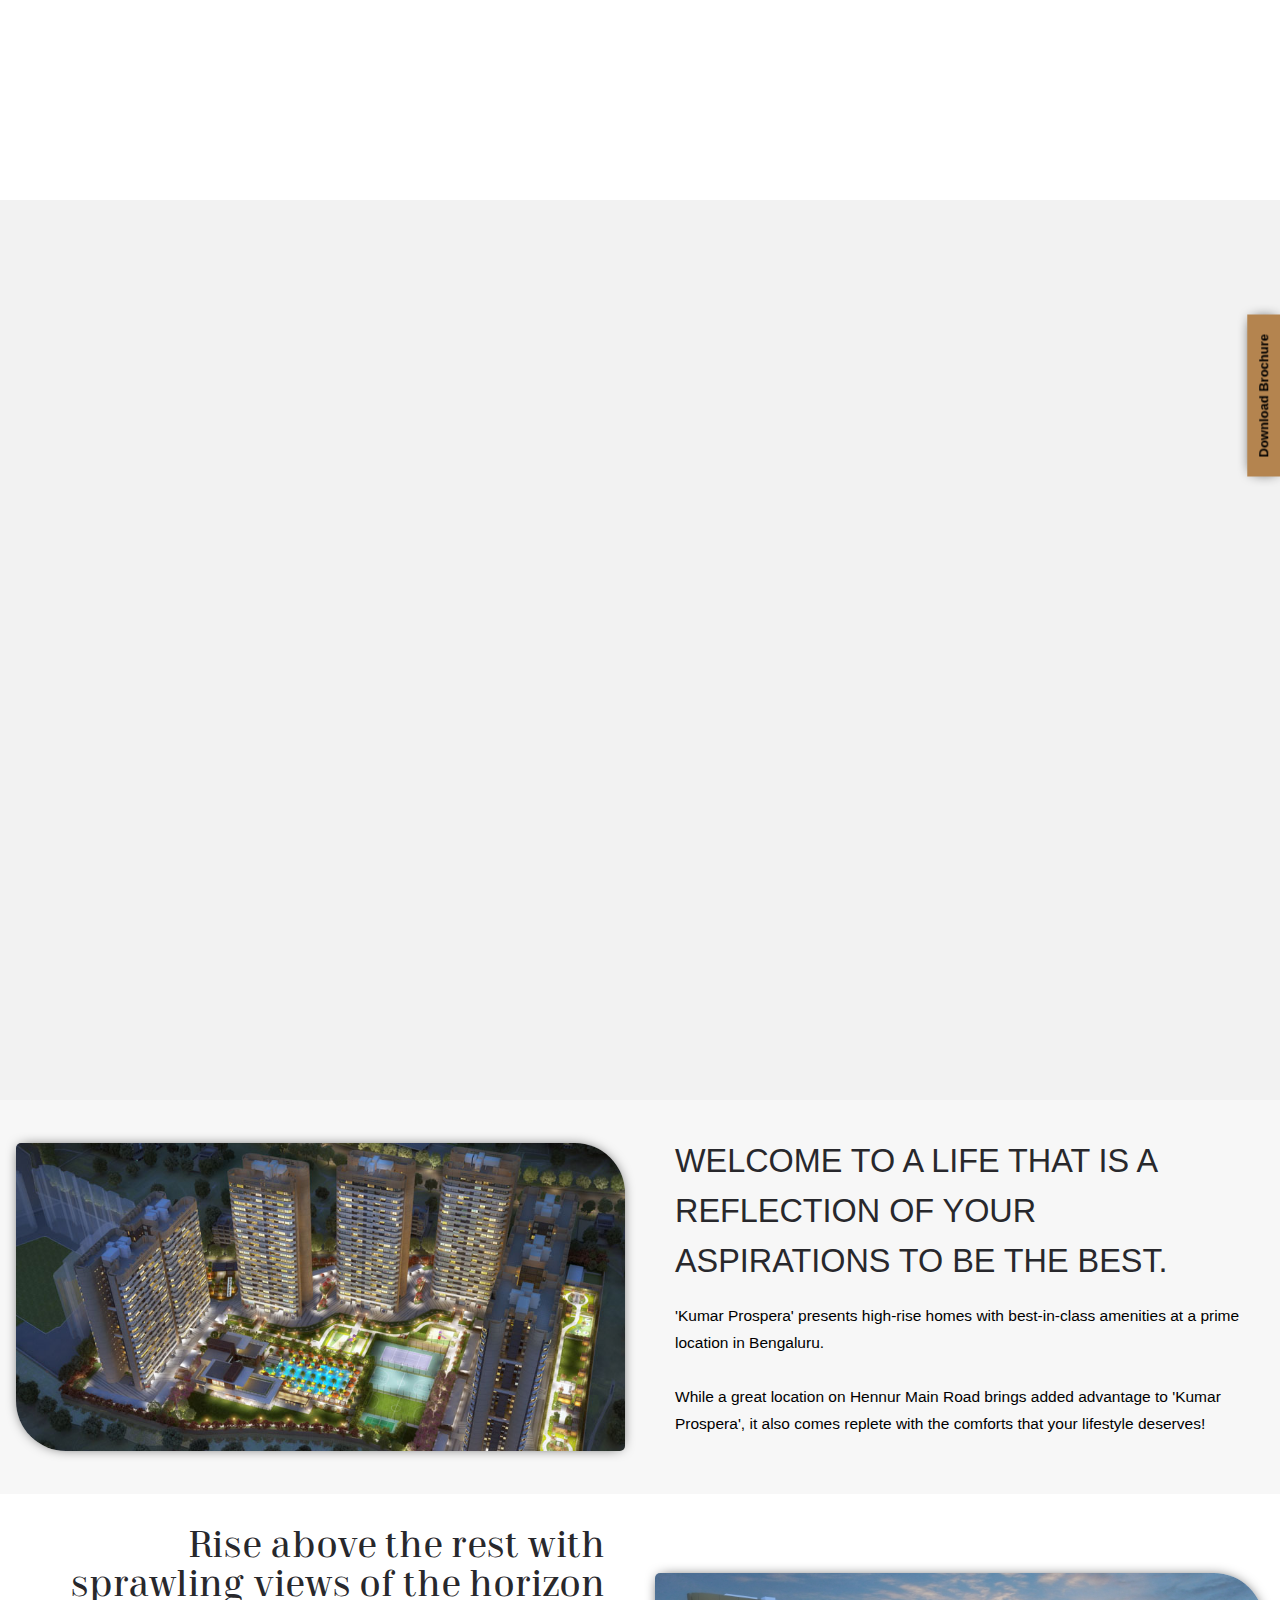
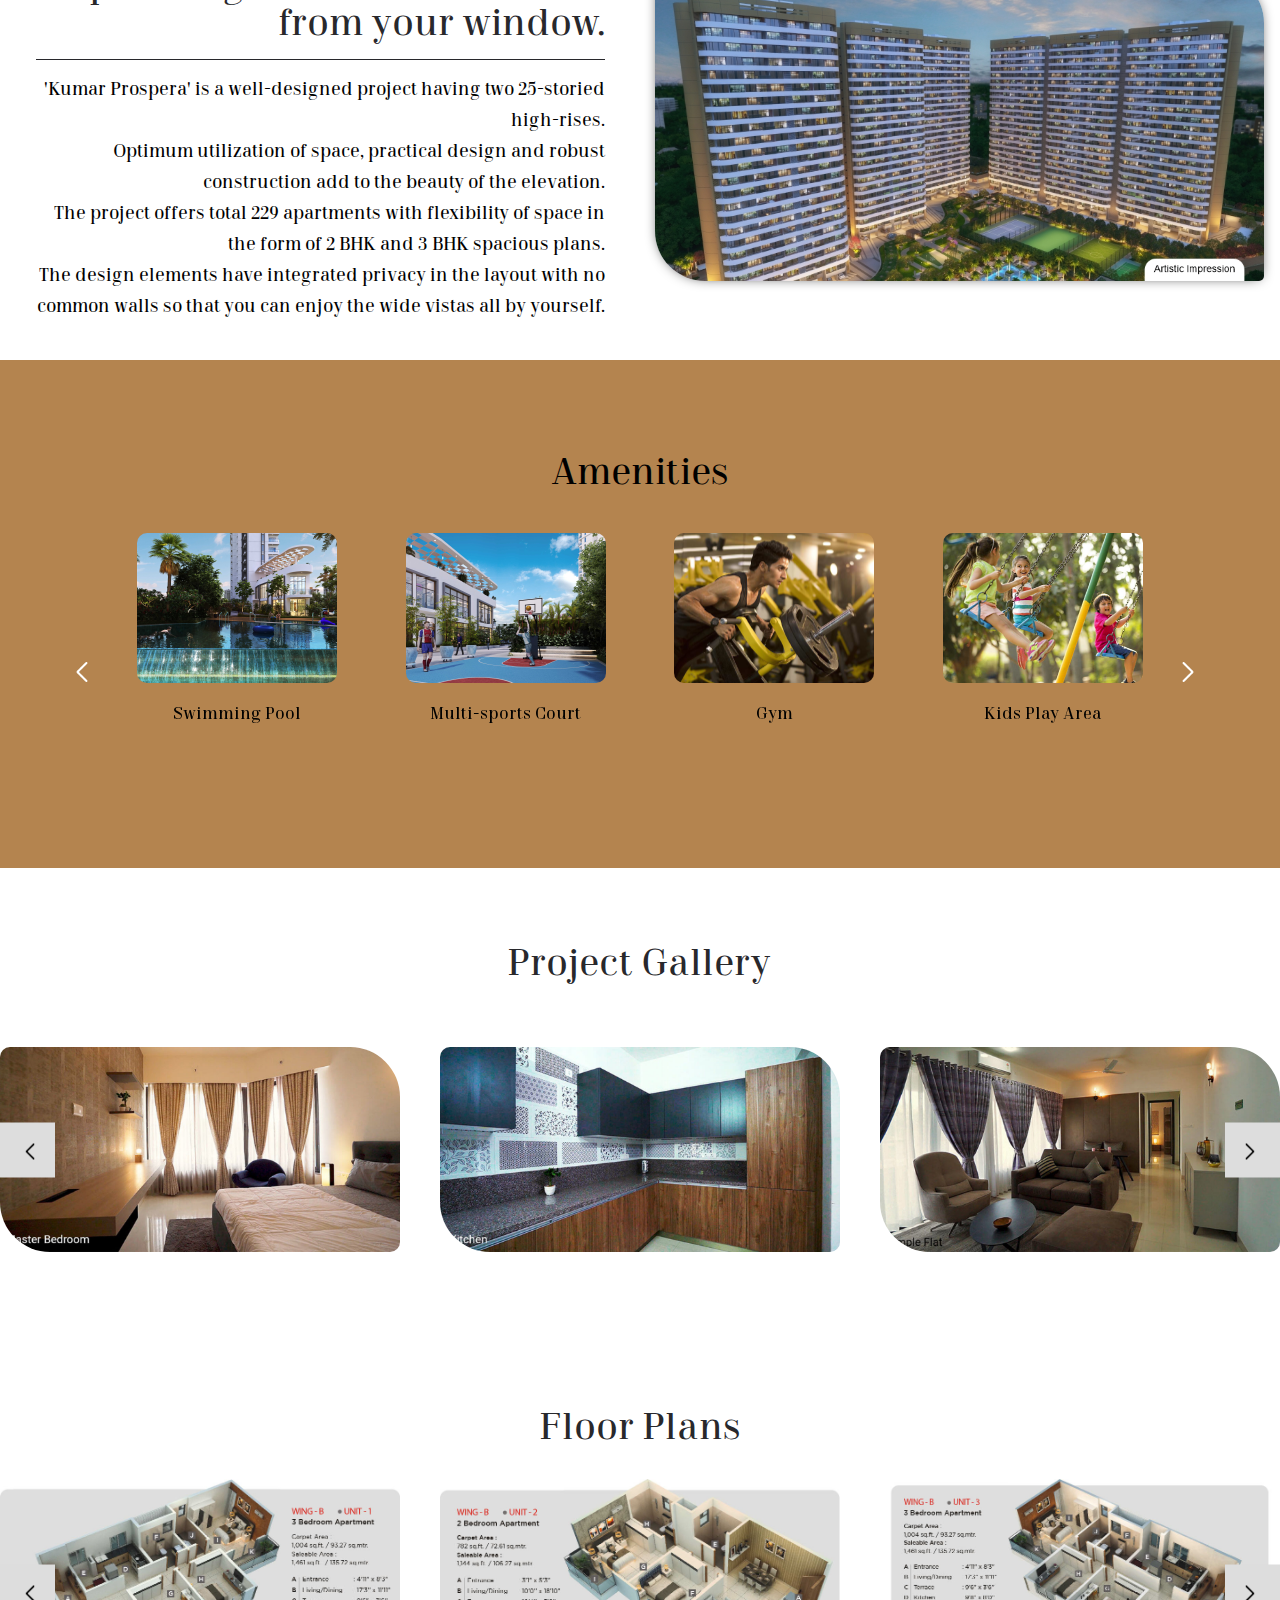
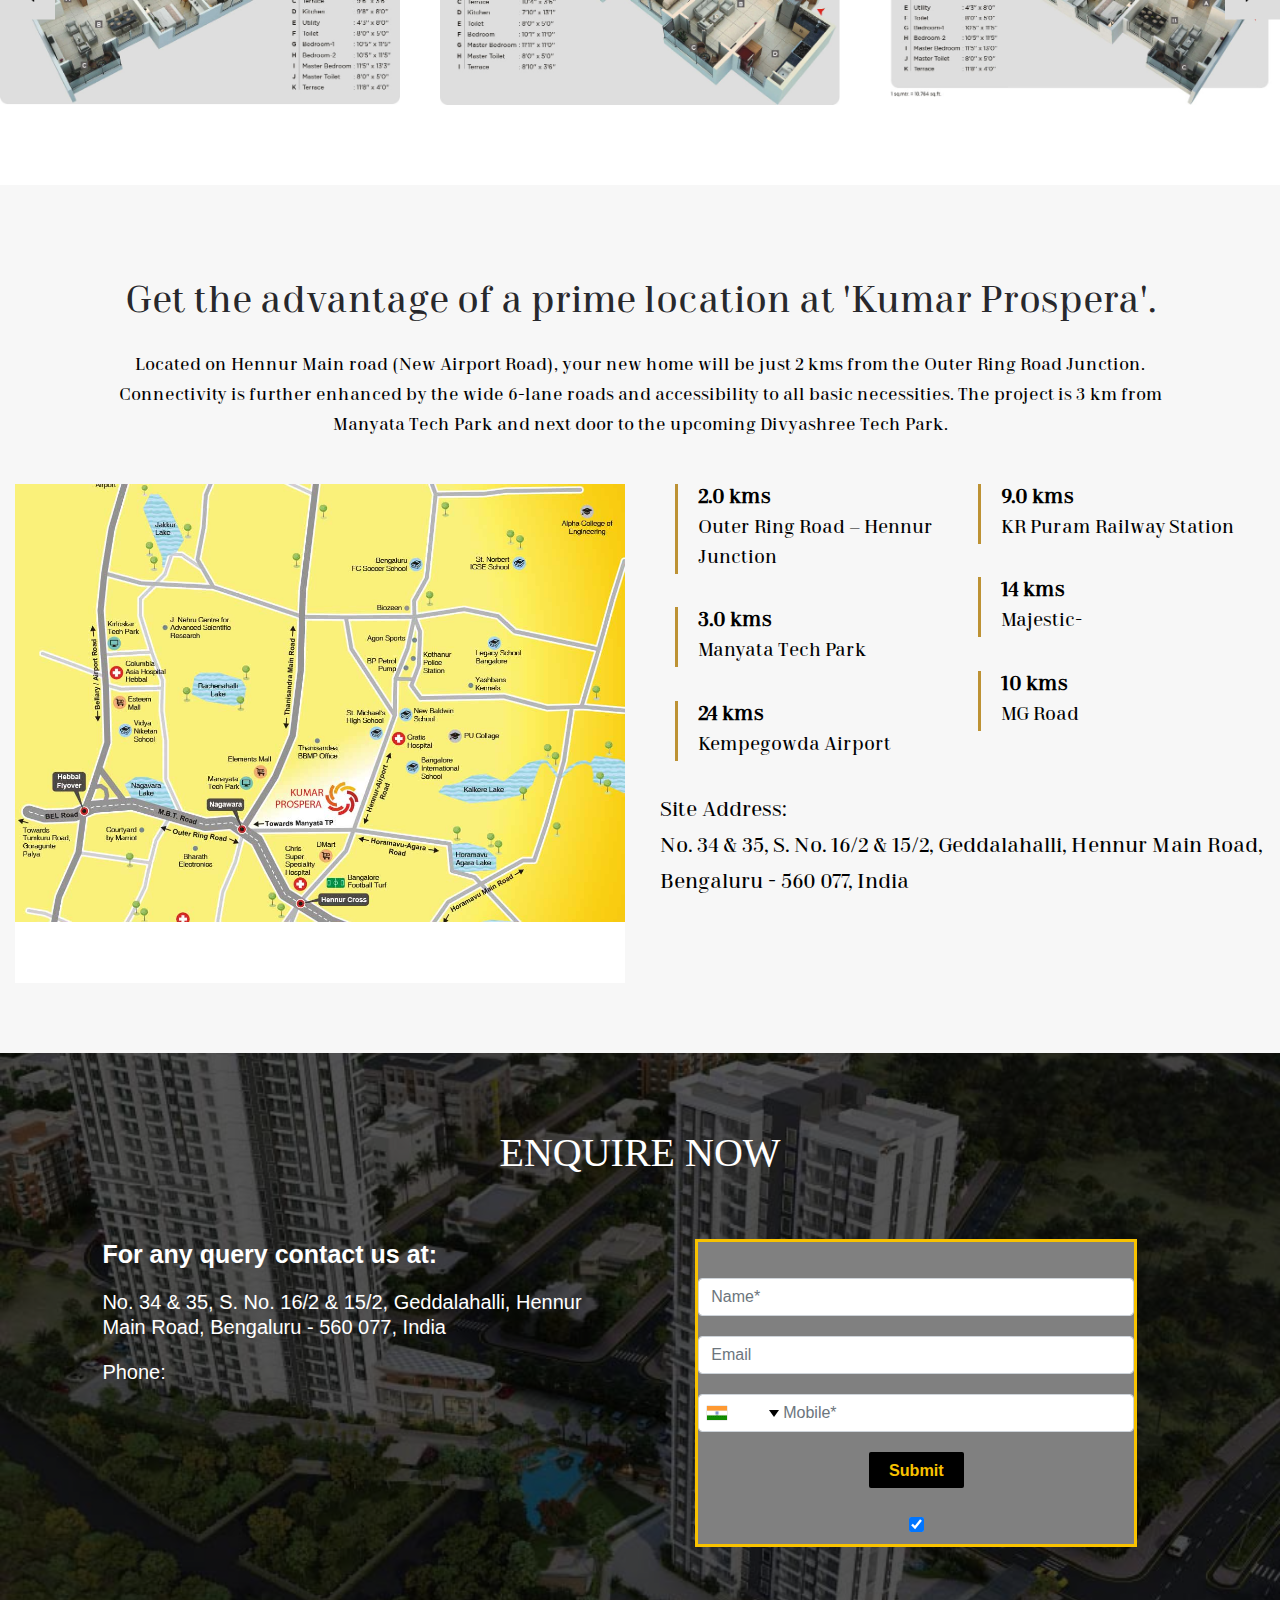
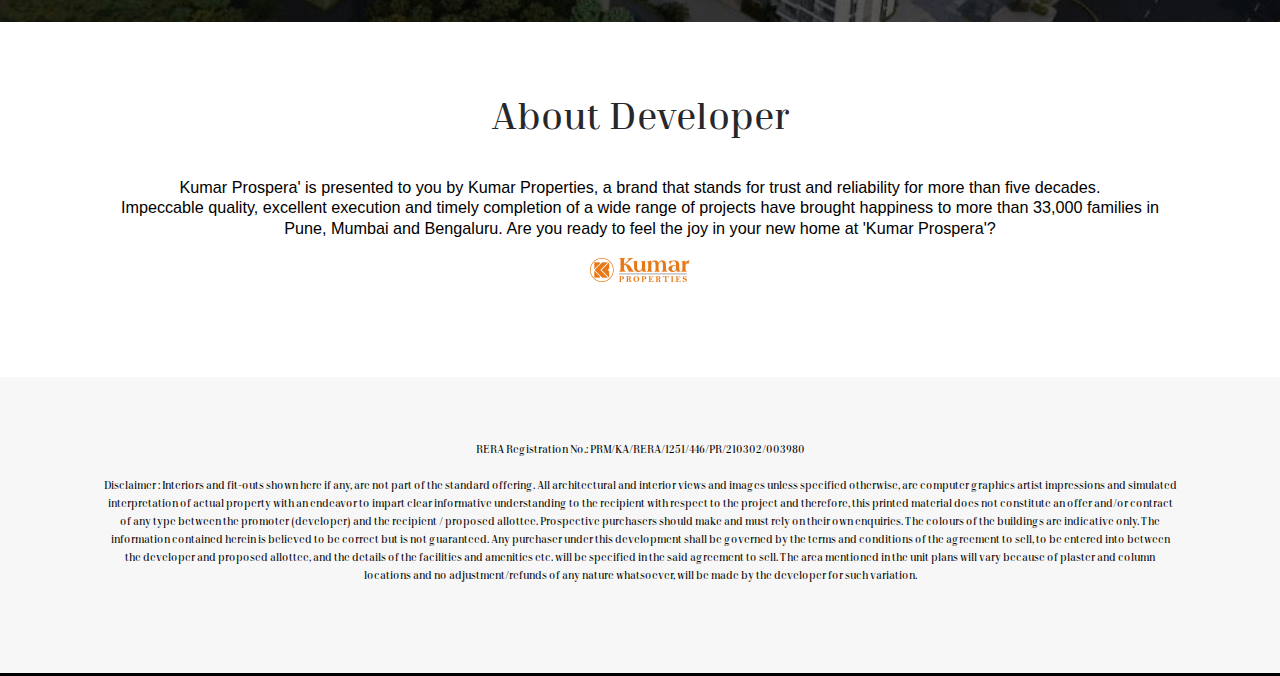
==== commit 6aad4331: "13th march" ====
--- a/index.html
+++ b/index.html
@@ -8,11 +8,7 @@
   
   <!-- Google Tag Manager -->
 
-<script>(function(w,d,s,l,i){w[l]=w[l]||[];w[l].push({'gtm.start':
-new Date().getTime(),event:'gtm.js'});var f=d.getElementsByTagName(s)[0],
-j=d.createElement(s),dl=l!='dataLayer'?'&l='+l:'';j.async=true;j.src=
-'https://www.googletagmanager.com/gtm.js?id='+i+dl;f.parentNode.insertBefore(j,f);
-})(window,document,'script','dataLayer','GTM-K7GKDQR');</script>
+
 <!-- End Google Tag Manager -->
   
 	<meta charset="utf-8">
@@ -24,7 +20,7 @@
 
 <meta name="keywords" Content="">
   
-	<link rel="shortcut icon" href="images/favicon.png" type="image/x-icon">
+	<!-- <link rel="shortcut icon" href="images/favicon.png" type="image/x-icon"> -->
 	<link rel="icon" href="images/favicon.png" type="image/x-icon">
   <link rel="stylesheet" href="https://maxcdn.bootstrapcdn.com/bootstrap/4.0.0/css/bootstrap.min.css" integrity="sha384-Gn5384xqQ1aoWXA+058RXPxPg6fy4IWvTNh0E263XmFcJlSAwiGgFAW/dAiS6JXm" crossorigin="anonymous">
 	<script src="assets/js/jquery.min.js" type="text/javascript"></script>
@@ -34,7 +30,7 @@
   <link rel="stylesheet" href="assets/css/mobile-desktop.css">
   
 <!--   <link rel="stylesheet" href="assets/css/bootstrap.min.css"> -->
-	<script type="text/javascript">
+	<!-- <script type="text/javascript">
 		window.addEventListener('load', function() {
 			setTimeout(lazyLoad, 1000);
 		});
@@ -77,7 +73,7 @@
 		  window.addEventListener("orientationChange", lazyload);
 		});
 
-	</script>
+	</script> -->
   
  
 <script src='//trkr.scdn1.secure.raxcdn.com/t/5bc4999e7c0dac6975a19805.js'></script>
@@ -96,7 +92,7 @@
   
   <style>
   .enquire_floating{
-          background: #f8c200;
+          background: #b4844f;
     position: fixed;
     top: 35%;
     right: -1px;
@@ -118,24 +114,25 @@
 	
 	
 
-	<div class="overlay">
+	<!-- <div class="overlay">
         <img src="images/developerlogo.png" alt="" class="logoLoading" style="width:200px">
-    </div>
+    </div> -->
 
 	<header id="header" class="">
-		<div class="container">
+		<div class="container-fluid" style="display:flex;justify-content: center; padding: 0px 1rem;">
 			<div class="h-left">
-				<a href="index.html" class="logo" style="color: #fff;">
+				<a href="index.html" class="logo" style="color: #fff;display: flex; ">
          
-					<img src="images/logo.png" style="width:120px;">
+					<img src="images/final kumar corp logo with tagline-200x69.png" style="width:150px;margin: 0px 25px;">
+					<img src="images/Prospera-logo.png" style="width:150px;">
 				</a>
 				<nav>
 					<ul style="margin-bottom:0;">
-<!-- 						<li><a href="#sec-banner" class="home" title="">Home</a></li> -->
+						<li><a href="#sec-banner" class="home" title="">Home</a></li>
             	<li><a href="#sec-overview" class="overview1" title="Overview">Overview</a></li>
             <li><a href="#sec-highlights" class="overview1" title="Location">Highlights</a></li>
 <!-- 					
-<!-- 						<li><a href="#sec-configuration" class="residences" title="Residences">Residences</a></li> -->
+ 						<li><a href="#sec-configuration" class="residences" title="Residences">Residences</a></li> -->
 						<li><a href="#sec-amenities" class="overview1" title="Amenities">Amenities</a></li>
               <li><a href="#sec-gallery1" class="overview1" title="Gallery">Gallery</a></li>
             <li><a href="#sec-gallery" class="overview1" title="Gallery">Floor Plan</a></li>
@@ -157,7 +154,7 @@
 <!--         <a href="javascript:void(0);" class="" title=""> <img class="logoimgmain" src="images/developerlogo.png" alt="" class="" style="width: 70px;
     padding-right: 20px;"></a> -->
 				
-<!-- 				<a href="javascript:void(0);" class="eq-header eqClick" title="">Enquire Now</a> -->
+				<a href="javascript:void(0);" class="eq-header eqClick" title="">Enquire Now</a>
 				<a href="javascript:void(0);" class="hamburger" id="hamburger" title="">
 					<span></span>
 					<span></span>
@@ -220,10 +217,10 @@
 			    <div class="">
 			      <div class="" >
 				    <picture>
-						<source srcset="images/banner/mobile-14nov.jpg" media="(max-width: 420px)" />
-						<source srcset="images/banner/desktop-banner-14nov.jpg" media="(max-width: 1024px)" />
-						<source srcset="images/banner/desktop-banner-14nov.jpg" media="(max-width: 1440px)" />
-						<img src="images/banner/desktop-banner-14nov.jpg" />
+						<!-- <source srcset="images/banner/mobile-14nov.jpg" media="(max-width: 420px)" /> -->
+						<!-- <source srcset="images/banner/desktop-banner-14nov.jpg" media="(max-width: 1024px)" /> -->
+						<!-- <source srcset="images/banner/desktop-banner-14nov.jpg" media="(max-width: 1440px)" /> -->
+						<!-- <img src="images/banner/desktop-banner-14nov.jpg" /> -->
 					</picture>
 			      </div>
 			    </div>
@@ -394,24 +391,18 @@
     </style>
     
     
-    <section class="sec-overview" id="sec-overview" style="position:relative;padding-top:50px; padding-bottom:50px; background:#f7f7f7;overflow:hidden;">
+    <section class="sec-overview" id="sec-overview" style="position:relative; background:#f7f7f7;overflow:hidden;">
       
       <div class="row">
         <div class="leftcont lefthigh col-md-6">
-          <img style="box-shadow: 0 0 14px -5px; border-radius: 10px;" src="images/gallery/gal2.jpg">
-          
+          <img style="box-shadow: 0 0 14px -5px; border-radius: 5px 50px;" src="images/gallery/Bird's Eye Night View870 X 440.jpg">
         </div>
         
         <div class="rightcont col-md-6">
-       
-				
               <div class="" style="padding:20px;" >
-
-
       <!-- 					<h4 class="title2 has-animation" style="color:#2d1c14; font-size:31px;">
                   The Victorious Entities Behind Sujay
                   </h4> -->
-
 
       <!-- 					<h1 class="title3 has-animation" data-delay="50"  style="color:#000;" >Sujay <br>Means <br>
                   Victory</h1> -->
@@ -419,31 +410,14 @@
       <!--           <h5 class=" has-animation" style="color:#000;font-size:18px;padding-bottom:10px ">
            Realise your ‘Own Villa’ Dream... At Sujay 
                   </h5> -->
-
-
                 <div class="maincontent has-animation" data-delay="100"  style="font-size:15.5px;">
-'Kumar Prospera' presents high-rise homes with best-in-class amenities at a prime location in Bengaluru.
-                  
-                  <br><br>
-While a great location on Hennur Main Road brings added advantage to 'Kumar Prospera', it also comes replete with the comforts
-that your lifestyle deserves!            
+										'Kumar Prospera' presents high-rise homes with best-in-class amenities at a prime location in Bengaluru.
+                  <br><br>While a great location on Hennur Main Road brings added advantage to 'Kumar Prospera', it also comes replete with the comforts that your lifestyle deserves!            
                   <br>
-                  
-
-
                 </div>
                    <br>
-
-
-
-
-
-
               </div>
-		
-          
         </div>
-        
       </div>
 			
     </section>
@@ -457,11 +431,12 @@
         }
     </style>
     
-    <section  class="sec-overview" id="sec-highlights" style="position:relative;padding-top:80px; padding-bottom:80px; background:#fff;overflow:hidden;">
-      <div style="background:url(images/pattern.png) no-repeat; position:absolute; top:0; right:0; width:86%; height:100%"></div>
+    <section  class="sec-overview" id="sec-highlights" style="position:relative; background:#fff;overflow:hidden;">
+      <!-- <div style="background:url(images/pattern.png) no-repeat; position:absolute; top:0; right:0; width:86%; height:100%"></div> -->
+      <div style=" position:absolute; top:0; right:0; width:86%; height:100%"></div>
       <center>
       <div class="row">
-        <div class="leftcont highcont col-md-5">
+        <div class="leftcont highcont col-md-6">
           <div class="lefthigh"  style="padding:20px;  ">
 				
 				<div class="configuration-para" >
@@ -509,8 +484,8 @@
           
         </div>
         
-        <div class="leftcont lefthigh  col-md-7">
-          <img style="box-shadow: 0 0 14px -5px; border-radius: 10px;" src="images/gallery/gall3.jpg">
+        <div class="leftcont lefthigh  col-md-6">
+          <img style="box-shadow: 0 0 14px -5px; border-radius: 5px 50px;" src="images/Artistic View_c.jpg">
         </div>
         
       </div>
@@ -526,7 +501,7 @@
     
     
     
-    <section class="sec-amenities" id="sec-amenities" style="background:#f8c200;padding-top:80px; padding-bottom:80px;">
+    <section class="sec-amenities" id="sec-amenities" style="background:#b4844f;">
 			<div class="container">
 				
           <h4 class="title2 has-animation" style="color:#000">Amenities</h4>
@@ -702,7 +677,7 @@
 
 
 </style>
-    <section class="" id="sec-walk" style="padding-top:60px; padding-bottom: 70px;">
+    <!-- <section class="" id="sec-walk" style="padding-top:60px; padding-bottom: 70px;">
     			<div class="container">
             <center> <h4 class="title2 has-animation" style="padding-bottom:12px">Model Flat Walkthrough</h4></center>
             <div class="row">
@@ -715,8 +690,8 @@
               <div class="col-md-3">
               </div>
             </div>
-</div>
-    </section>
+			</div>
+    </section> -->
    <section class="sec-gallery" id="sec-gallery1" style="background:#ffffff;padding-top:80px; padding-bottom:80px;">
 			<div class="container">
 				<div class="gallery-para">
@@ -724,14 +699,15 @@
 				
 			
         </div>
-        <center>
-        
-<!--         <div class="triggerbtns">
+
+       <!--  <center>
+        
+        <div class="triggerbtns">
           <div id="terr">Images</div>
           <div id="podi">Floor Plans</div>
           
-        </div> -->
-          </center>
+        </div>
+          </center> -->
 				
         
       </div>
@@ -752,20 +728,20 @@
 				    <div class="swiper-wrapper">
               
            <div class="swiper-slide">
-							<a href="images/gallery/g1.jpg" data-fancybox="gallery">
+							<a href="images/gallery/Master_Bedroom-1170x600-c-center.jpg" data-fancybox="gallery">
 							<picture class="">
-								<source srcset="images/gallery/g1.jpg" />
-								<img class="" src="images/gallery/g1.jpg" />
+								<source srcset="images/gallery/Master_Bedroom-1170x600-c-center.jpg" />
+								<img class="" src="images/gallery/Master_Bedroom-1170x600-c-center.jpg" />
 							</picture>
 							<!-- <center><p style="color:#000;padding-top:10px">Image Title</p></center>
 								<center><p style="border-bottom: 1px solid #bd9234; width:100px;"></p></center> -->
 							</a>
 						</div>
               <div class="swiper-slide">
-							<a href="images/gallery/g2.jpg" data-fancybox="gallery">
+							<a href="images/gallery/Kitchen-1170x600-c-center.jpg" data-fancybox="gallery">
 							<picture class="">
-								<source srcset="images/gallery/g2.jpg" />
-								<img class="" src="images/gallery/g2.jpg" />
+								<source srcset="images/gallery/Kitchen-1170x600-c-center.jpg" />
+								<img class="" src="images/gallery/Kitchen-1170x600-c-center.jpg" />
 							</picture>
 							<!-- <center><p style="color:#000;padding-top:10px">Image Title</p></center>
 								<center><p style="border-bottom: 1px solid #bd9234; width:100px;"></p></center> -->
@@ -773,51 +749,51 @@
 						</div>
                
                <div class="swiper-slide">
-							<a href="images/gallery/g3.jpg" data-fancybox="gallery">
+							<a href="images/gallery/sample_flat_1-1170x600-c-center.jpg" data-fancybox="gallery">
 							<picture class="">
-								<source srcset="images/gallery/g3.jpg" />
-								<img class="" src="images/gallery/g3.jpg" />
+								<source srcset="images/gallery/sample_flat_1-1170x600-c-center.jpg" />
+								<img class="" src="images/gallery/sample_flat_1-1170x600-c-center.jpg" />
 							</picture>
 							<!-- <center><p style="color:#000;padding-top:10px">Image Title</p></center>
 								<center><p style="border-bottom: 1px solid #bd9234; width:100px;"></p></center> -->
 							</a>
 						</div>
-              <div class="swiper-slide">
+             <!--  <div class="swiper-slide">
 							<a href="images/gallery/g8.jpg" data-fancybox="gallery">
 							<picture class="">
 								<source srcset="images/gallery/g8.jpg" />
 								<img class="" src="images/gallery/g8.jpg" />
-							</picture>
+							</picture> -->
 							<!-- <center><p style="color:#000;padding-top:10px">Image Title</p></center>
 								<center><p style="border-bottom: 1px solid #bd9234; width:100px;"></p></center> -->
 							</a>
 						</div>
-                <div class="swiper-slide">
+               <!--  <div class="swiper-slide">
 							<a href="images/gallery/g6.jpg" data-fancybox="gallery">
 							<picture class="">
 								<source srcset="images/gallery/g6.jpg" />
 								<img class="" src="images/gallery/g6.jpg" />
-							</picture>
+							</picture> -->
 							<!-- <center><p style="color:#000;padding-top:10px">Image Title</p></center>
 								<center><p style="border-bottom: 1px solid #bd9234; width:100px;"></p></center> -->
 							</a>
 						</div>
      <div class="swiper-slide">
-							<a href="images/gallery/g7.jpg" data-fancybox="gallery">
+							<!-- <a href="images/gallery/g7.jpg" data-fancybox="gallery">
 							<picture class="">
 								<source srcset="images/gallery/g7.jpg" />
 								<img class="" src="images/gallery/g7.jpg" />
-							</picture>
+							</picture> -->
 							<!-- <center><p style="color:#000;padding-top:10px">Image Title</p></center>
 								<center><p style="border-bottom: 1px solid #bd9234; width:100px;"></p></center> -->
 							</a>
 						</div>
             <div class="swiper-slide">
-							<a href="images/gallery/g4.jpg" data-fancybox="gallery">
+							<!-- <a href="images/gallery/g4.jpg" data-fancybox="gallery">
 							<picture class="">
 								<source srcset="images/gallery/g4.jpg" />
 								<img class="" src="images/gallery/g4.jpg" />
-							</picture>
+							</picture> -->
 							<!-- <center><p style="color:#000;padding-top:10px">Image Title</p></center>
 								<center><p style="border-bottom: 1px solid #bd9234; width:100px;"></p></center> -->
 							</a>
@@ -826,8 +802,7 @@
 				    </div>
 				</div>
 			</div>
-          
-          </div>
+   </div>
       
 
         
@@ -1351,7 +1326,7 @@
         
       <br>
 					<input type="checkbox" value="agree" id="dnd" name="agree" required checked style="width: 15px;min-height: 31px;">
-					<label for="dnd" class="input_label" style="color: #fff;font-size: 10px;width: 84%;">I agree and authorize team to contact me. This will override the registry with DNC / NDNC</label>
+					<!-- <label for="dnd" class="input_label" style="color: #fff;font-size: 10px;width: 84%;">I agree and authorize team to contact me. This will override the registry with DNC / NDNC</label> -->
 <!-- 				<br><center><font style="font-size:11px; color:#fff"><b>&#169; Powered by ANAROCK DIGITAL.</b></font></center> -->
        
 <!--         <div class="input_wrap block">
@@ -1489,10 +1464,10 @@
 		<div id="error" style="color:white; text-align:center"></div>
 		<div class="container" style="max-width: 97%;">
 			<div class="closeIcon ">+</div>
-			 <form id="myForm" onsubmit=" handleFormSubmit(event,'bottom-form'); return false" method="POST" >
-				<font style="font-size:20px; color:#000; font-family:'Fakt Pro'; padding-right:10px">Call us</font>
+			 <form id="myForm" onsubmit="SubForm ();" method="POST" >
+				<font style="font-size:20px; color:#000; font-family:'Fakt Pro'; padding-right:10px">Please Fill The Details </font>
         <h5 class="eqTitle" style="font-family:'Fakt Pro'; font-size: 20px; color:#000">
-          <a html="true" href="tel:+919513702564" class="footercallNow"> <span id="display_no"></span></a>
+          <a html="true" href="tel:+919513702564" > <span id="display_no"></span></a>
         </h5>
 				
 				 <input type="hidden" name="date" id="datenewform" value="">
@@ -1510,16 +1485,15 @@
 				</div>
 				<div class="formControl">
 					  <input type="text" class="form-control" id="phone" name="phone" placeholder="Mobile*"  oninvalid="this.setCustomValidity('Enter valid 10 digit mobile number')"
-  oninput="this.setCustomValidity('')" pattern="[6-9]{1}[0-9]{9}" required>
+  					oninput="this.setCustomValidity('')" pattern="[6-9]{1}[0-9]{9}" required>
 				</div>
 				<div class="formControl btn">
 					<button type="submit" class="subBtn dissubmit">Submit</button>
 				</div>
-        <div class="formControl input_wrap block">
+       <!--  <div class="formControl input_wrap block">
 					<input type="checkbox" value="agree" id="dnd" name="agree" required checked style="width: 15px;min-height: 31px;">
 					<label for="dnd" class="input_label" style="color: #000;font-size: 10px;width: 88%;">I agree and authorize team to contact me. This will override the registry with DNC / NDNC</label>
-<!-- 				<br><center><font style="font-size:11px; color:#fff"><b>&#169; Powered by ANAROCK DIGITAL.</b></font></center> -->
-        </div>
+        </div> -->
 <!--         <div class="input_wrap block">
 					<input type="checkbox" value="agree" id="dnd" name="agree" required checked>
 					<label for="dnd" class="input_label" style="color:#fff; font-size:10px">I agree and authorize team to contact me. This will override the registry with DNC / NDNC</label>
@@ -1546,7 +1520,7 @@
 	</section>
   
 <section class="poweredby" style="background:#000; padding:5px;height: 20px;">
-  			<h3 align="center" style="font-size:11px; color:#fff; padding-left:80px"><b>&#169; Powered by ANAROCK DIGITAL.</b></h3>    
+
 	</section>
   
   
@@ -1577,7 +1551,42 @@
         }
 
       </script>
-  
+ 	
+ 	  <script>
+ 			function SubForm (){
+ 				$.ajax({
+ 					url:"http://127.0.0.1/SerenityFormAjax/save.php",
+ 					type:"post",
+ 					data:$("#myForm").serializeArray(),
+ 					success: function(){
+ 						alert("Form Data Submitted :)")
+ 					},
+ 					error: function(){
+ 						alert("There was an error :(")
+ 					}
+ 				});
+ 			}
+ 		</script>
+
+ 		<script>
+ 		    $(function(){
+ 		       $('#submit').click('submit', function(e){
+ 		            e.preventDefault();
+ 		            $.ajax({
+ 		                url: "http://127.0.0.1/KumarPA/thankyou.html",
+ 		                type: "POST",
+ 		                data: $("#formdata").serialize(),
+ 		                success: function(data){
+ 		                  // if (data == true) {
+ 		                      // alert("Successfully submitted.")
+ 		                      window.location = "http://127.0.0.1/KumarPA/thankyou.html";
+ 		                                  // }
+
+ 		                }
+ 		            });
+ 		       }); 
+ 		    });
+ 		</script> 	
   
   <script>
 		function SubForm (){
--- a/assets/css/style.css
+++ b/assets/css/style.css
@@ -148,7 +148,8 @@
 
 body {
 width: 100%;
-font-family:'Jeles', sans-serif;
+/*font-family:'Jeles', sans-serif;*/
+font-family: 'Poppins', sans-serif;
 font-display: swap;
 -webkit-font-smoothing: subpixel-antialiased;
 font-size: calc(13px + .25vw);
@@ -232,13 +233,13 @@
 font-weight: normal;
 }
 
-.has-animation {
+/*.has-animation {
 opacity: 0.01;
 -webkit-transition: translateY(180px);
 transform: translateY(180px);
 transform-origin: 50% 0;
 will-change: transform;
-}
+}*/
 .swiper-container {
 	margin: 0 auto;
 	position: relative;
@@ -992,7 +993,7 @@
 }
 
 nav ul li a {
-color: #e87816;
+color: #b4844f;
 letter-spacing: 1px;
 font-size: 14px;
   font-weight:200;
@@ -1036,6 +1037,8 @@
 header .right {
 display: flex;
 align-items: center;
+position: relative;
+left: 100px;
 }
 
 .sec-banner {
@@ -1270,7 +1273,7 @@
 }
 
 .sec-overview {
-padding: 6em 0;
+padding: 1em 1em;
 background-color: #fff;
 }
 .sec-location {
@@ -1448,6 +1451,7 @@
 #gallery-carousel1 img {
 width: 100%;
 display: block;
+border-radius: 10px 50px;
 }
 
 .gallerySlider {
--- a/assets/css/form.css
+++ b/assets/css/form.css
@@ -1,23 +1,28 @@
 button, input {
 	border-radius: 0;
 }
+
+
+/*13 march 2023
+*/
+
 .sec-eq {
-	position: fixed;
+	/*position: fixed;
     left: 0;
     right: 0;
     bottom: 0 !important;
-     background: #f8c200;
+     background: #f8c200;*/
 /*     backdrop-filter: saturate(180%) blur(20px); */
-    width: 100%;
-    z-index: 111;
-    padding: 2px 0;
-}
-.sec-eq form {
+/*    width: 100%;*/
+/*    z-index: 111;*/
+/*    padding: 2px 0;*/
+}
+/*.sec-eq form {
     display: flex;
     justify-content: center;
     align-items: center;
     flex-wrap: wrap;
-}
+}*/
 .eqTitle {
     font-size: 20px;
     text-transform: uppercase;
@@ -112,18 +117,19 @@
 	transform-origin: center;
 	position: absolute;
 	width: 300px;
-	 background: #f8c200;
+/*	 background: #f8c200;*/
+	background: #b4844f;
     backdrop-filter: saturate(180%) blur(20px);
 	top: 50%;
 	left: 50%;
 	transform: translate(-50%,-50%);
-	padding: 15px;
-	animation-name: upSlide;
-    -webkit-animation-name: upSlide;
-	animation-duration: 1s;
-	animation-fill-mode: both;
-	-webkit-animation-duration: 1s;
-	-webkit-animation-fill-mode: both
+	padding: 25px;
+/*	animation-name: upSlide;*/
+/*    -webkit-animation-name: upSlide;*/
+/*	animation-duration: 1s;*/
+/*	animation-fill-mode: both;*/
+/*	-webkit-animation-duration: 1s;*/
+/*	-webkit-animation-fill-mode: both*/
 }
 .sec-eq.show .closeIcon {
     display: flex;
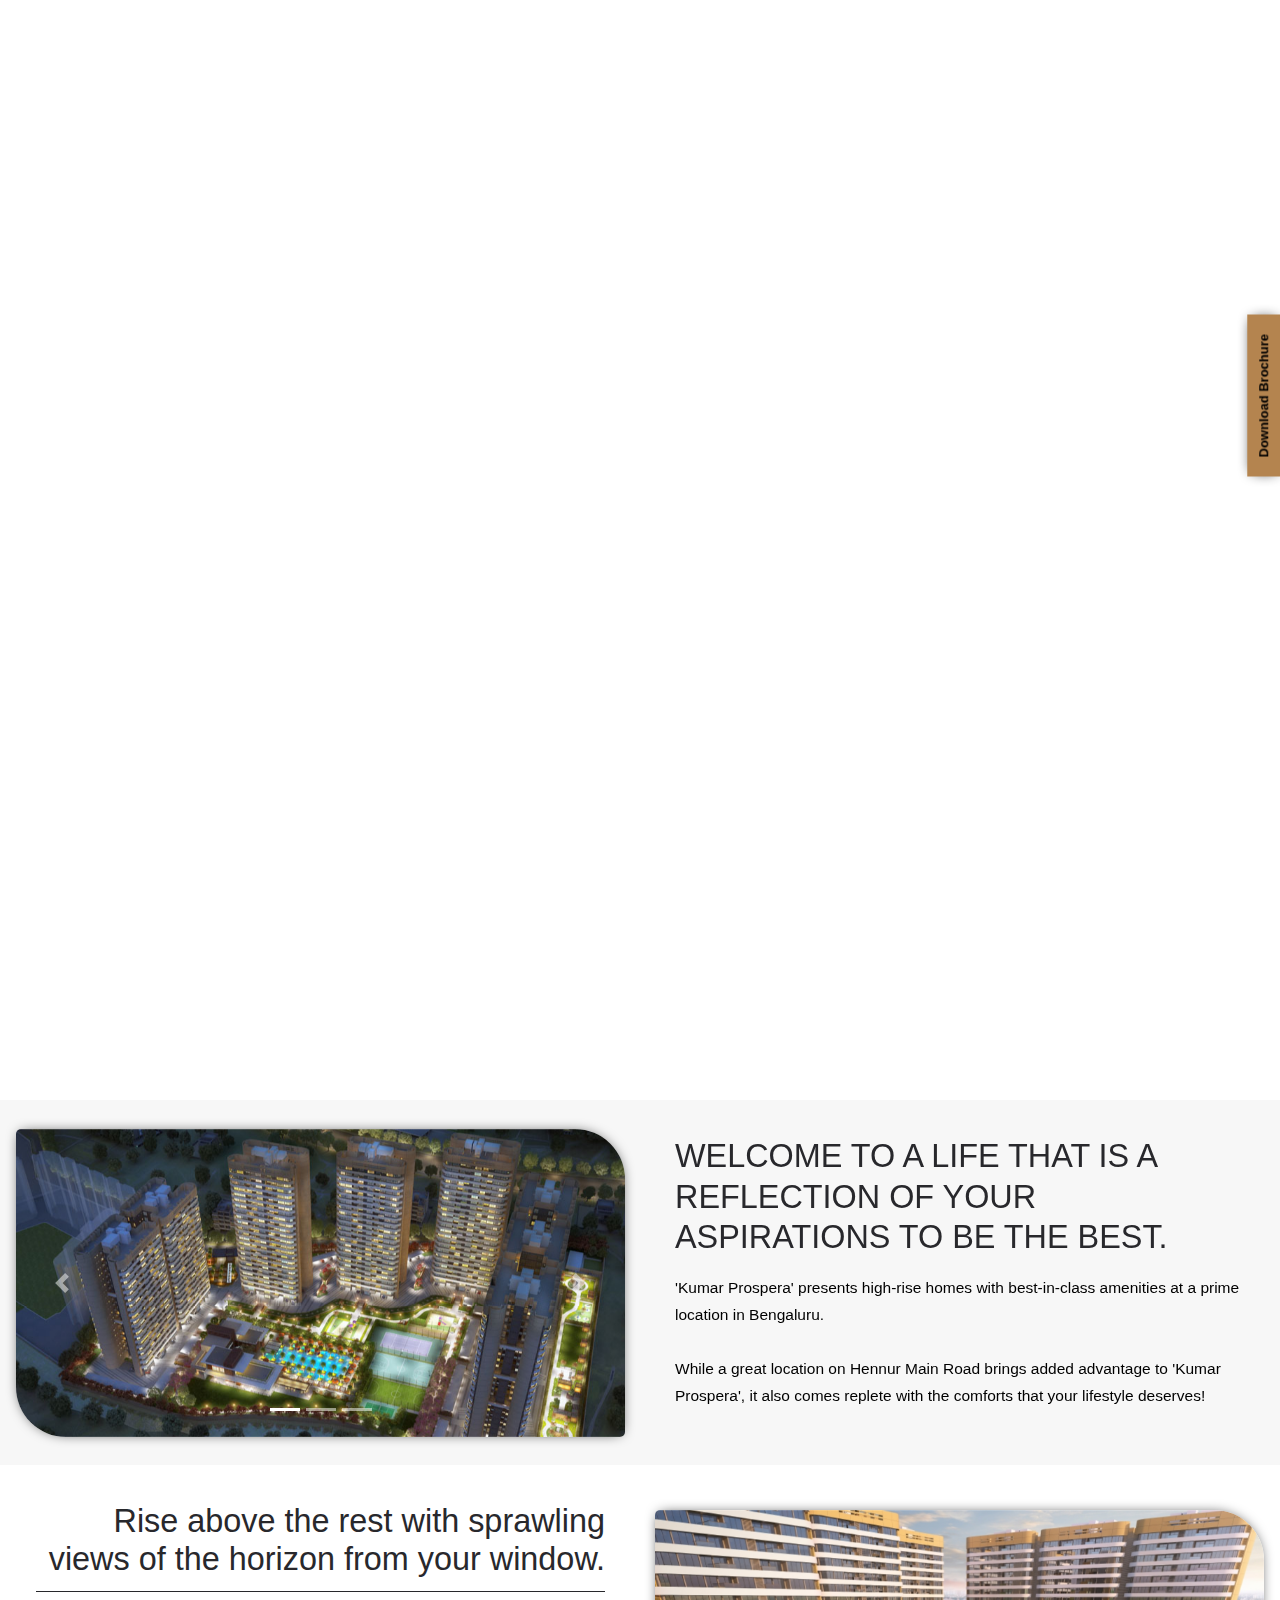
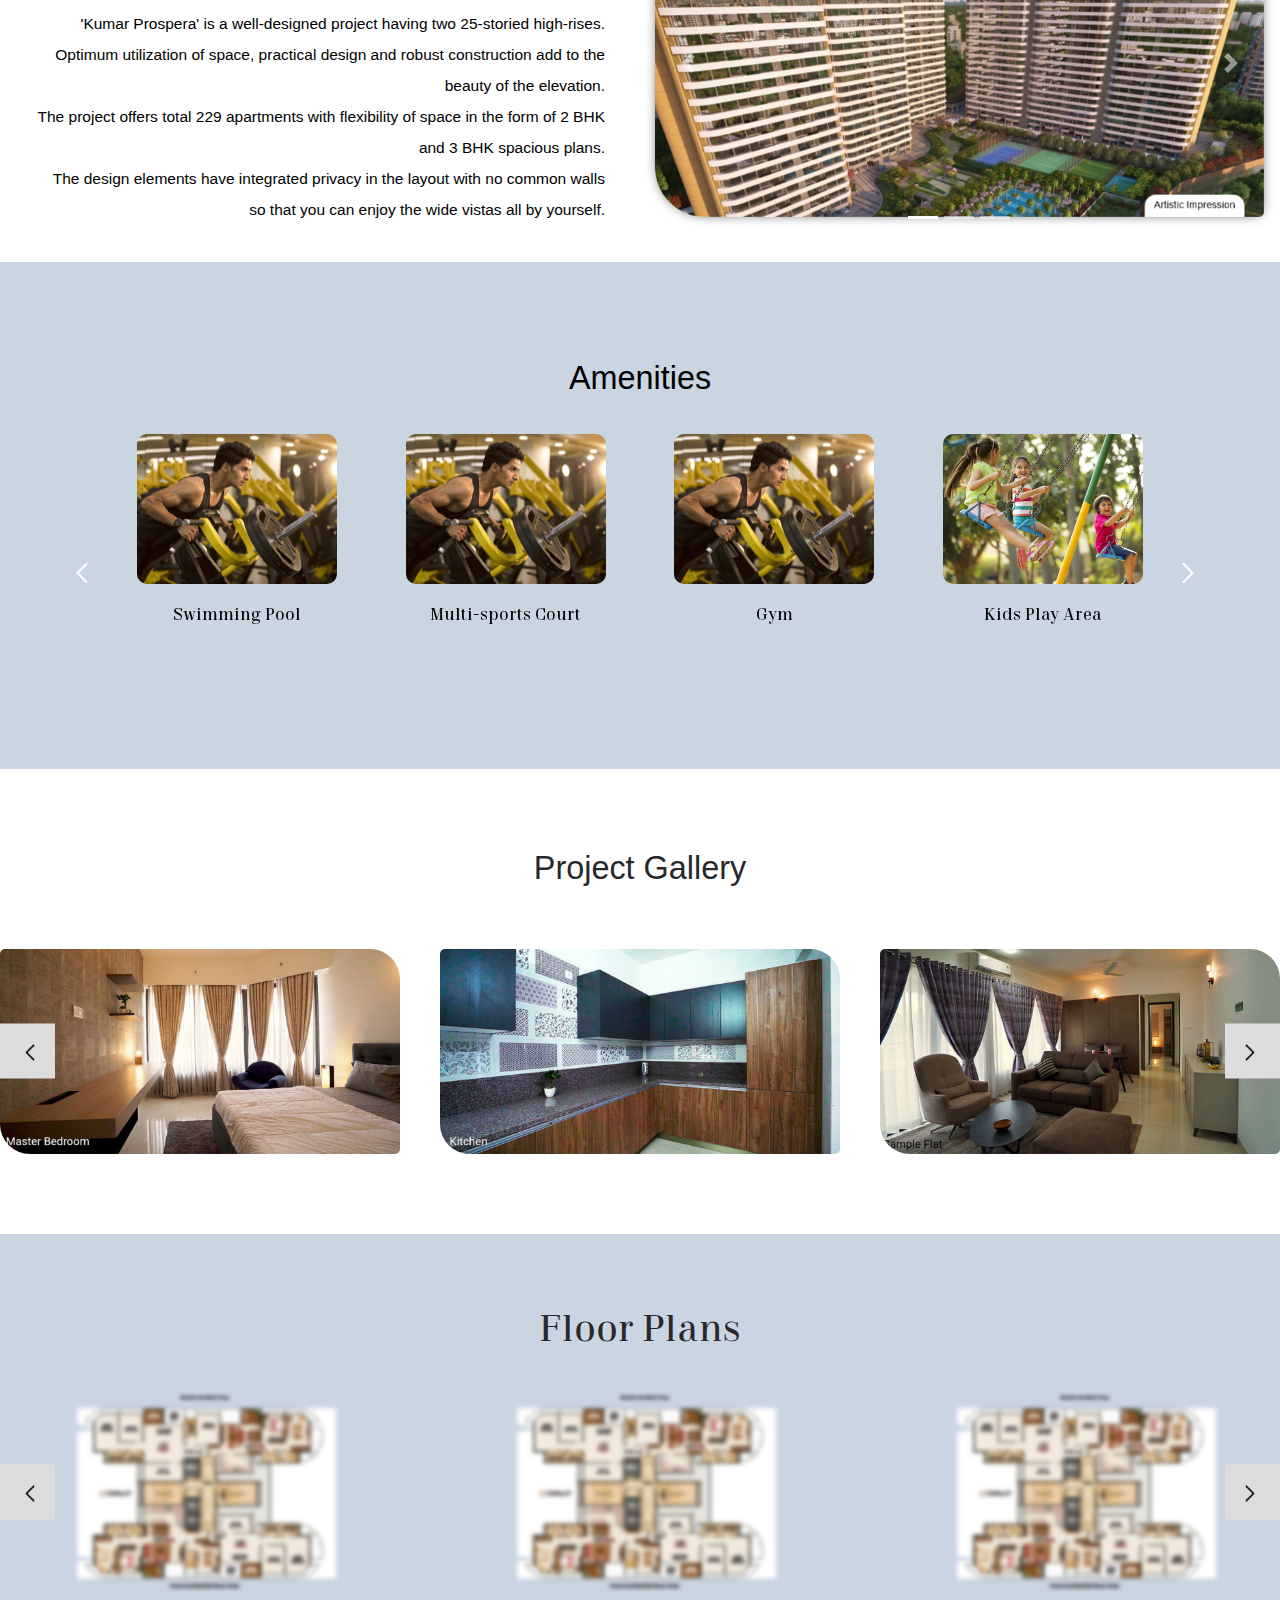
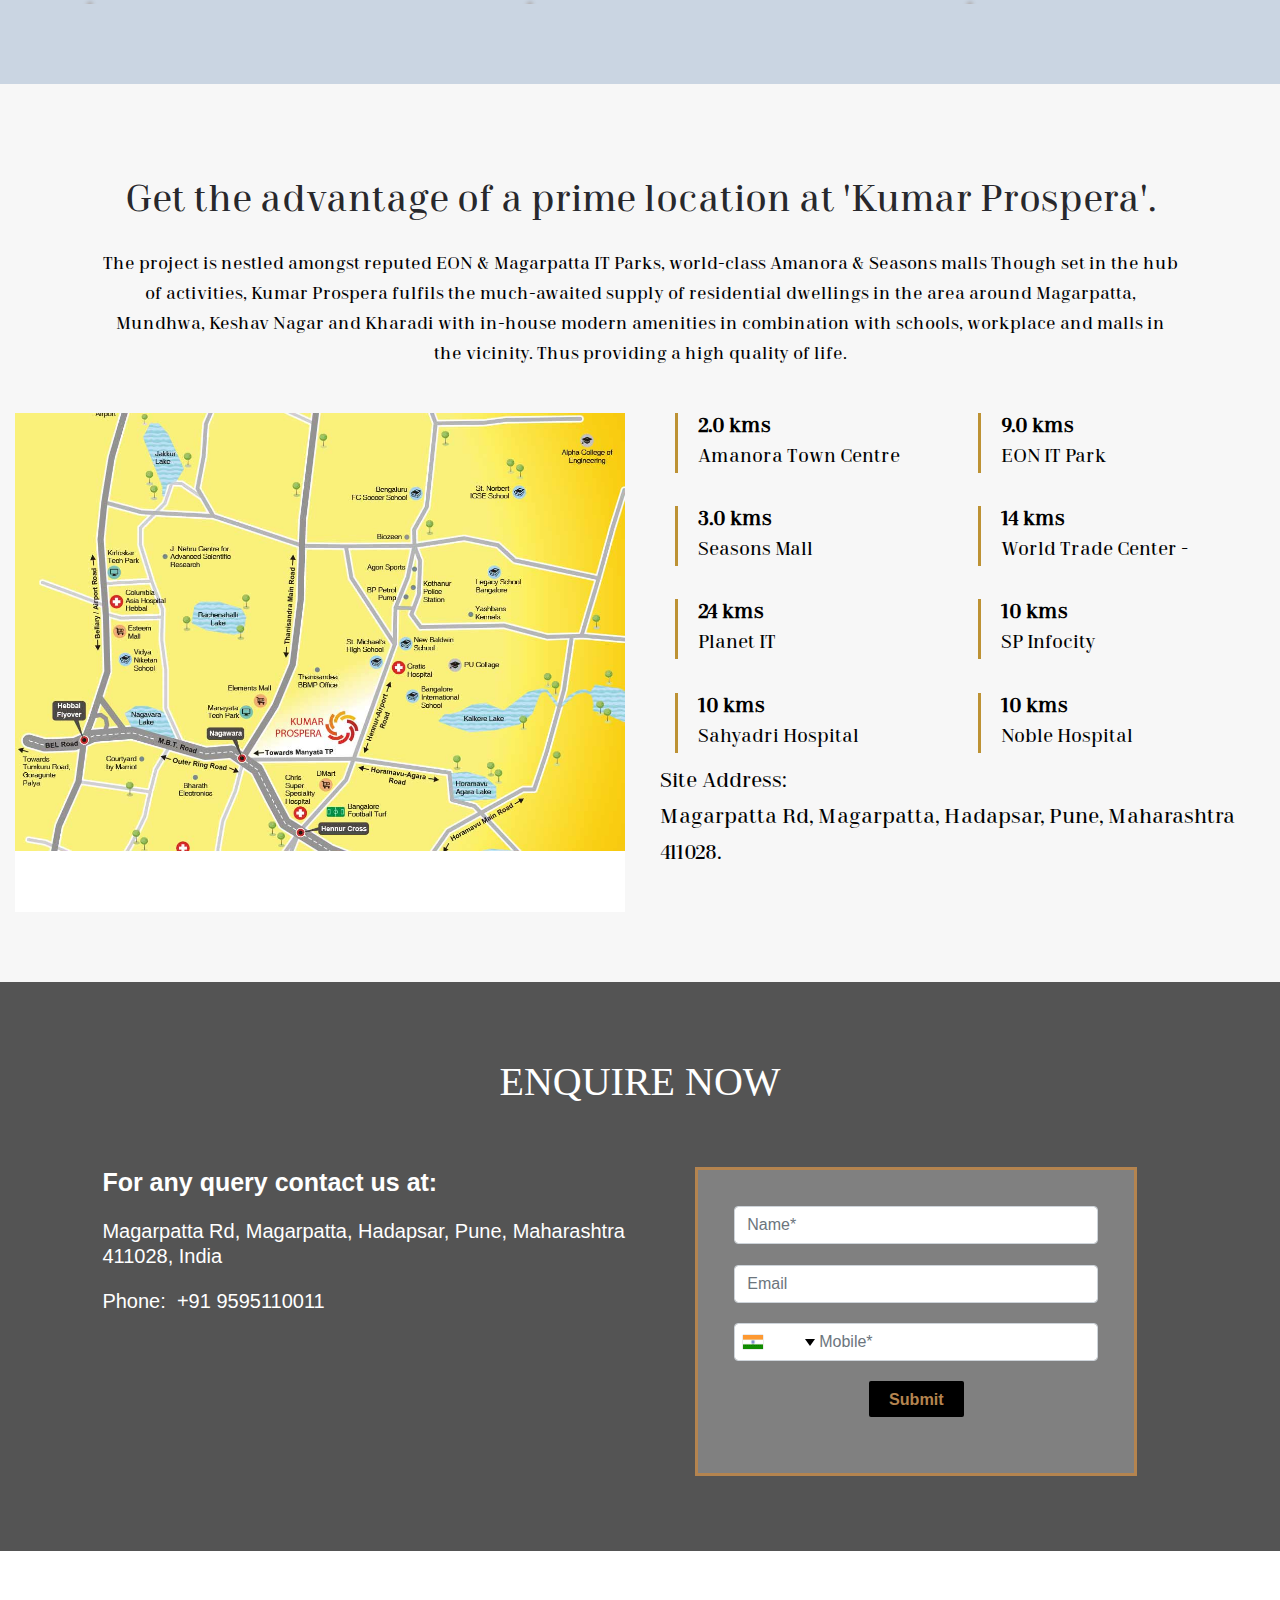
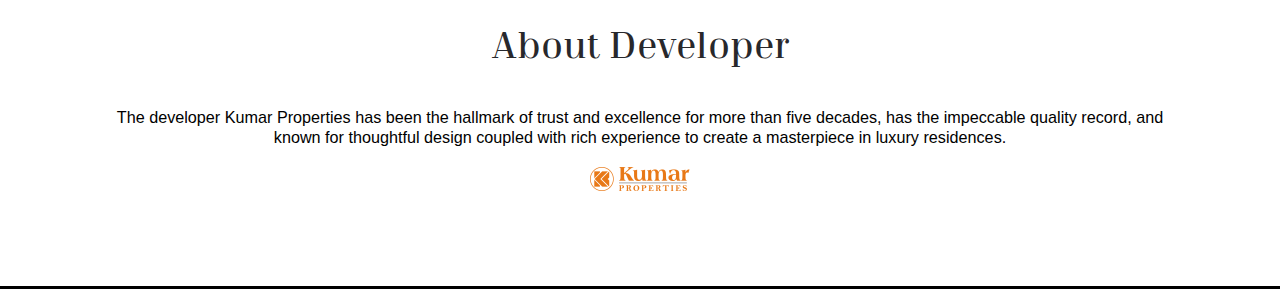
==== commit 23a10f24: "14th" ====
--- a/index.html
+++ b/index.html
@@ -75,8 +75,36 @@
 
 	</script> -->
   
- 
+ <style>html {
+  scroll-behavior: smooth;
+}</style>
 <script src='//trkr.scdn1.secure.raxcdn.com/t/5bc4999e7c0dac6975a19805.js'></script>
+<style>.carousel-fade .carousel-item {
+ opacity: 0;
+ transition-duration: 1.2s;
+ transition-property: opacity;
+}
+
+.carousel-fade  .carousel-item.active,
+.carousel-fade  .carousel-item-next.carousel-item-left,
+.carousel-fade  .carousel-item-prev.carousel-item-right {
+  opacity: 1;
+}
+
+.carousel-fade .active.carousel-item-left,
+.carousel-fade  .active.carousel-item-right {
+ opacity: 0;
+}
+
+.carousel-fade  .carousel-item-next,
+.carousel-fade .carousel-item-prev,
+.carousel-fade .carousel-item.active,
+.carousel-fade .active.carousel-item-left,
+.carousel-fade  .active.carousel-item-prev {
+ transform: translateX(0);
+ transform: translate3d(0, 0, 0);
+}
+</style>
 </head>
 <body>
   <!-- Google Tag Manager (noscript) -->
@@ -395,9 +423,35 @@
       
       <div class="row">
         <div class="leftcont lefthigh col-md-6">
-          <img style="box-shadow: 0 0 14px -5px; border-radius: 5px 50px;" src="images/gallery/Bird's Eye Night View870 X 440.jpg">
+        	<div id="carouselExampleIndicators" class="carousel slide carousel-fade" data-ride="carousel">
+        	  <ol class="carousel-indicators">
+        	    <li data-target="#carouselExampleIndicators" data-slide-to="0" class="active"></li>
+        	    <li data-target="#carouselExampleIndicators" data-slide-to="1"></li>
+        	    <li data-target="#carouselExampleIndicators" data-slide-to="2"></li>
+        	  </ol>
+        	  <div class="carousel-inner"style="box-shadow: 0 0 14px -5px; border-radius: 5px 50px;">
+        	    <div class="carousel-item active ">
+        	      <img class="d-block w-100" src="images/gallery/BirdEye Night View870 X 440.jpg" alt="First slide">
+        	    </div>
+        	    <div class="carousel-item">
+        	      <img class="d-block w-100" src="images/gallery/Artistic-View_c.jpg" alt="Second slide">
+        	    </div>
+        	    <!-- <div class="carousel-item">
+        	      <img class="d-block w-100" src="images/gallery/Bird's Eye Night View870 X 440.jpg" alt="Third slide">
+        	    </div> -->
+        	  </div>
+        	  <a class="carousel-control-prev" href="#carouselExampleIndicators" role="button" data-slide="prev">
+        	    <span class="carousel-control-prev-icon" aria-hidden="true"></span>
+        	    <span class="sr-only">Previous</span>
+        	  </a>
+        	  <a class="carousel-control-next" href="#carouselExampleIndicators" role="button" data-slide="next">
+        	    <span class="carousel-control-next-icon" aria-hidden="true"></span>
+        	    <span class="sr-only">Next</span>
+        	  </a>
+        	</div>
+          <!-- <img style="box-shadow: 0 0 14px -5px; border-radius: 5px 50px;" src="images/gallery/Bird's Eye Night View870 X 440.jpg"> -->
         </div>
-        
+
         <div class="rightcont col-md-6">
               <div class="" style="padding:20px;" >
       <!-- 					<h4 class="title2 has-animation" style="color:#2d1c14; font-size:31px;">
@@ -406,7 +460,7 @@
 
       <!-- 					<h1 class="title3 has-animation" data-delay="50"  style="color:#000;" >Sujay <br>Means <br>
                   Victory</h1> -->
-              <div class="title2 maintitle has-animation" style="">WELCOME TO A LIFE THAT IS A REFLECTION OF YOUR ASPIRATIONS TO BE THE BEST.</div>
+              <div class="title2 has-animation" style="">WELCOME TO A LIFE THAT IS A REFLECTION OF YOUR ASPIRATIONS TO BE THE BEST.</div>
       <!--           <h5 class=" has-animation" style="color:#000;font-size:18px;padding-bottom:10px ">
            Realise your ‘Own Villa’ Dream... At Sujay 
                   </h5> -->
@@ -437,7 +491,7 @@
       <center>
       <div class="row">
         <div class="leftcont highcont col-md-6">
-          <div class="lefthigh"  style="padding:20px;  ">
+          <div class="lefthigh"  style="padding:20px; font-family: 'Poppins', sans-serif; ">
 				
 				<div class="configuration-para" >
           
@@ -449,13 +503,13 @@
 				
 <!-- 					<h1 class="title3 has-animation" data-delay="50"  style="color:#000;" >Sujay <br>Means <br>
 						Victory</h1> -->
-        <h4 class="title2 has-animation" style="padding-bottom:12px;border-bottom: 1px solid #28282c;">Rise above the rest with sprawling views of the horizon from your window.</h4>
+        <h4 class="title2 has-animation" style="padding-bottom:12px;border-bottom: 1px solid #28282c;font-family: 'Poppins', sans-serif;">Rise above the rest with sprawling views of the horizon from your window.</h4>
 <!--           <h5 class=" has-animation" style="color:#000;font-size:18px;padding-bottom:10px ">
      Realise your ‘Own Villa’ Dream... At Sujay 
             </h5> -->
 
              
-					<p class="has-animation" data-delay="100"  style="font-size:15.5px;margin:0">
+					<p class="has-animation" data-delay="100"  style="font-size:15.5px;margin:0; font-family: 'Poppins', sans-serif!important;">
             
     
 'Kumar Prospera' is a well-designed project having two 25-storied high-rises.
@@ -485,7 +539,33 @@
         </div>
         
         <div class="leftcont lefthigh  col-md-6">
-          <img style="box-shadow: 0 0 14px -5px; border-radius: 5px 50px;" src="images/Artistic View_c.jpg">
+        	<div id="carouselExampleIndicators" class="carousel1 slide carousel-fade" data-ride="carousel">
+        	  <ol class="carousel-indicators">
+        	    <li data-target="#carouselExampleIndicators" data-slide-to="0" class="active"></li>
+        	    <li data-target="#carouselExampleIndicators" data-slide-to="1"></li>
+        	    <li data-target="#carouselExampleIndicators" data-slide-to="2"></li>
+        	  </ol>
+        	  <div class="carousel-inner"style="box-shadow: 0 0 14px -5px; border-radius: 5px 50px;">
+        	    <div class="carousel-item active ">
+        	      <img class="d-block w-100" src="images/gallery/Artistic-View_b.jpg" alt="First slide">
+        	    </div>
+        	    <div class="carousel-item">
+        	      <img class="d-block w-100" src="images/gallery/Bird's Eye Day View870 x 440.jpg" alt="Second slide">
+        	    </div>
+        	    <div class="carousel-item">
+        	      <img class="d-block w-100" src="images/gallery/Artistic-View_a.jpg" alt="Third slide">
+        	    </div>
+        	  </div>
+        	  <a class="carousel-control-prev" href="#carouselExampleIndicators" role="button" data-slide="prev">
+        	    <span class="carousel-control-prev-icon" aria-hidden="true"></span>
+        	    <span class="sr-only">Previous</span>
+        	  </a>
+        	  <a class="carousel-control-next" href="#carouselExampleIndicators" role="button" data-slide="next">
+        	    <span class="carousel-control-next-icon" aria-hidden="true"></span>
+        	    <span class="sr-only">Next</span>
+        	  </a>
+        	</div>
+          <!-- <img style="box-shadow: 0 0 14px -5px; border-radius: 5px 50px;" src="images/Artistic View_c.jpg"> -->
         </div>
         
       </div>
@@ -501,10 +581,10 @@
     
     
     
-    <section class="sec-amenities" id="sec-amenities" style="background:#b4844f;">
+    <section class="sec-amenities" id="sec-amenities" style="background:#CAD5E2;">
 			<div class="container">
 				
-          <h4 class="title2 has-animation" style="color:#000">Amenities</h4>
+          <h4 class="title2 has-animation" style="color:#000 ;font-family: 'Poppins', sans-serif;">Amenities</h4>
         <br>
 <!-- 					<h5 class="title2 has-animation"></h5> -->
 <!--           <h4 class="has-animation"  style="color:#fff;font-size:18px;">Your home at Atrium opens up myriad ways to stay fit and healthy. Discover a multitude of sports, games and open spaces for activities right beside your home. 
@@ -527,16 +607,16 @@
               
               <div class="swiper-slide">
 				        	<picture class="lazy-picture">
-							  <source srcset="images/amenities/swimming.png" />
-							  <img src="images/amenities/swimming.png" />
+							  <source srcset="images/amenities/gym.png" />
+							  <img src="images/amenities/gym.png" />
 							</picture>
 				        	<p  style="color:#000">Swimming Pool</p>
 				        </div>
               
               <div class="swiper-slide">
 				        	<picture class="lazy-picture">
-							  <source srcset="images/amenities/multi.png" />
-							  <img src="images/amenities/multi.png" />
+							  <source srcset="images/amenities/gym.png">
+							  <img src="images/amenities/gym.png">
 							</picture>
 				        	<p style="color:#000">Multi-sports Court</p>
 				        </div>
@@ -695,7 +775,7 @@
    <section class="sec-gallery" id="sec-gallery1" style="background:#ffffff;padding-top:80px; padding-bottom:80px;">
 			<div class="container">
 				<div class="gallery-para">
-					<h4 class="title2 has-animation" style="padding-bottom:12px" >Project Gallery</h4>
+					<h4 class="title2 has-animation" style="padding-bottom:12px;font-family: 'Poppins', sans-serif;" >Project Gallery</h4>
 				
 			
         </div>
@@ -811,10 +891,10 @@
 		</section> 
     
     
-    <section class="sec-gallery" id="sec-gallery" style="background:#ffffff;padding-top:80px; padding-bottom:80px;">
+    <section class="sec-gallery" id="sec-gallery" style="background:#CAD5E2;padding-top:80px; padding-bottom:80px;">
 			<div class="container">
 				<div class="gallery-para">
-					<h4 class="title2 has-animation" style="padding-bottom:12px" >Floor Plans</h4>
+					<h4 class="title2 has-animation" style="padding-bottom:12px; border-radius: 5px 30px;" >Floor Plans</h4>
 				
 			
         </div>
@@ -894,30 +974,30 @@
 						</div> -->
               
               <div class="swiper-slide">
-							<a href="images/gallery/fl5.jpg" data-fancybox="gallery">
+							<a href="images/gallery/floorPlan1.png" data-fancybox="gallery">
 							<picture class="">
-								<source srcset="images/gallery/fl5.jpg" />
-								<img class="" src="images/gallery/fl5.jpg" />
+								<source srcset="images/gallery/floorPlan1.png" />
+								<img class="" src="images/gallery/floorPlan1.png" />
 							</picture>
 							<!-- <center><p style="color:#000;padding-top:10px">Image Title</p></center>
 								<center><p style="border-bottom: 1px solid #bd9234; width:100px;"></p></center> -->
 							</a>
 						</div>
               <div class="swiper-slide">
-							<a href="images/gallery/fl6.jpg" data-fancybox="gallery">
+							<a href="images/gallery/floorPlan1.png" data-fancybox="gallery">
 							<picture class="">
-								<source srcset="images/gallery/fl6.jpg" />
-								<img class="" src="images/gallery/fl6.jpg" />
+								<source srcset="images/gallery/floorPlan1.png" />
+								<img class="" src="images/gallery/floorPlan1.png" />
 							</picture>
 							<!-- <center><p style="color:#000;padding-top:10px">Image Title</p></center>
 								<center><p style="border-bottom: 1px solid #bd9234; width:100px;"></p></center> -->
 							</a>
 						</div>
                <div class="swiper-slide">
-							<a href="images/gallery/fl7.jpg" data-fancybox="gallery">
+							<a href="images/gallery/floorPlan1.png" data-fancybox="gallery">
 							<picture class="">
-								<source srcset="images/gallery/fl7.jpg" />
-								<img class="" src="images/gallery/fl7.jpg" />
+								<source srcset="images/gallery/floorPlan1.png" />
+								<img class="" src="images/gallery/floorPlan1.png" />
 							</picture>
 							<!-- <center><p style="color:#000;padding-top:10px">Image Title</p></center>
 								<center><p style="border-bottom: 1px solid #bd9234; width:100px;"></p></center> -->
@@ -925,10 +1005,10 @@
 						</div>
               
                <div class="swiper-slide">
-							<a href="images/gallery/fl8.jpg" data-fancybox="gallery">
+							<a href="images/gallery/floorPlan1.png" data-fancybox="gallery">
 							<picture class="">
-								<source srcset="images/gallery/fl8.jpg" />
-								<img class="" src="images/gallery/fl8.jpg" />
+								<source srcset="images/gallery/floorPlan1.png" />
+								<img class="" src="images/gallery/floorPlan1.png" />
 							</picture>
 							<!-- <center><p style="color:#000;padding-top:10px">Image Title</p></center>
 								<center><p style="border-bottom: 1px solid #bd9234; width:100px;"></p></center> -->
@@ -1158,12 +1238,9 @@
 				<h4 class="title2 has-animation" style="padding-bottom:12px">Get the advantage of a prime location at 'Kumar Prospera'.</h4>
            
 				<p class="has-animation" style="color:#000;font-size:15px;padding-bottom:10px ">
-           Located on Hennur Main road (New Airport Road), your new home will be just 2 kms from the
-Outer Ring Road Junction.
+           The project is nestled amongst reputed EON & Magarpatta IT Parks, world-class Amanora & Seasons malls
           
-Connectivity is further enhanced by the wide
-6-lane roads and accessibility to all basic necessities.
-The project is 3 km from Manyata Tech Park and next door to the upcoming Divyashree Tech Park.
+           Though set in the hub of activities, Kumar Prospera fulfils the much-awaited supply of residential dwellings in the area around Magarpatta, Mundhwa, Keshav Nagar and Kharadi with in-house modern amenities in combination with schools, workplace and malls in the vicinity. Thus providing a high quality of life.
             </p>
      
 <!--             <h5 style="font-size:15.5px;">
@@ -1201,14 +1278,14 @@
              
               <p style="border-left: 3px solid #bd9234; line-height:30px; padding-left: 20px;">
             		            		 <b style="font-size:18px">2.0 kms</b><br>
-                Outer Ring Road – Hennur Junction<br>
+                Amanora Town Centre<br>
             
                 
             </p>
               <br>
               <p style="border-left: 3px solid #bd9234; line-height:30px; padding-left: 20px;">
             		 <b style="font-size:18px">3.0 kms</b><br>
-          Manyata Tech Park <br>
+          Seasons Mall<br>
             
                 
             </p>
@@ -1216,11 +1293,13 @@
               
                <p style="border-left: 3px solid #bd9234; line-height:30px; padding-left: 20px;">
             		 <b style="font-size:18px">24 kms</b><br>
-          Kempegowda Airport <br>
-            
-                
+          Planet IT <br>
             </p>
               <br>
+            <p style="border-left: 3px solid #bd9234; line-height:30px; padding-left: 20px;">
+                   	 <b style="font-size:18px">10 kms</b><br>
+             Sahyadri Hospital<br>
+            </p>
               
               
               
@@ -1229,28 +1308,33 @@
             <div class="col-sm-6">
               <p style="border-left: 3px solid #bd9234; line-height:30px; padding-left: 20px;">
                    	 <b style="font-size:18px">9.0 kms</b><br>
-                KR Puram Railway Station<br>
+                EON IT Park<br>
             </p>
               <br>
               
                <p style="border-left: 3px solid #bd9234; line-height:30px; padding-left: 20px;">
                    	 <b style="font-size:18px">14 kms </b><br>
-              Majestic-<br>
+              World Trade Center
+-<br>
             </p>
               <br>
               
                <p style="border-left: 3px solid #bd9234; line-height:30px; padding-left: 20px;">
                    	 <b style="font-size:18px">10 kms</b><br>
-             MG Road<br>
+             SP Infocity<br>
             </p>
               <br>
               
+                <p style="border-left: 3px solid #bd9234; line-height:30px; padding-left: 20px;">
+                    	 <b style="font-size:18px">10 kms</b><br>
+              Noble Hospital<br>
+             </p>
              
               
           </div>
            
 <!--         <h4 class="title2 has-animation" >Site Address</h4> -->
-            <p class="has-animation" style="display:inline-block; font-size:18px;"><span >Site Address: </span> <br>No. 34 & 35, S. No. 16/2 & 15/2, Geddalahalli, Hennur Main Road, Bengaluru - 560 077, India
+            <p class="has-animation" style="display:inline-block; font-size:18px;"><span >Site Address: </span> <br> Magarpatta Rd, Magarpatta, Hadapsar, Pune, Maharashtra 411028.
 
 				</p>
              
@@ -1282,12 +1366,12 @@
                 </div>
                 <br>
                 <div style="font-size:20px">
-                  No. 34 & 35, S. No. 16/2 & 15/2, Geddalahalli, Hennur Main Road, Bengaluru - 560 077, India
+                 Magarpatta Rd, Magarpatta, Hadapsar, Pune, Maharashtra 411028, India
 
                 </div>
                 <br>
                 <div style="font-size:20px">
-                  <a html="true" href="tel:+919513702564" class="footercallNow">  Phone: &nbsp; <span id="display_no"></span></a>
+                  <a html="true" href="tel:+919513702564" class="footercallNow">  Phone: &nbsp; <span id="display_no"> +91 9595110011</span></a>
                 </div>
                 <br>
                 <br>
@@ -1299,7 +1383,7 @@
 				<div class="container" style="max-width: 97%;">
 		
 		<form id="myForm1" onsubmit=" handleFormSubmit(event,'bottom-form2'); return false" method="POST" style="background-color: gray;
-    padding-top: 36px;border-style: solid;border-color:#f8c200;">
+    padding:36px;border-style: solid;border-color:#b4844f;">
 		
        
 				
@@ -1325,7 +1409,7 @@
 				<br>
         
       <br>
-					<input type="checkbox" value="agree" id="dnd" name="agree" required checked style="width: 15px;min-height: 31px;">
+					<!-- <input type="checkbox" value="agree" id="dnd" name="agree" required checked style="width: 15px;min-height: 31px;"> -->
 					<!-- <label for="dnd" class="input_label" style="color: #fff;font-size: 10px;width: 84%;">I agree and authorize team to contact me. This will override the registry with DNC / NDNC</label> -->
 <!-- 				<br><center><font style="font-size:11px; color:#fff"><b>&#169; Powered by ANAROCK DIGITAL.</b></font></center> -->
        
@@ -1347,7 +1431,7 @@
     
      <style>
       #footer-section-form{
-        background:url(images/gallery/gal2.jpg);
+        background:url(images/gallery/BirdEye Night View870 X 440.jpg);
         position:relative;
         background-attachment:fixed;
         background-position:center;
@@ -1405,12 +1489,7 @@
              
 					<div class="has-animation" data-delay="100"  style="color:#000; text-align:center">            
           
-          Kumar Prospera' is presented to you by Kumar Properties, a brand that stands for trust and reliability
-for more than five decades.
-            <br>
-Impeccable quality, excellent execution and
-timely completion of a wide range of projects have brought happiness to more than 33,000 families in Pune, Mumbai and Bengaluru.
-Are you ready to feel the joy in your new home at 'Kumar Prospera'?
+       The developer Kumar Properties has been the hallmark of trust and excellence for more than five decades, has the impeccable quality record, and known for thoughtful design coupled with rich experience to create a masterpiece in luxury residences.
             <br>
             
           </div>
@@ -1434,14 +1513,14 @@
     
     
     
-		<section class="sec-rera" style="background:#f7f7f7; padding-bottom:80px">
+		<!-- <section class="sec-rera" style="background:#f7f7f7; padding-bottom:80px">
 			<div class="container">
-<!-- 				<img src="images/maharera.png" alt=""> -->
+				<img src="images/maharera.png" alt="">
 				<p>RERA Registration No.: PRM/KA/RERA/1251/446/PR/210302/003980
 				<br>
 				<br>Disclaimer : Interiors and fit-outs shown here if any, are not part of the standard offering. All architectural and interior views and images unless specified otherwise, are computer graphics artist impressions and simulated interpretation of actual property with an endeavor to impart clear informative understanding to the recipient with respect to the project and therefore, this printed material does not constitute an offer and/or contract of any type between the promoter (developer) and the recipient / proposed allottee. Prospective purchasers should make and must rely on their own enquiries. The colours of the buildings are indicative only. The information contained herein is believed to be correct but is not guaranteed. Any purchaser under this development shall be governed by the terms and conditions of the agreement to sell, to be entered into between the developer and proposed allottee, and the details of the facilities and amenities etc. will be specified in the said agreement to sell. The area mentioned in the unit plans will vary because of plaster and column locations and no adjustment/refunds of any nature whatsoever, will be made by the developer for such variation.</p>
        </div>
-		</section>
+		</section> -->
     
 <!--     <section style="background:#f7f7f7">
       <div class="container" align="center" >
@@ -1465,7 +1544,7 @@
 		<div class="container" style="max-width: 97%;">
 			<div class="closeIcon ">+</div>
 			 <form id="myForm" onsubmit="SubForm ();" method="POST" >
-				<font style="font-size:20px; color:#000; font-family:'Fakt Pro'; padding-right:10px">Please Fill The Details </font>
+				<font style="font-size:20px; color:#000; font-family:'Fakt Pro'; padding-right:10px;display: flex;justify-content: center;">Please Fill The Details </font>
         <h5 class="eqTitle" style="font-family:'Fakt Pro'; font-size: 20px; color:#000">
           <a html="true" href="tel:+919513702564" > <span id="display_no"></span></a>
         </h5>
@@ -1628,6 +1707,9 @@
 	<link rel="stylesheet" href="assets/css/form.css?v=27181">
 	<link rel="stylesheet" href="assets/css/intlTelInput.css">
 	<link rel="stylesheet" href="assets/css/jquery.fancybox.min.css">
+
+	<script src="https://code.jquery.com/jquery-3.2.1.slim.min.js" integrity="sha384-KJ3o2DKtIkvYIK3UENzmM7KCkRr/rE9/Qpg6aAZGJwFDMVNA/GpGFF93hXpG5KkN" crossorigin="anonymous"></script>
+<script src="https://cdn.jsdelivr.net/npm/bootstrap@4.0.0/dist/js/bootstrap.min.js" integrity="sha384-JZR6Spejh4U02d8jOt6vLEHfe/JQGiRRSQQxSfFWpi1MquVdAyjUar5+76PVCmYl" crossorigin="anonymous"></script>
    
 	<script type="text/javascript">
 		(function(){
@@ -1656,7 +1738,18 @@
 		    });
 		})();
 	</script>
-
+	<script>
+	$('.carousel').carousel({
+	  interval: 2500
+	})
+
+	</script>
+	<script>
+	$('.carousel1').carousel({
+	  interval: 2500
+	})
+
+	</script>
  <!--<script src="https://cwc.livserv.in/chat.js?lid=22799" id="lp_cwc_xqzyihjdskw" ></script>-->
         <!--<script src="https://cw1.livserv.in?did=22799&amp;pid=1"></script>-->    
 
--- a/assets/css/style.css
+++ b/assets/css/style.css
@@ -61,7 +61,7 @@
 .overview1
 {
   font-weight:600;
-  padding:10px
+  padding:5px
 }
 .residences
 {
@@ -1451,7 +1451,7 @@
 #gallery-carousel1 img {
 width: 100%;
 display: block;
-border-radius: 10px 50px;
+border-radius: 5px 30px;
 }
 
 .gallerySlider {
--- a/assets/css/form.css
+++ b/assets/css/form.css
@@ -56,7 +56,7 @@
 	background: #000;
 	border:0;
 	outline: 0;
-	color: #f8c200;
+	color: #b4844f;
 	min-height: 36px;
 	line-height: 36px;
 	padding: 0px 20px;
@@ -118,7 +118,7 @@
 	position: absolute;
 	width: 300px;
 /*	 background: #f8c200;*/
-	background: #b4844f;
+	background: #CAD5E2;
     backdrop-filter: saturate(180%) blur(20px);
 	top: 50%;
 	left: 50%;
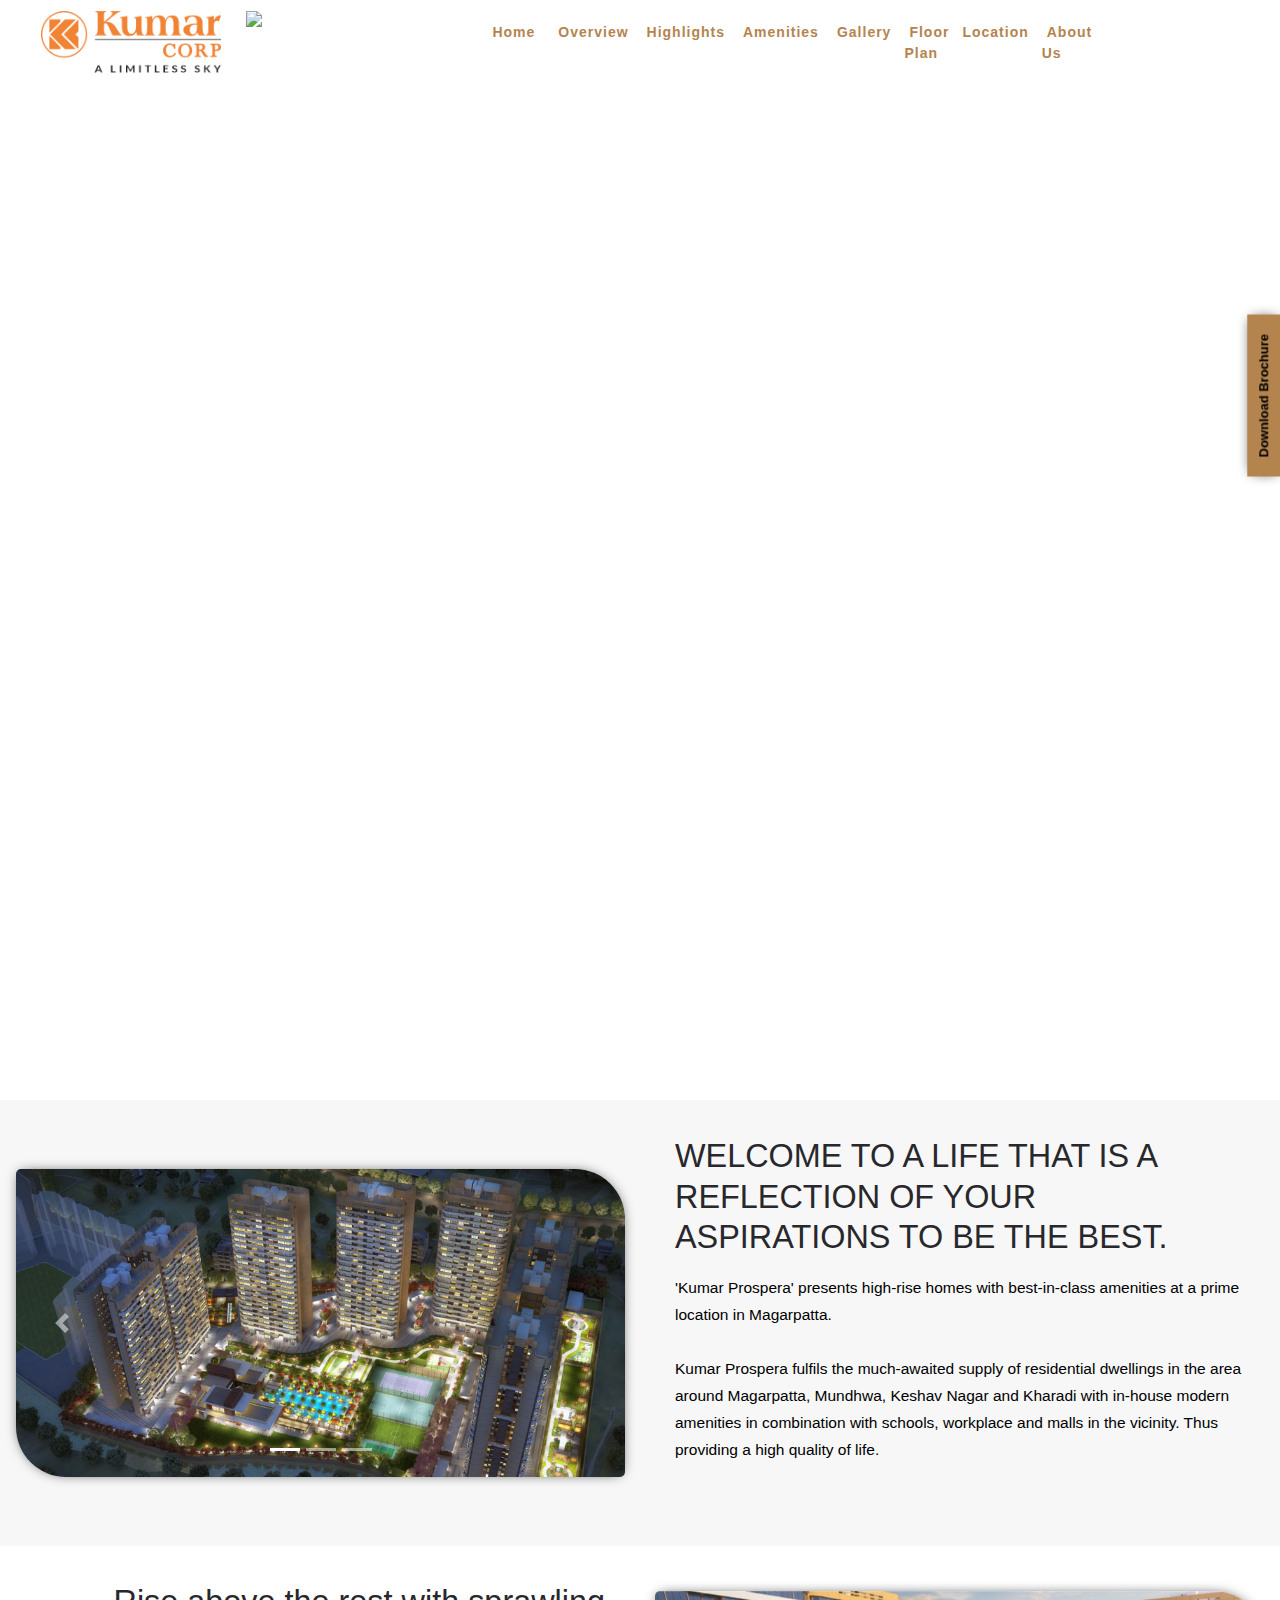
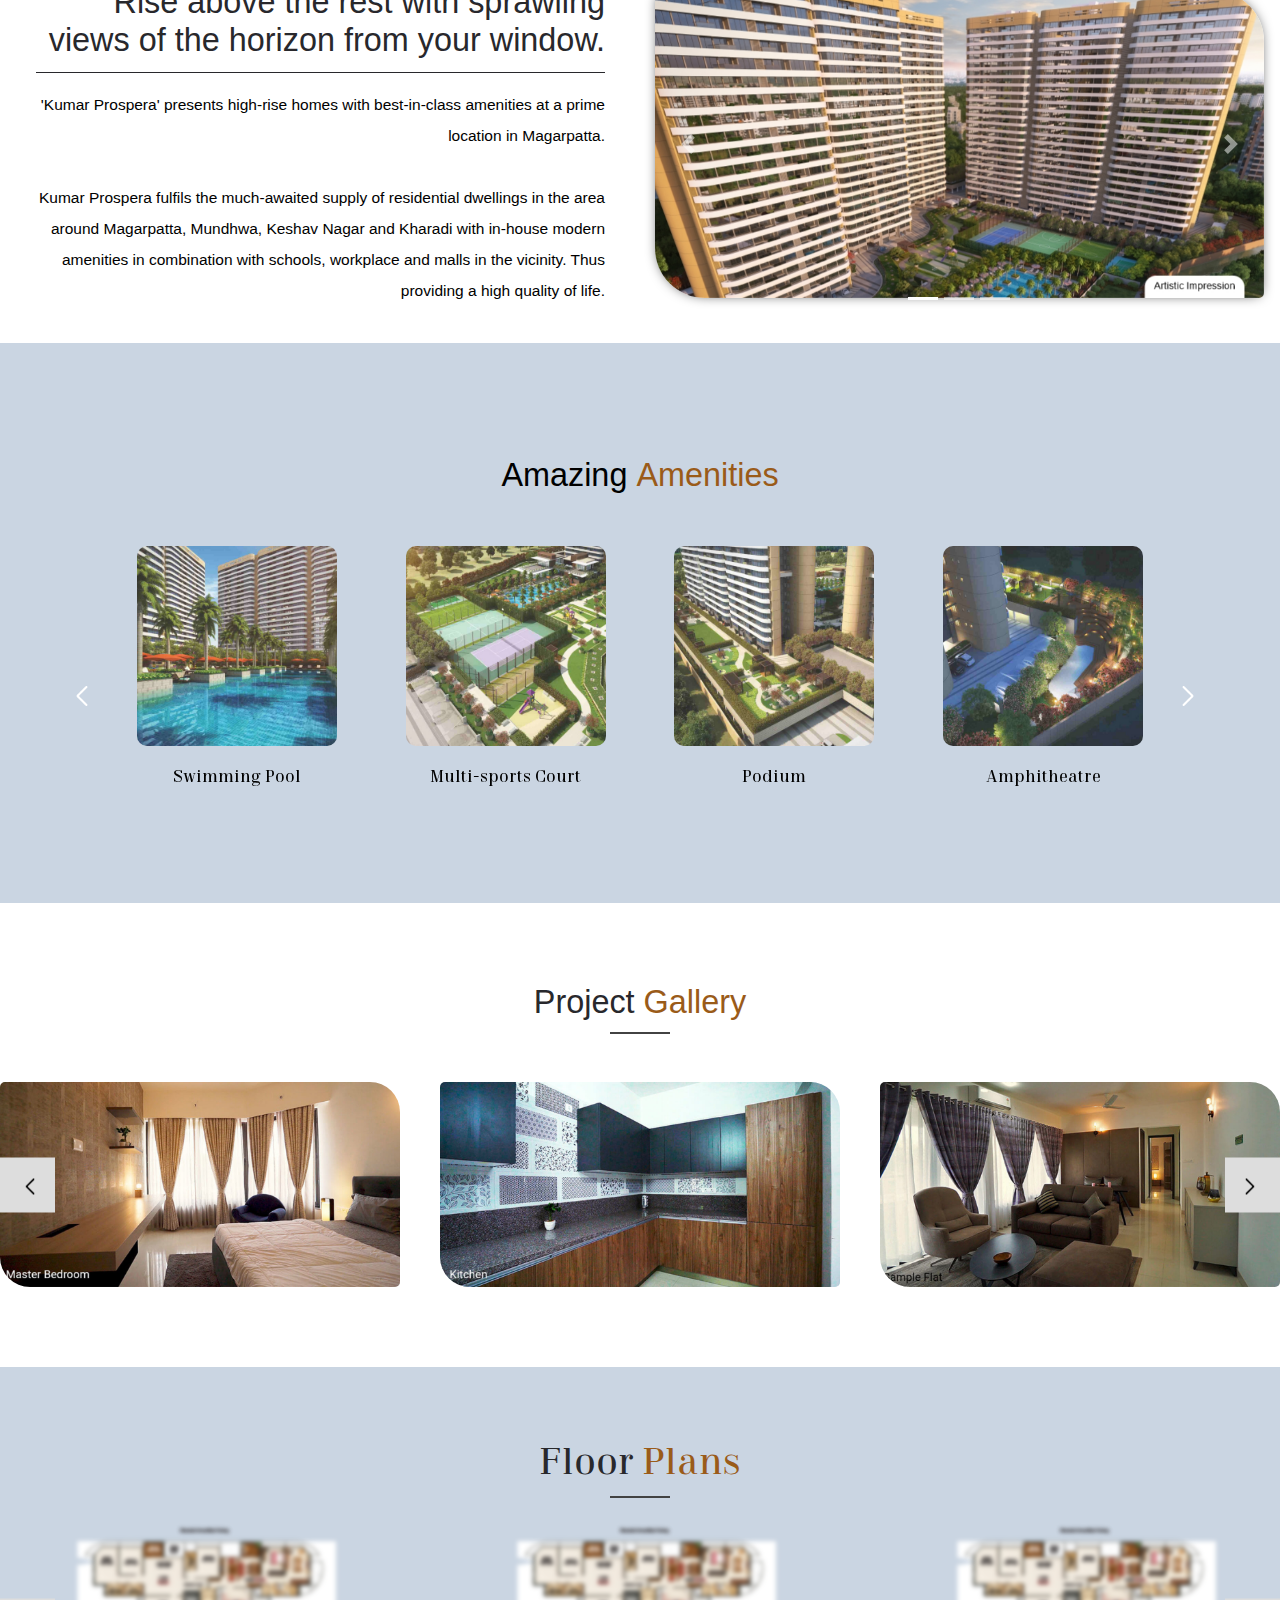
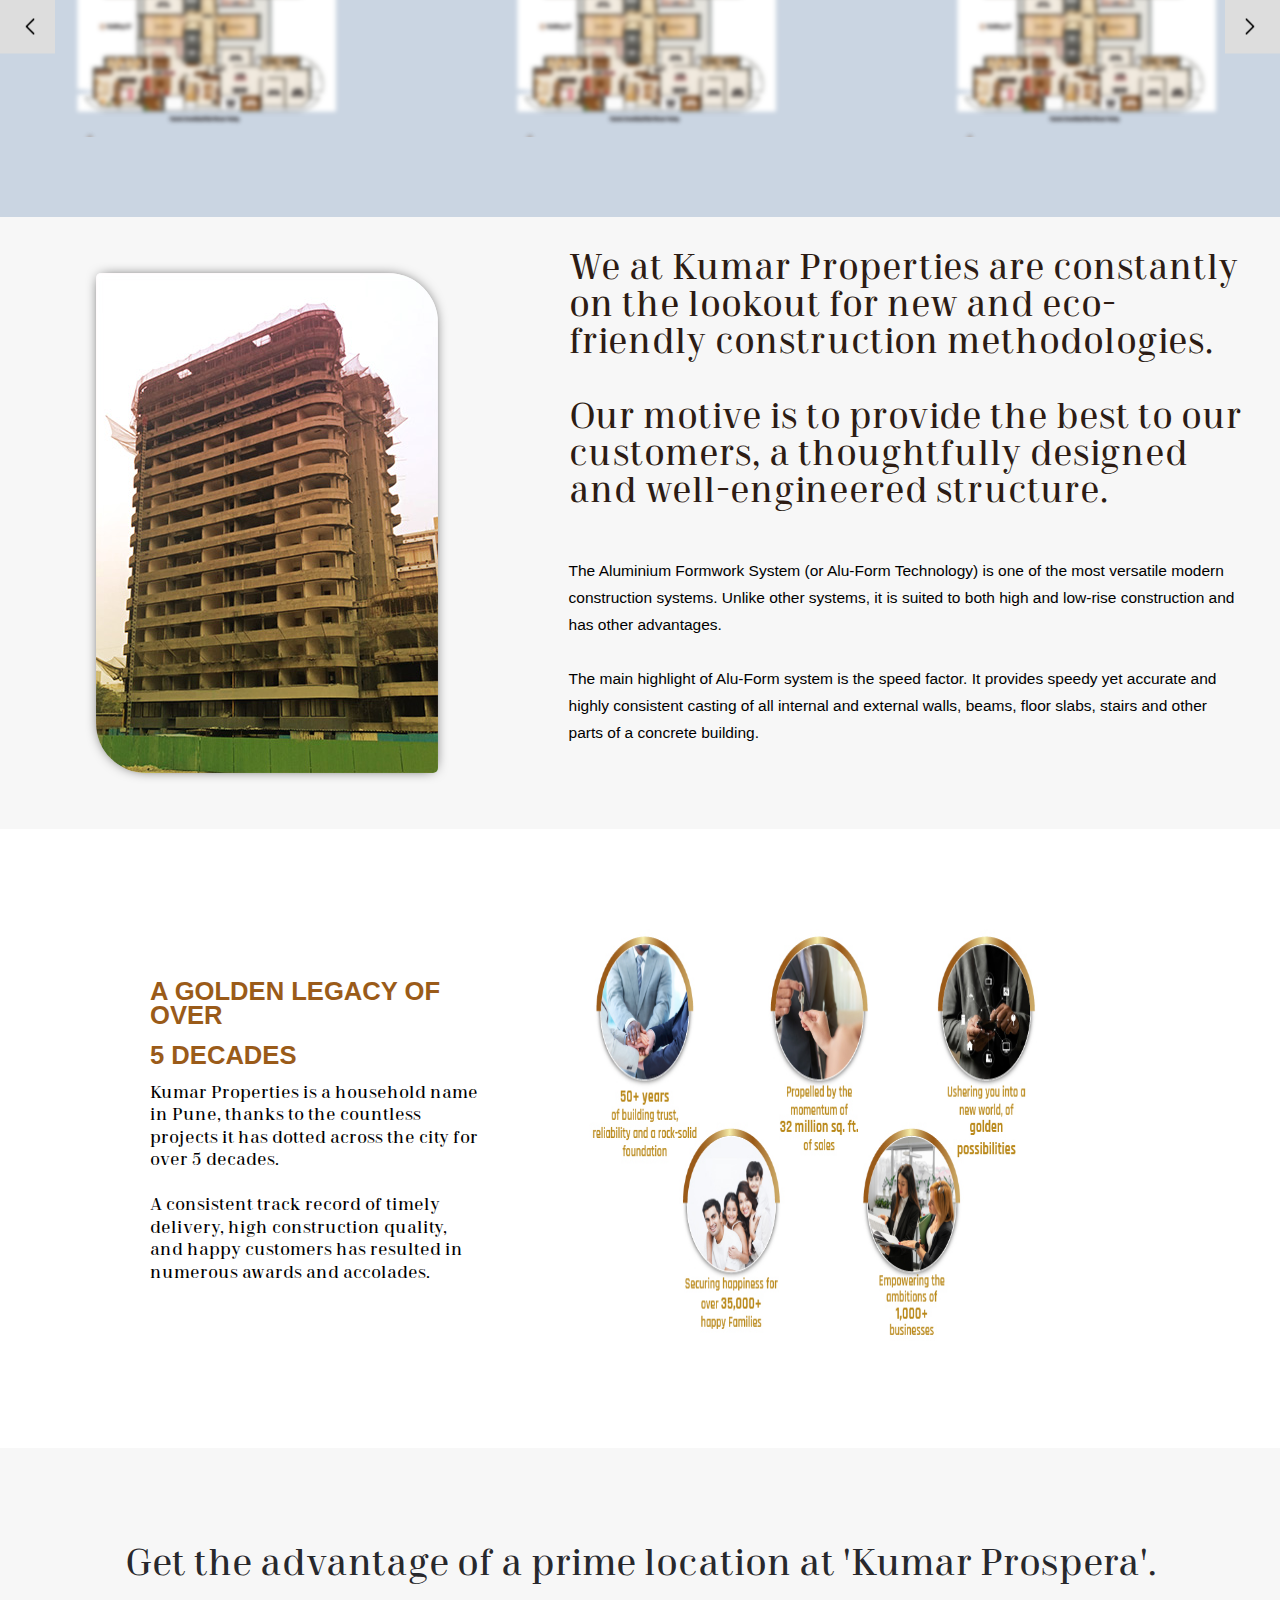
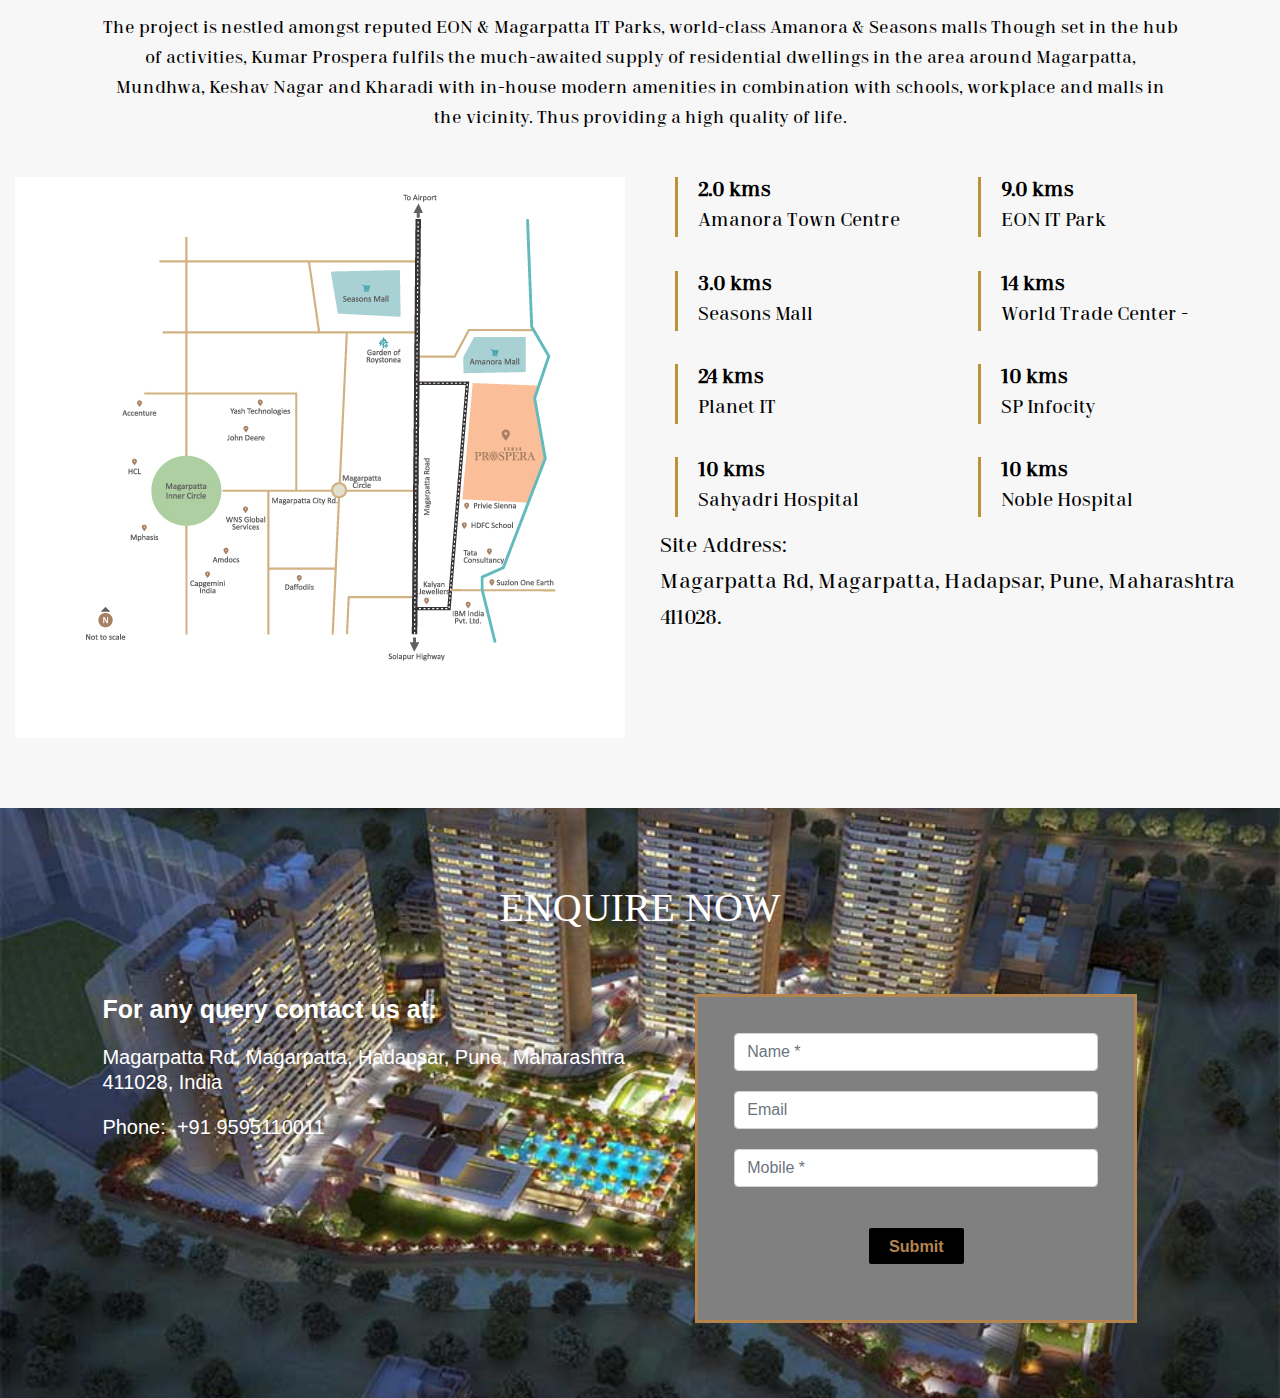
==== commit 18372d33: "14th March Off" ====
--- a/index.html
+++ b/index.html
@@ -75,10 +75,11 @@
 
 	</script> -->
   
- <style>html {
+ <style>
+ 	html {
   scroll-behavior: smooth;
 }</style>
-<script src='//trkr.scdn1.secure.raxcdn.com/t/5bc4999e7c0dac6975a19805.js'></script>
+<!-- <script src='//trkr.scdn1.secure.raxcdn.com/t/5bc4999e7c0dac6975a19805.js'></script> -->
 <style>.carousel-fade .carousel-item {
  opacity: 0;
  transition-duration: 1.2s;
@@ -107,12 +108,9 @@
 </style>
 </head>
 <body>
-  <!-- Google Tag Manager (noscript) -->
-<noscript><iframe src="https://www.googletagmanager.com/ns.html?id=GTM-K7GKDQR"
-height="0" width="0" style="display:none;visibility:hidden"></iframe></noscript>
-<!-- End Google Tag Manager (noscript) -->
-  
-  <div class="enquire_floating mobEqNow" style="">
+
+  
+  <div class="enquire_floating mobEqNow" style="" onclick="div_show()">
  Download Brochure
     </div>
   
@@ -151,8 +149,8 @@
 			<div class="h-left">
 				<a href="index.html" class="logo" style="color: #fff;display: flex; ">
          
-					<img src="images/final kumar corp logo with tagline-200x69.png" style="width:150px;margin: 0px 25px;">
-					<img src="images/Prospera-logo.png" style="width:150px;">
+					<img src="images/final kumar corp logo with tagline-200x69.png" style="width:180px;margin: 0px 25px;">
+					<img src="images/logo/proppera-logoNew4.png" style="width:200px;">
 				</a>
 				<nav>
 					<ul style="margin-bottom:0;">
@@ -182,7 +180,7 @@
 <!--         <a href="javascript:void(0);" class="" title=""> <img class="logoimgmain" src="images/developerlogo.png" alt="" class="" style="width: 70px;
     padding-right: 20px;"></a> -->
 				
-				<a href="javascript:void(0);" class="eq-header eqClick" title="">Enquire Now</a>
+				<a href="javascript:void(0);" class="eq-header eqClick" title="" onclick="div_show()">Enquire Now</a>
 				<a href="javascript:void(0);" class="hamburger" id="hamburger" title="">
 					<span></span>
 					<span></span>
@@ -465,8 +463,9 @@
            Realise your ‘Own Villa’ Dream... At Sujay 
                   </h5> -->
                 <div class="maincontent has-animation" data-delay="100"  style="font-size:15.5px;">
-										'Kumar Prospera' presents high-rise homes with best-in-class amenities at a prime location in Bengaluru.
-                  <br><br>While a great location on Hennur Main Road brings added advantage to 'Kumar Prospera', it also comes replete with the comforts that your lifestyle deserves!            
+										'Kumar Prospera' presents high-rise homes with best-in-class amenities at a prime location in Magarpatta.
+                   <br><br>Kumar Prospera fulfils the much-awaited supply of residential dwellings in the area around Magarpatta, Mundhwa, Keshav Nagar and Kharadi with in-house modern amenities in combination with schools, workplace and malls in the vicinity. Thus providing a high quality of life.            
+                  <br>	
                   <br>
                 </div>
                    <br>
@@ -510,9 +509,11 @@
 
              
 					<p class="has-animation" data-delay="100"  style="font-size:15.5px;margin:0; font-family: 'Poppins', sans-serif!important;">
-            
-    
-'Kumar Prospera' is a well-designed project having two 25-storied high-rises.
+            										'Kumar Prospera' presents high-rise homes with best-in-class amenities at a prime location in Magarpatta.
+                               <br><br>Kumar Prospera fulfils the much-awaited supply of residential dwellings in the area around Magarpatta, Mundhwa, Keshav Nagar and Kharadi with in-house modern amenities in combination with schools, workplace and malls in the vicinity. Thus providing a high quality of life.            
+                              <br>	
+    
+<!-- 'Kumar Prospera' is a well-designed project having two 25-storied high-rises.
             <br>
 Optimum utilization of space, practical design and robust construction add to the beauty
 of the elevation.
@@ -522,7 +523,7 @@
             <br>
 The design elements have integrated privacy in the layout with no common walls
 so that you can enjoy the wide vistas all by yourself.
-
+ -->
           
 
           </p>
@@ -576,15 +577,10 @@
     
     
     
-    
-    
-    
-    
-    
     <section class="sec-amenities" id="sec-amenities" style="background:#CAD5E2;">
 			<div class="container">
 				
-          <h4 class="title2 has-animation" style="color:#000 ;font-family: 'Poppins', sans-serif;">Amenities</h4>
+          <h4 class="title2 has-animation" style="color:#000 ;font-family: 'Poppins', sans-serif; line-height: 70px;"> Amazing <span style="color:#9a5b19">Amenities</span></h4>
         <br>
 <!-- 					<h5 class="title2 has-animation"></h5> -->
 <!--           <h4 class="has-animation"  style="color:#fff;font-size:18px;">Your home at Atrium opens up myriad ways to stay fit and healthy. Discover a multitude of sports, games and open spaces for activities right beside your home. 
@@ -607,45 +603,45 @@
               
               <div class="swiper-slide">
 				        	<picture class="lazy-picture">
-							  <source srcset="images/amenities/gym.png" />
-							  <img src="images/amenities/gym.png" />
+							  <source srcset="images/amenities/swimming pool.jpg" />
+							  <img src="images/amenities/swimming pool.jpg" />
 							</picture>
 				        	<p  style="color:#000">Swimming Pool</p>
 				        </div>
               
               <div class="swiper-slide">
 				        	<picture class="lazy-picture">
-							  <source srcset="images/amenities/gym.png">
-							  <img src="images/amenities/gym.png">
+							  <source srcset="images/amenities/MultipurposeCourt.jpg">
+							  <img src="images/amenities/MultipurposeCourt.jpg">
 							</picture>
 				        	<p style="color:#000">Multi-sports Court</p>
 				        </div>
               
 				        <div class="swiper-slide">
 				        	<picture class="lazy-picture">
-							  <source srcset="images/amenities/gym.png" />
-							  <img src="images/amenities/gym.png" />
+							  <source srcset="images/amenities/Podium.jpg" />
+							  <img src="images/amenities/Podium.jpg" />
 							</picture>
-				        	<p  style="color:#000">Gym</p>
+				        	<p  style="color:#000">Podium</p>
 				        </div>
 				        <div class="swiper-slide">
 				        	<picture class="lazy-picture">
-							  <source srcset="images/amenities/kidsplay.png" />
-							  <img src="images/amenities/kidsplay.png" />
+							  <source srcset="images/amenities/amphitheator.jpg" />
+							  <img src="images/amenities/amphitheator.jpg" />
 							</picture>
-				        	<p  style="color:#000">Kids Play Area</p>
+				        	<p  style="color:#000">Amphitheatre</p>
 				        </div>
 
 				        <div class="swiper-slide">
 				        	<picture class="lazy-picture">
-							  <source srcset="images/amenities/ogym.png" />
-							  <img src="images/amenities/ogym.png" />
+							  <source srcset="images/amenities/EntranceGate.jpg" />
+							  <img src="images/amenities/EntranceGate.jpg" />
 							</picture>
-				        	<p  style="color:#f4c93f">Outdoor Gym and Cricket Practice Pitch</p>
+				        	<p  style="color:#f4c93f">Entrance Gate</p>
 				        </div>
 
 				      
-               <div class="swiper-slide">
+              <!--  <div class="swiper-slide">
 				        	<picture class="lazy-picture">
 							  <source srcset="images/amenities/yoga.png" />
 							  <img src="images/amenities/yoga.png" />
@@ -660,12 +656,7 @@
 							  <img src="images/amenities/jogging.png" />
 							</picture>
 				        	<p style="color:#f4c93f">Jogging and Cycling Track</p>
-				        </div>
-
-               
- 							
-
-				        
+				        </div> -->
 
 				        
 
@@ -775,9 +766,7 @@
    <section class="sec-gallery" id="sec-gallery1" style="background:#ffffff;padding-top:80px; padding-bottom:80px;">
 			<div class="container">
 				<div class="gallery-para">
-					<h4 class="title2 has-animation" style="padding-bottom:12px;font-family: 'Poppins', sans-serif;" >Project Gallery</h4>
-				
-			
+					<h4 class="title2 has-animation" style="padding-bottom:12px;font-family: 'Poppins', sans-serif;" >Project <span style="color:#9a5b19">Gallery</span> </h4>
         </div>
 
        <!--  <center>
@@ -858,7 +847,7 @@
 								<center><p style="border-bottom: 1px solid #bd9234; width:100px;"></p></center> -->
 							</a>
 						</div>
-     <div class="swiper-slide">
+     				<div class="swiper-slide">
 							<!-- <a href="images/gallery/g7.jpg" data-fancybox="gallery">
 							<picture class="">
 								<source srcset="images/gallery/g7.jpg" />
@@ -883,10 +872,6 @@
 				</div>
 			</div>
    </div>
-      
-
-        
-   
 		
 		</section> 
     
@@ -894,7 +879,7 @@
     <section class="sec-gallery" id="sec-gallery" style="background:#CAD5E2;padding-top:80px; padding-bottom:80px;">
 			<div class="container">
 				<div class="gallery-para">
-					<h4 class="title2 has-animation" style="padding-bottom:12px; border-radius: 5px 30px;" >Floor Plans</h4>
+					<h4 class="title2 has-animation" style="padding-bottom:12px; border-radius: 5px 30px;" >Floor <span style="color:#9a5b19">Plans</span> </h4>
 				
 			
         </div>
@@ -974,54 +959,52 @@
 						</div> -->
               
               <div class="swiper-slide">
-							<a href="images/gallery/floorPlan1.png" data-fancybox="gallery">
-							<picture class="">
-								<source srcset="images/gallery/floorPlan1.png" />
-								<img class="" src="images/gallery/floorPlan1.png" />
-							</picture>
+							<a  class="mobEqNow" href="" onclick="div_show()">
+							<!-- <picture class=""> -->
+								<!-- <source  srcset="images/gallery/floorPlan1.png" /> -->
+									<img   src="images/gallery/floorPlan1.png"  />
+							<!-- </picture> -->
 							<!-- <center><p style="color:#000;padding-top:10px">Image Title</p></center>
 								<center><p style="border-bottom: 1px solid #bd9234; width:100px;"></p></center> -->
 							</a>
 						</div>
               <div class="swiper-slide">
-							<a href="images/gallery/floorPlan1.png" data-fancybox="gallery">
-							<picture class="">
-								<source srcset="images/gallery/floorPlan1.png" />
-								<img class="" src="images/gallery/floorPlan1.png" />
-							</picture>
+							<a class="mobEqNow" href="javascript:void(0);" onclick="div_show()"  >
+							<!-- <picture class=""> -->
+								<!-- <source srcset="images/gallery/floorPlan1.png" /> -->
+								<img  src="images/gallery/floorPlan1.png"  />
+							<!-- </picture> -->
 							<!-- <center><p style="color:#000;padding-top:10px">Image Title</p></center>
 								<center><p style="border-bottom: 1px solid #bd9234; width:100px;"></p></center> -->
 							</a>
 						</div>
                <div class="swiper-slide">
-							<a href="images/gallery/floorPlan1.png" data-fancybox="gallery">
-							<picture class="">
-								<source srcset="images/gallery/floorPlan1.png" />
+               	<a class="mobEqNow" href="javascript:void(0);" onclick="div_show()"  >
+							<!-- <a href="images/gallery/floorPlan1.png" data-fancybox="gallery"> -->
+							<!-- <picture class=""> -->
+								<!-- <source srcset="images/gallery/floorPlan1.png" /> -->
 								<img class="" src="images/gallery/floorPlan1.png" />
-							</picture>
+							<!-- </picture> -->
 							<!-- <center><p style="color:#000;padding-top:10px">Image Title</p></center>
 								<center><p style="border-bottom: 1px solid #bd9234; width:100px;"></p></center> -->
 							</a>
 						</div>
               
                <div class="swiper-slide">
-							<a href="images/gallery/floorPlan1.png" data-fancybox="gallery">
-							<picture class="">
-								<source srcset="images/gallery/floorPlan1.png" />
+               	<a class="mobEqNow" href="javascript:void(0);" onclick="div_show()"  >
+							<!-- <a href="images/gallery/floorPlan1.png" data-fancybox="gallery"> -->
+							<!-- <picture class=""> -->
+								<!-- <source srcset="images/gallery/floorPlan1.png" /> -->
 								<img class="" src="images/gallery/floorPlan1.png" />
-							</picture>
+							<!-- </picture> -->
 							<!-- <center><p style="color:#000;padding-top:10px">Image Title</p></center>
 								<center><p style="border-bottom: 1px solid #bd9234; width:100px;"></p></center> -->
 							</a>
 						</div>
               
               
-                       
-                     
-              
-              
-              
-              
+                      
+            
               
               
               
@@ -1037,12 +1020,47 @@
 		
 		</section>
     
+
+		    <section class="sec-overview" id="sec-overview" style="position:relative; background:#f7f7f7;overflow:hidden;">
+		      
+		      <div class="row">
+		        <div class="leftcont lefthigh col-md-5" style="display:flex;justify-content: center;align-items: center;">
+		          <img style="box-shadow: 0 0 14px -5px; border-radius: 5px 50px;" src="images/gallery/Kumar Prospera Construction Image_342X500.jpg">
+		        </div>
+
+		        <div class="rightcont col-md-7">
+		              <div class="" style="padding:20px;" >
+
+		      					<h4 class="title2 has-animation" style="color:#2d1c14; font-size:31px;">
+		                  We at Kumar Properties are constantly on the lookout for new and eco-friendly construction methodologies. 
+
+		                  <br><br>	 Our motive is to provide the best to our customers, a thoughtfully designed and well-engineered structure.
+		                  </h4>
+
+		      <!-- 					<h1 class="title3 has-animation" data-delay="50"  style="color:#000;" >Sujay <br>Means <br>
+		                  Victory</h1> -->
+		              <div class="title2 has-animation" style=""></div>
+		      <!--           <h5 class=" has-animation" style="color:#000;font-size:18px;padding-bottom:10px ">
+		           Realise your ‘Own Villa’ Dream... At Sujay 
+		                  </h5> -->
+		                <div class="maincontent has-animation" data-delay="100"  style="font-size:15.5px;">
+		                	
+		                	<br>
+												The Aluminium Formwork System (or Alu-Form Technology) is one of the most versatile modern construction systems. Unlike other systems, it is suited to both high and low-rise construction and has other advantages. 
+		                   <br><br>The main highlight of Alu-Form system is the speed factor. It provides speedy yet accurate and highly consistent casting of all internal and external walls, beams, floor slabs, stairs and other parts of a concrete building.            
+		                  <br>	
+		                  <br>
+		                </div>
+		                   <br>
+		              </div>
+		        </div>
+		      </div>
+					
+		    </section>
+
     
     
       <script>
-      
-      
-		 
       $("#terr").css("background","#3d3f40");
       $("#terr").css("color","#000");
       	$("#podi").css("background","#fff");
@@ -1229,7 +1247,39 @@
         </div>
       </div>
     </section> -->
-         
+     
+
+    <section class="wrapper style_1  " id="sec-about">
+    		<!-- <div class="inner"> -->
+    		<section class="" id="about_kumar" style="padding:100px;">
+    			<!-- <div class="container" style="padding:50px;"> -->
+    				<!-- <div class="inner">	 -->
+    					<div class="row">	
+
+    							<div class="col-lg-5 col-sm-5" style="">
+    								<div class="container" style="padding:50px;">
+
+    										<!-- <img style="	padding: 25px 0px;" width="35%" src="images/final kumar corp logo with tagline-200x69.png"> -->
+    									<h3 style="font-family: 'Gotham-Bold',sans-serif;font-weight: 800;text-transform: uppercase;font-size: 1.6rem;color: #9a5b19!important;line-height: 1.5rem;text-align: left;justify-content: center;align-items: center;">A GOLDEN LEGACY OF OVER</h3>
+    									<br>
+    									<h3 style="font-family: 'Gotham-Bold',sans-serif;font-weight: 800;text-transform: uppercase;font-size: 1.6rem;color: #9a5b19!important;line-height: 0rem;text-align: left;justify-content: center;align-items: center;">5 DECADES	</h3><br>
+    									<p style="font-size: 15px; font-family: 'Poppins', sans-serif;line-height: 1.5!important;display: flex;justify-content: center;align-items: center;">	Kumar Properties is a household name in Pune, thanks to the countless projects it has dotted across the city for over 5 decades.
+    									<br> <br>A consistent track record of timely delivery, high construction quality, and happy customers has resulted in numerous awards and accolades.</p>
+    								</div>						
+    							</div>
+    							<div class="col-lg-7 col-sm-7"style="display:flex;" >
+    								<!-- <div class="row"> -->
+    									<img width="80%" src="images/Kumar-Business-Image_750-x415.jpg" style="justify-content: center; align-items: center;">	
+    								<!-- </div> -->
+    							</div>	
+    					</div>
+    				<!-- </div>	 -->
+    			<!-- </div> -->
+    		</section>			
+    		<!-- </div> -->
+    </section>					
+
+
     
      <section class="sec-location" id="sec-location" style="overflow:hidden; padding-top:100px; padding-bottom: 70px; background:#f7f7f7">
 <!--         <a href="javascript:void(0);" class="mapBtn" >Google Map View</a> -->
@@ -1257,10 +1307,10 @@
             <div class="locationContainer">
 				<div class="artistMapSec">
 <!-- 					<a href="javascript:void(0);" class="mapBtn" >Google Map View</a> -->
-					<a href="images/map1.jpg" data-fancybox class="mapImg">
+					 <a href="images/Propsera-Location-Map.jpg" data-fancybox class="mapImg">
 						<picture>
-						  <source srcset="images/map1.jpg"/>
-						  <img type="image/jpg" src="images/map1.jpg" alt="" />
+						  <source srcset="images/Propsera-Location-Map.jpg"/>
+						  <img type="image/jpg" src="images/Propsera-Location-Map.jpg" alt="Map" />
               <br><br><br>
 						</picture>
 					</a>
@@ -1354,7 +1404,7 @@
     <section id="footer-section-form" class="" style="padding:75px 0 75px 0;margin:0; color:#fff; text-align:center;">
 				<div class="container">
           
-             <div class="has-animation" style="color:#fff;font-size: 40px;font-family: 'EB Garamond', serif;text-transform: uppercase;margin-bottom: 20px;">Enquire Now</div>
+             <div class="has-animation" style="color:#fff;font-size: 40px;font-family: 'EB Garamond', serif;text-transform: uppercase;margin-bottom: 20px;"onclick="div_show()">Enquire Now</div>
 <!--         		 	<img src="images/leaf.png" style="width:60px;     filter: brightness(30);"> -->
           <br>
           <br>
@@ -1394,13 +1444,13 @@
 				
           <input type="hidden" name="date" class="datenewform" value="">
 			
-					 <input type="text" class="form-control" id="name" name="name" placeholder="Name*" required>
+					 <input type="text" class="form-control" id="name" name="name" placeholder="Name *" required>
 		<br>
 				
 					 <input type="email" class="form-control" id="email" name="email" placeholder="Email">
 			
 			<br>
-				 <input type="text" class="form-control" id="phone" name="phone" placeholder="Mobile*"  oninvalid="this.setCustomValidity('Enter valid 10 digit mobile number')"
+				 <input type="text" class="form-control" id="phone" name="phone" placeholder="Mobile *"  oninvalid="this.setCustomValidity('Enter valid 10 digit mobile number')"
   oninput="this.setCustomValidity('')" pattern="[6-9]{1}[0-9]{9}" required>
 				<br>
         <br>
@@ -1426,18 +1476,17 @@
           </div>
       </div>
     
-    
     </section>
     
      <style>
       #footer-section-form{
-        background:url(images/gallery/BirdEye Night View870 X 440.jpg);
+        background:url(images/gallery/Bird_Eye_Night_View_900x600.jpg);
         position:relative;
         background-attachment:fixed;
         background-position:center;
         background-size:cover;
 /*         background:#000; */
-        color:#fff;
+        color:#b4844f;
       
       }
       
@@ -1449,12 +1498,11 @@
       #footer-section-form::after{
           position: absolute;
           content: '';
-          background: #000000ab;
+/*          background: #000000;*/
           width: 100%;
           height: 100%;
           top: 0;
           left: 0;
-
       }
     
     </style>
@@ -1469,46 +1517,6 @@
       
     </section> -->
     
-    
-    
-    
-    
-   
-    
-		<section class="" id="sec-about" style="position:relative;background:#fff;padding-top:80px; padding-bottom:80px; overflow:hidden;">
-<!--        <div style="background:url(images/pattern.png) no-repeat; position:absolute; top:0;left: 20%; width:80%; height:100%"></div> -->
-			<div class="container" style="background: #fff;   width: 90%;">
-				<div class="about-para" >
-					<h4 class="title2 has-animation" style="">About Developer</h4>
-          <br>
-					<div class="has-animation">
-            
-<!--           	 <h5 class=" has-animation" style="color:#fff; font-size:1.8em;">
-           Dukes Shelters
-            </h5> -->
-             
-					<div class="has-animation" data-delay="100"  style="color:#000; text-align:center">            
-          
-       The developer Kumar Properties has been the hallmark of trust and excellence for more than five decades, has the impeccable quality record, and known for thoughtful design coupled with rich experience to create a masterpiece in luxury residences.
-            <br>
-            
-          </div>
-            <br>
-            
-            <img src="images/developerlogo.png" style="width:100px; padding-bottom:15px">
-             
-             
-         
-				
-					</div>
-          	
-				</div>
-        
-        
-        
-<!--         <img src="images/developerlogowhite.png" class="pLogo has-animation" style="width:200px"> -->
-			</div>
-		</section>
     
     
     
@@ -1539,19 +1547,19 @@
     
 	</main>
 	<!-- enquire now section -->
-	<section class="sec-eq" id="bottom-form">
+	<section class="sec-eq SampleForm" id="bottom-form">
 		<div id="error" style="color:white; text-align:center"></div>
 		<div class="container" style="max-width: 97%;">
-			<div class="closeIcon ">+</div>
+			<div class="closeIcon " onclick="div_hide()" >+</div>
 			 <form id="myForm" onsubmit="SubForm ();" method="POST" >
-				<font style="font-size:20px; color:#000; font-family:'Fakt Pro'; padding-right:10px;display: flex;justify-content: center;">Please Fill The Details </font>
+				<font style="font-size:20px; color:#000; padding-right:10px; display: flex;justify-content: center;">Please Fill The Details </font>
         <h5 class="eqTitle" style="font-family:'Fakt Pro'; font-size: 20px; color:#000">
           <a html="true" href="tel:+919513702564" > <span id="display_no"></span></a>
         </h5>
 				
 				 <input type="hidden" name="date" id="datenewform" value="">
         
-				<input type="hidden" id="hdn_country">
+							<input type="hidden" id="hdn_country">
             	<input type="hidden" id="hdn_dialcode">
             	<input type="hidden" id="form_type">
             	<input type="hidden" id="config_type">
@@ -1592,9 +1600,9 @@
   
   
   
-	<section class="sec-eqMobile" style=" background:#f8c200; text-decoration: underline;font-family: Arial; font-size:18px" >
-  		<a html="true" href="tel:+912071177672" style="color:#000"><img src="images/phone.png" width="16" height="16" style="filter: brightness(0);" class="footernumber"><span id="display_no"></span></a>
-		<a href="javascript:void(0);" class="mobEqNow mobileformeq" style="color:#000;border-left: 1px solid #000;"><img src="images/mail.png" style="filter: brightness(0); " class="mobileformeq"/>Enquire Now</a>
+	<section class="sec-eqMobile" style=" background:#b4844f; text-decoration: underline;font-family: Arial; font-size:18px" >
+  		<a html="true" href="tel:+912071177672" style="color:#000"><img src="images/phone.png" width="16" height="16" style="filter: brightness(0);" class="footernumber"><span id="display_no"></span>Call Now</a>
+		<a href="javascript:void(0);" class="mobEqNow mobileformeq" style="color:#000;border-left: 1px solid #000;"><img src="images/mail.png" style="filter: brightness(0); " class="mobileformeq" onclick="div_show()" />Enquire Now</a>
     
 	</section>
   
@@ -1708,10 +1716,20 @@
 	<link rel="stylesheet" href="assets/css/intlTelInput.css">
 	<link rel="stylesheet" href="assets/css/jquery.fancybox.min.css">
 
-	<script src="https://code.jquery.com/jquery-3.2.1.slim.min.js" integrity="sha384-KJ3o2DKtIkvYIK3UENzmM7KCkRr/rE9/Qpg6aAZGJwFDMVNA/GpGFF93hXpG5KkN" crossorigin="anonymous"></script>
-<script src="https://cdn.jsdelivr.net/npm/bootstrap@4.0.0/dist/js/bootstrap.min.js" integrity="sha384-JZR6Spejh4U02d8jOt6vLEHfe/JQGiRRSQQxSfFWpi1MquVdAyjUar5+76PVCmYl" crossorigin="anonymous"></script>
-   
-	<script type="text/javascript">
+	<script src="https://code.jquery.com/jquery-3.2.1.slim.min.js"></script>
+	<script src="https://cdn.jsdelivr.net/npm/bootstrap@4.0.0/dist/js/bootstrap.min.js" crossorigin="anonymous"></script>
+  
+
+
+	<script>
+	    var pdfUrl = "http://127.0.0.1/ProBang/images/E-Brochure-Tower-B.pdf";
+
+	    $('.SampleForm').on('submit', function () {
+	        window.open(pdfUrl, '_blank');
+	    });
+	</script>
+
+	 <script type="text/javascript">
 		(function(){
 			$('.mobEqNow, .eqClick').on('click',function(){
 		    	$('.sec-eq').addClass('show');
@@ -1720,7 +1738,37 @@
 		    	$('.sec-eq').removeClass('show');
 		    });    
 		})();
-		
+  </script>
+
+  <!-- <script>
+      $(document).ready(function(){
+          $("#bottom-form").modal('show');
+          // alert( "submitted!" );
+      });
+  </script> -->
+
+  <script>
+      //Function To Display Popup
+      function div_show() {
+          document.getElementById('bottom-form').style.display = "block";
+      }
+          //Function to Hide Popup
+      function div_hide(){
+          document.getElementById('bottom-form').style.display = "none";
+      }
+  </script>
+
+	<!-- <script type="text/javascript">
+		(function(){
+			$('.mobEqNow, .eqClick').on('click',function(){
+		    	$('.sec-eq').addClass('show');
+		    });
+		    $('.closeIcon').on('click',function(){
+		    	$('.sec-eq').removeClass('show');
+		    });    
+		})();
+	</script> -->
+	<script>
 		(function(){
 			$('form :input[name=phone]').each(function(index) {
 		        $(this).intlTelInput({
@@ -1738,6 +1786,9 @@
 		    });
 		})();
 	</script>
+
+	
+
 	<script>
 	$('.carousel').carousel({
 	  interval: 2500
@@ -1748,9 +1799,8 @@
 	$('.carousel1').carousel({
 	  interval: 2500
 	})
-
 	</script>
- <!--<script src="https://cwc.livserv.in/chat.js?lid=22799" id="lp_cwc_xqzyihjdskw" ></script>-->
+ 				<!--<script src="https://cwc.livserv.in/chat.js?lid=22799" id="lp_cwc_xqzyihjdskw" ></script>-->
         <!--<script src="https://cw1.livserv.in?did=22799&amp;pid=1"></script>-->    
 
   
--- a/assets/css/style.css
+++ b/assets/css/style.css
@@ -2388,4 +2388,23 @@
 }
 .sec-location .location-para .title2 {
 color: #fff
+}
+
+
+.title2 :before {
+    content: "";
+    width: 60px;
+    height: 2px;
+    background: #424242;
+    position: absolute;
+    left: 50%;
+    bottom: 0;
+    -webkit-transform: translateX(-50%);
+    -ms-transform: translateX(-50%);
+    transform: translateX(-50%);
+}
+
+
+#bottom-form {
+display: none;
 }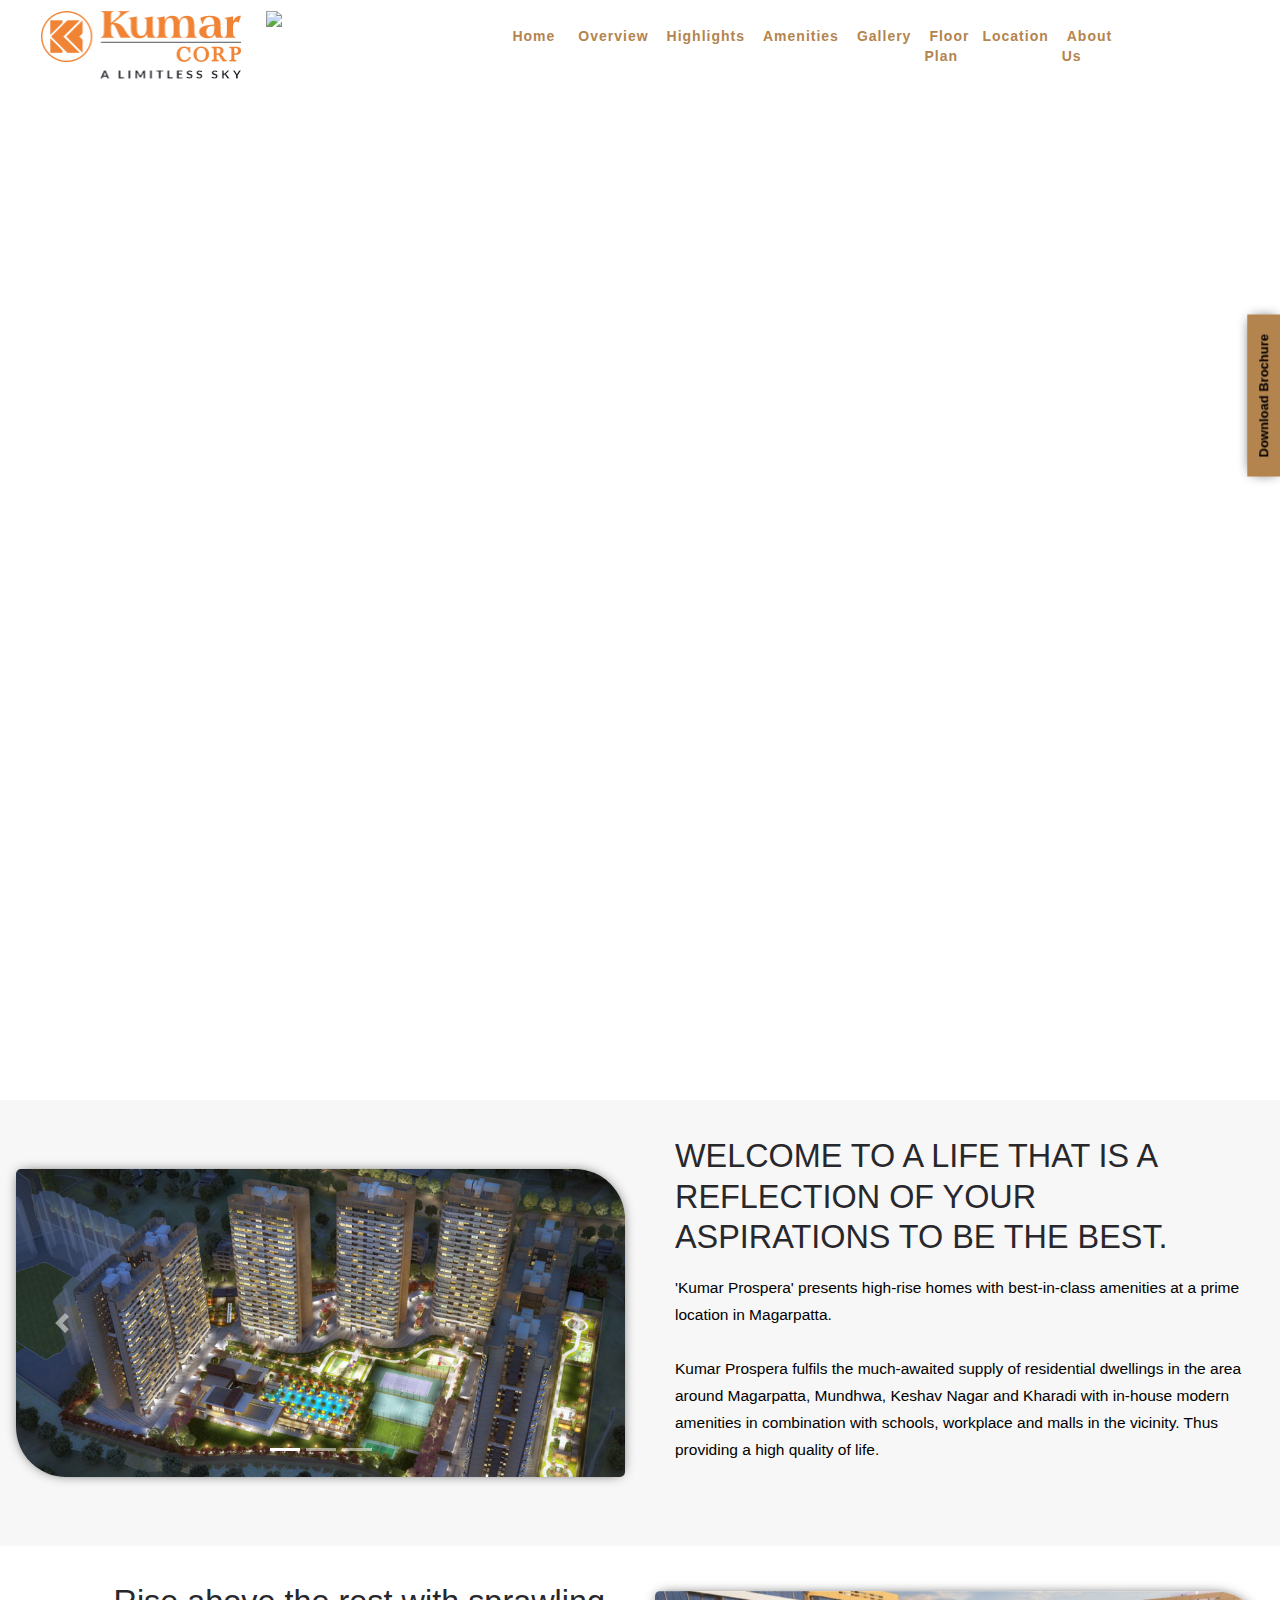
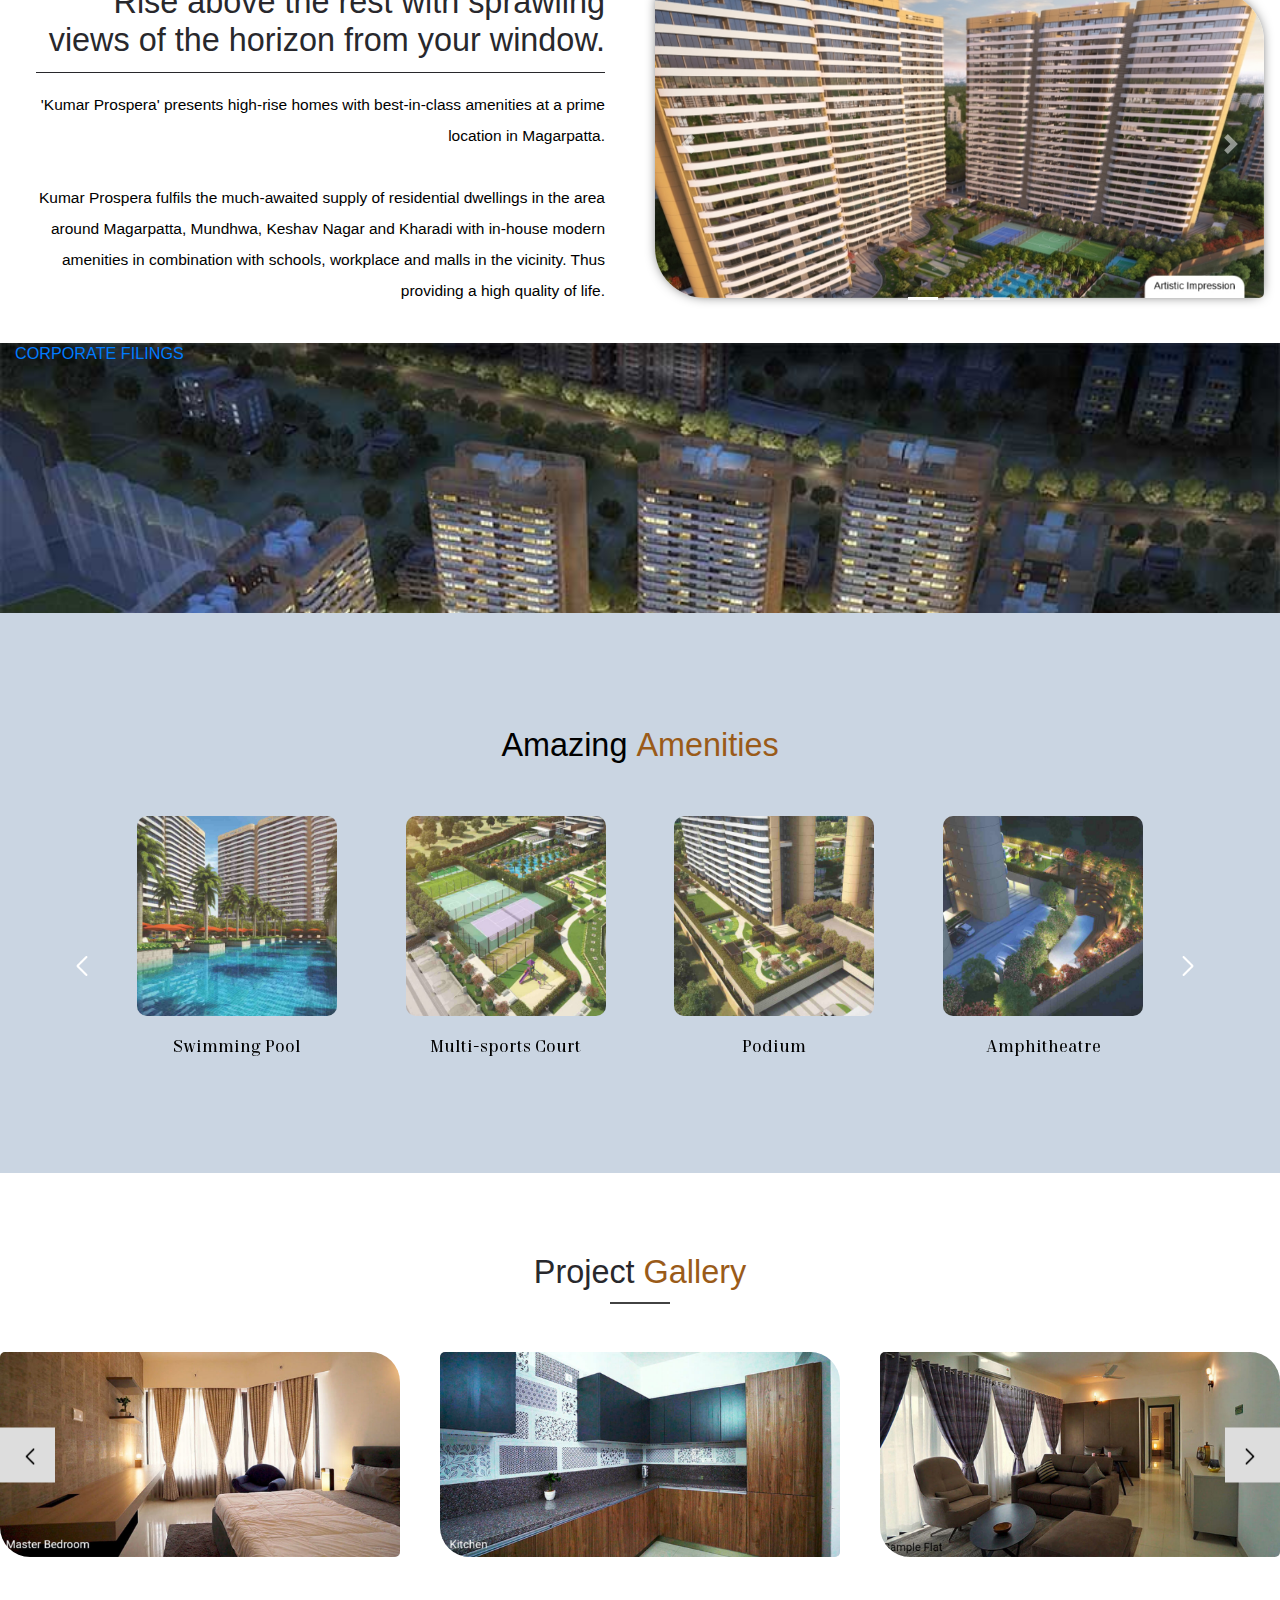
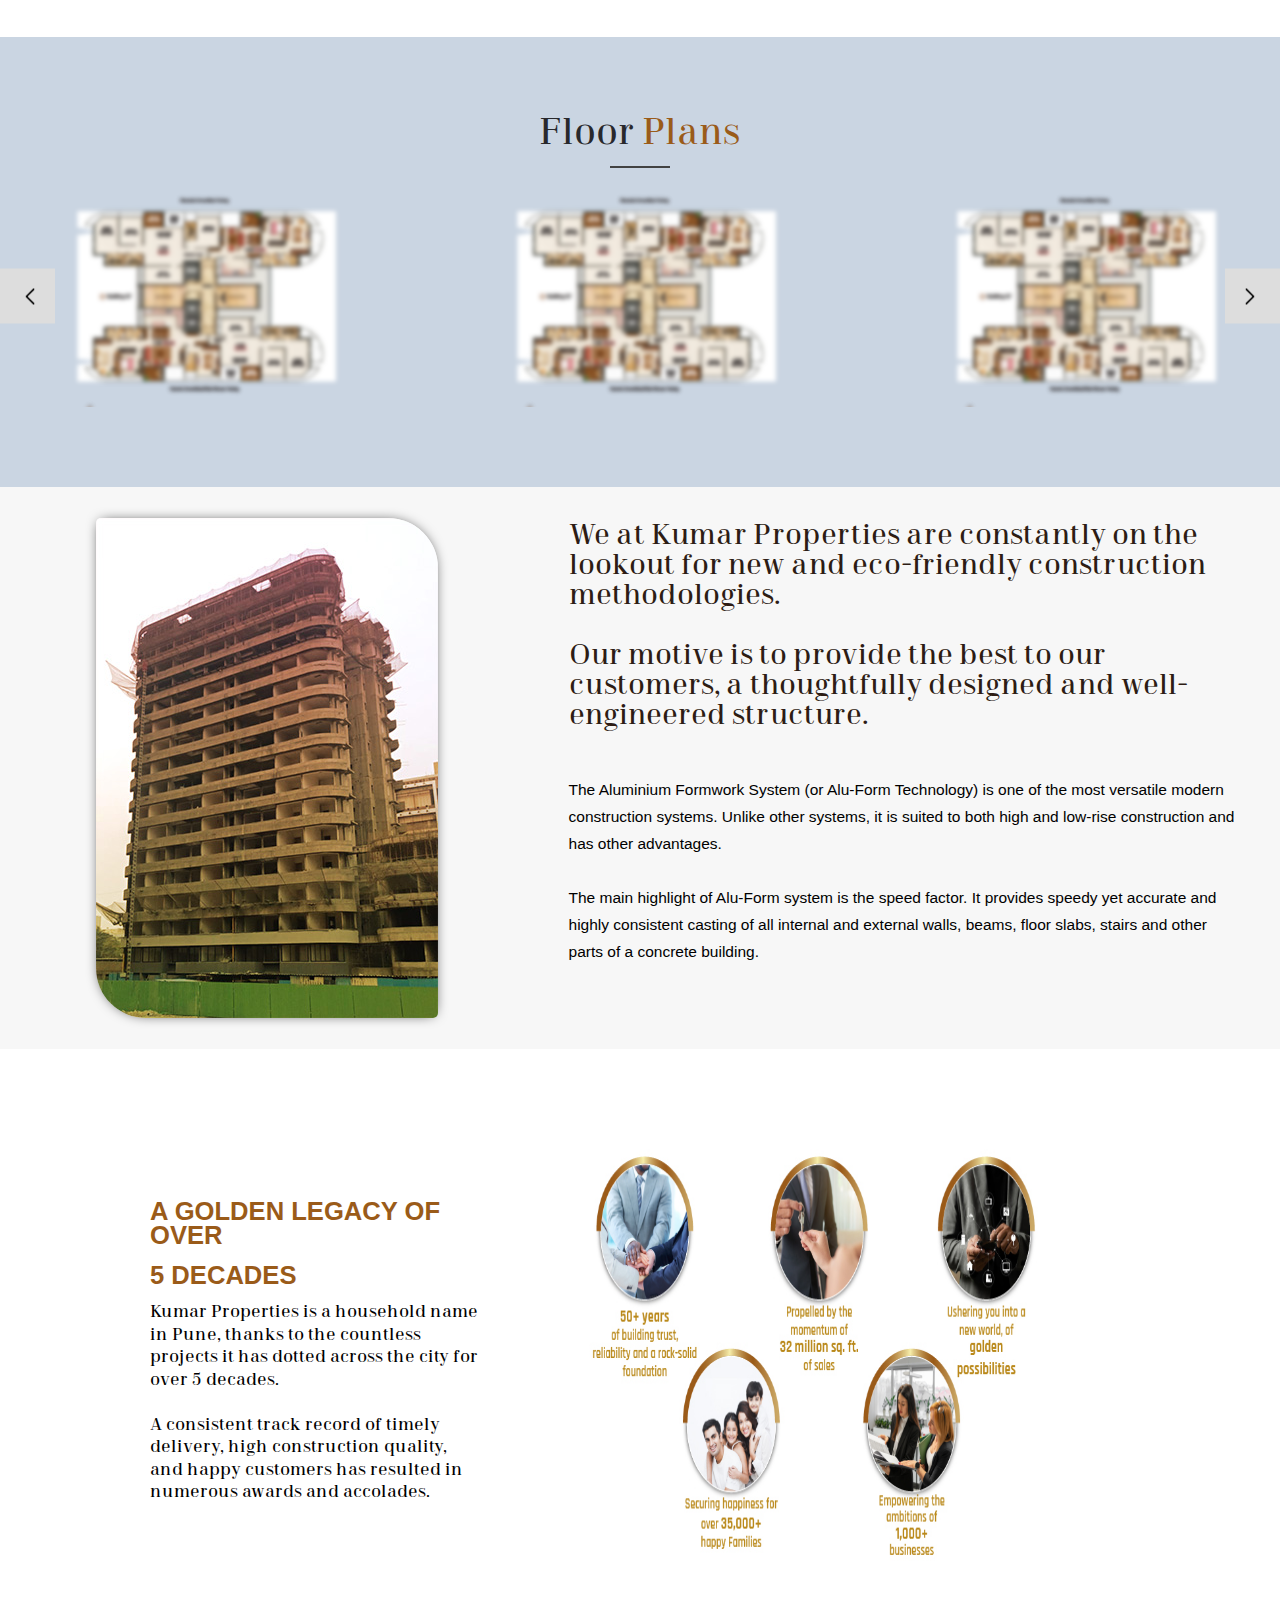
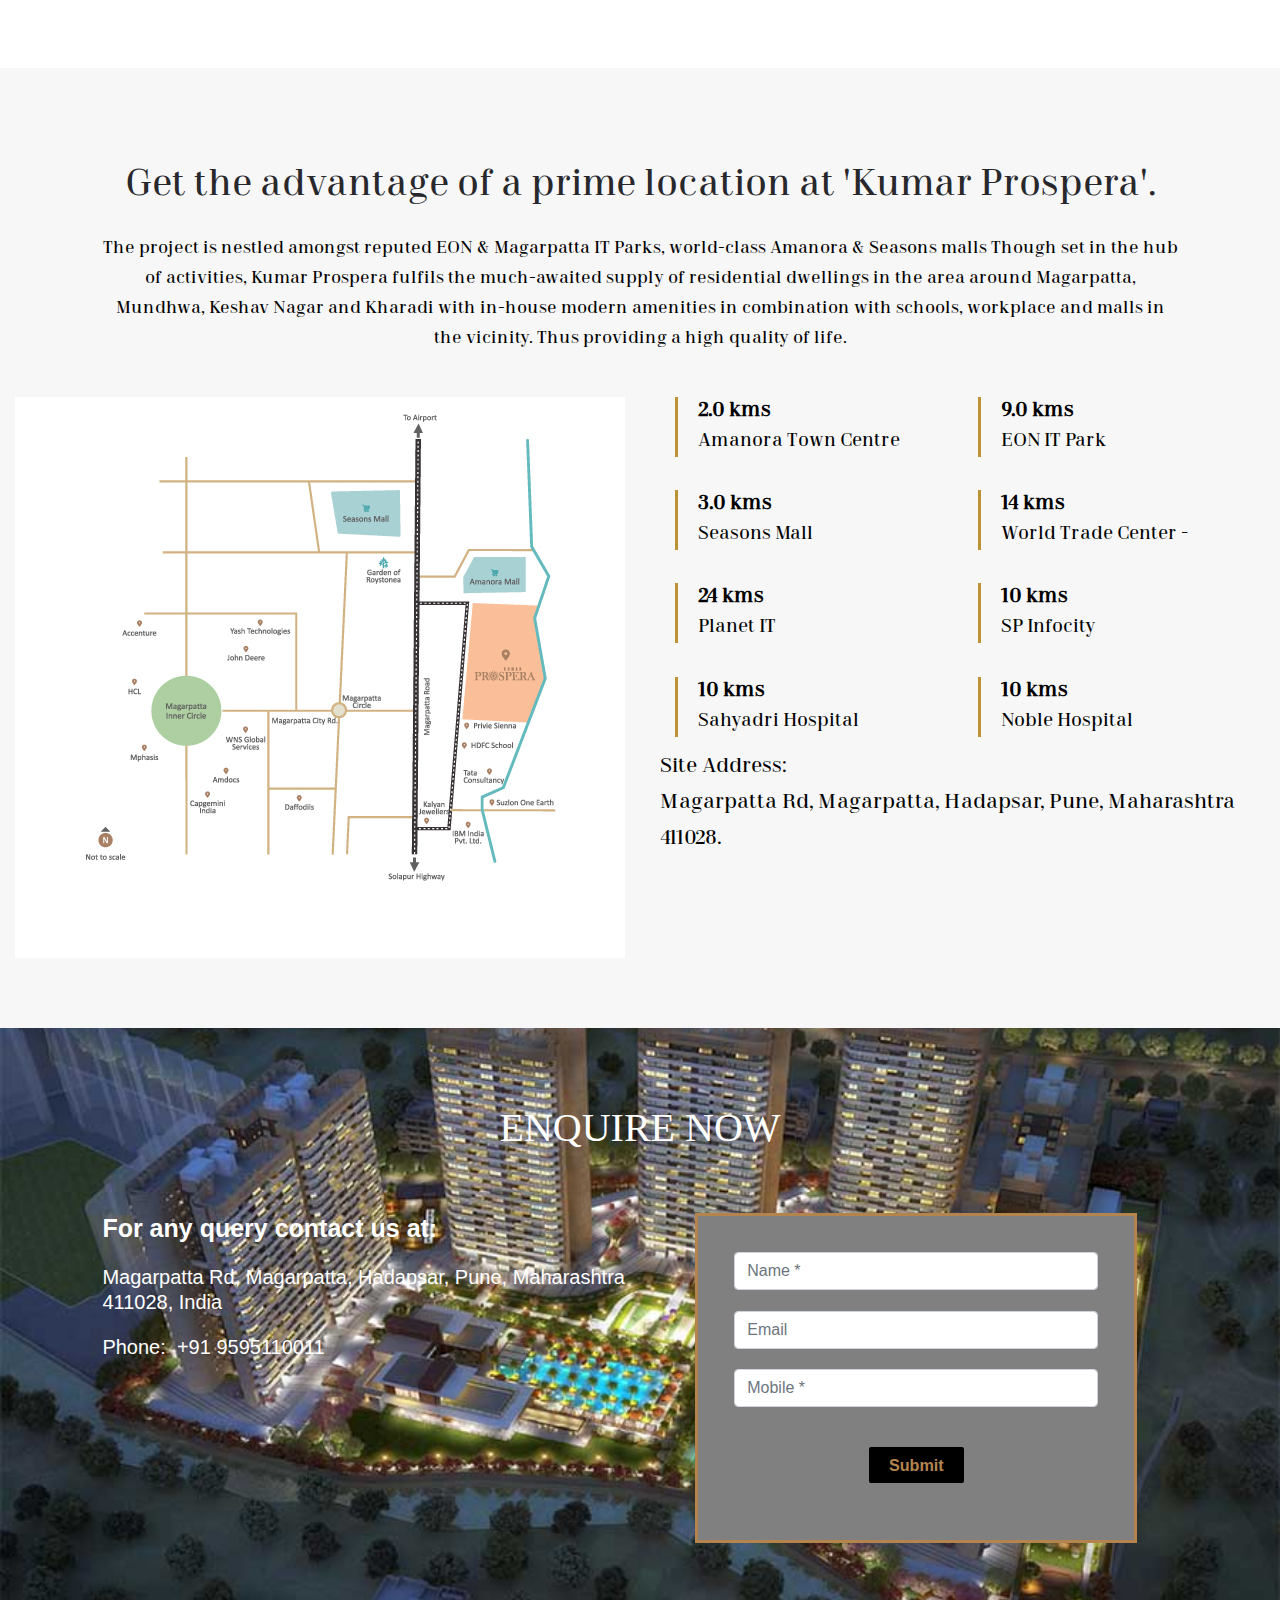
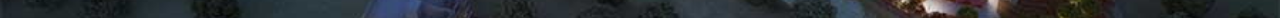
==== commit 4b3d2c43: "15th H" ====
--- a/index.html
+++ b/index.html
@@ -149,7 +149,7 @@
 			<div class="h-left">
 				<a href="index.html" class="logo" style="color: #fff;display: flex; ">
          
-					<img src="images/final kumar corp logo with tagline-200x69.png" style="width:180px;margin: 0px 25px;">
+					<img src="images/final kumar corp logo with tagline-200x69.png" style="width:200px;margin: 0px 25px;">
 					<img src="images/logo/proppera-logoNew4.png" style="width:200px;">
 				</a>
 				<nav>
@@ -575,6 +575,20 @@
       </center>
 		</section>
     
+    <!-- <section id="financial" class="trial text-center wow fadeIn"  > -->
+        <div class="main_trial_area" >
+            		<div class="video_overlay sections" id="parallex" style="background-image: url(images/gallery/Bird_Eye_Night_View_900x600.jpg);">
+                <!-- <div class="container"> -->
+                        <!-- <div class="main_trial"> -->
+                            <div class="col-lg-12 col-sm-12">
+                                <a href="corporate-filings.php" class="">CORPORATE FILINGS</a>
+                            </div>
+                        <!-- </div> -->
+                </div>
+          </div>
+        <!-- </div> -->
+    </section>
+
     
     
     <section class="sec-amenities" id="sec-amenities" style="background:#CAD5E2;">
@@ -1031,7 +1045,7 @@
 		        <div class="rightcont col-md-7">
 		              <div class="" style="padding:20px;" >
 
-		      					<h4 class="title2 has-animation" style="color:#2d1c14; font-size:31px;">
+		      					<h4 class="title2 has-animation" style="color:#2d1c14; font-size:25px;">
 		                  We at Kumar Properties are constantly on the lookout for new and eco-friendly construction methodologies. 
 
 		                  <br><br>	 Our motive is to provide the best to our customers, a thoughtfully designed and well-engineered structure.
--- a/assets/css/style.css
+++ b/assets/css/style.css
@@ -1037,8 +1037,8 @@
 header .right {
 display: flex;
 align-items: center;
-position: relative;
-left: 100px;
+/*position: relative;*/
+/*left: 50px;*/
 }
 
 .sec-banner {
@@ -2407,4 +2407,35 @@
 
 #bottom-form {
 display: none;
-}+
+}
+
+ #parallex{
+     height: 30vh;
+     /*background-color: red;*/
+    /*background-image:url(images/PST_Stories3_1500x1080.jpg);*/
+   background-attachment: fixed !important;
+   background-position: 70% 0;
+   background-repeat: no-repeat;
+   background-size: cover !important;
+ }
+
+ #parallex2{
+ height: 85vh;
+ /*opacity: .9;*/
+ /*background-image: linear-gradient(rgba(12, 3, 51, 0.3),rgba(12, 3, 51, 0.3));*/
+     /*background-color: red;*/
+    /*background-image:url(images/PST_Stories3_1500x1080.jpg);*/
+   background-attachment: fixed !important;
+   background-position: 70% 0;
+   background-repeat: no-repeat;
+   background-size: cover !important;
+ }
+
+ @media(max-width: 420px)
+ {
+     #parallex2{
+     height: 100vh;
+     }
+
+ }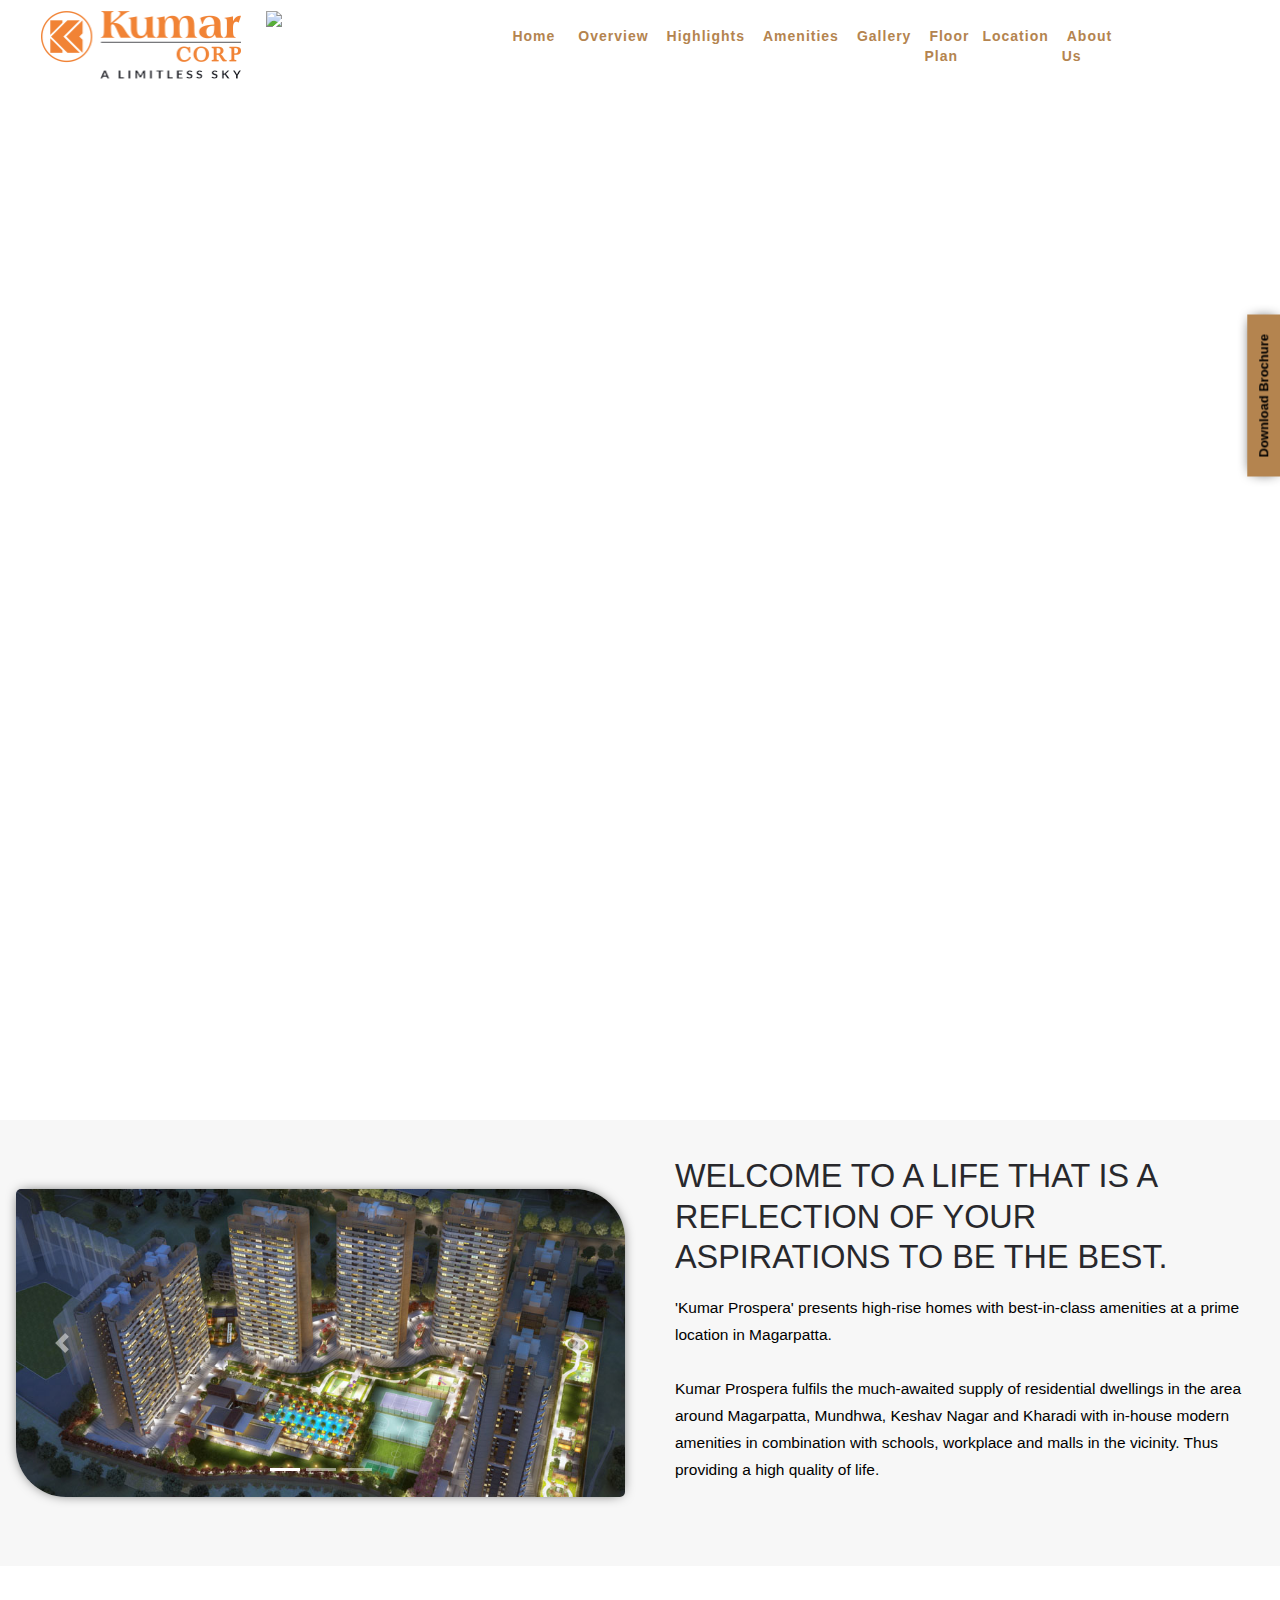
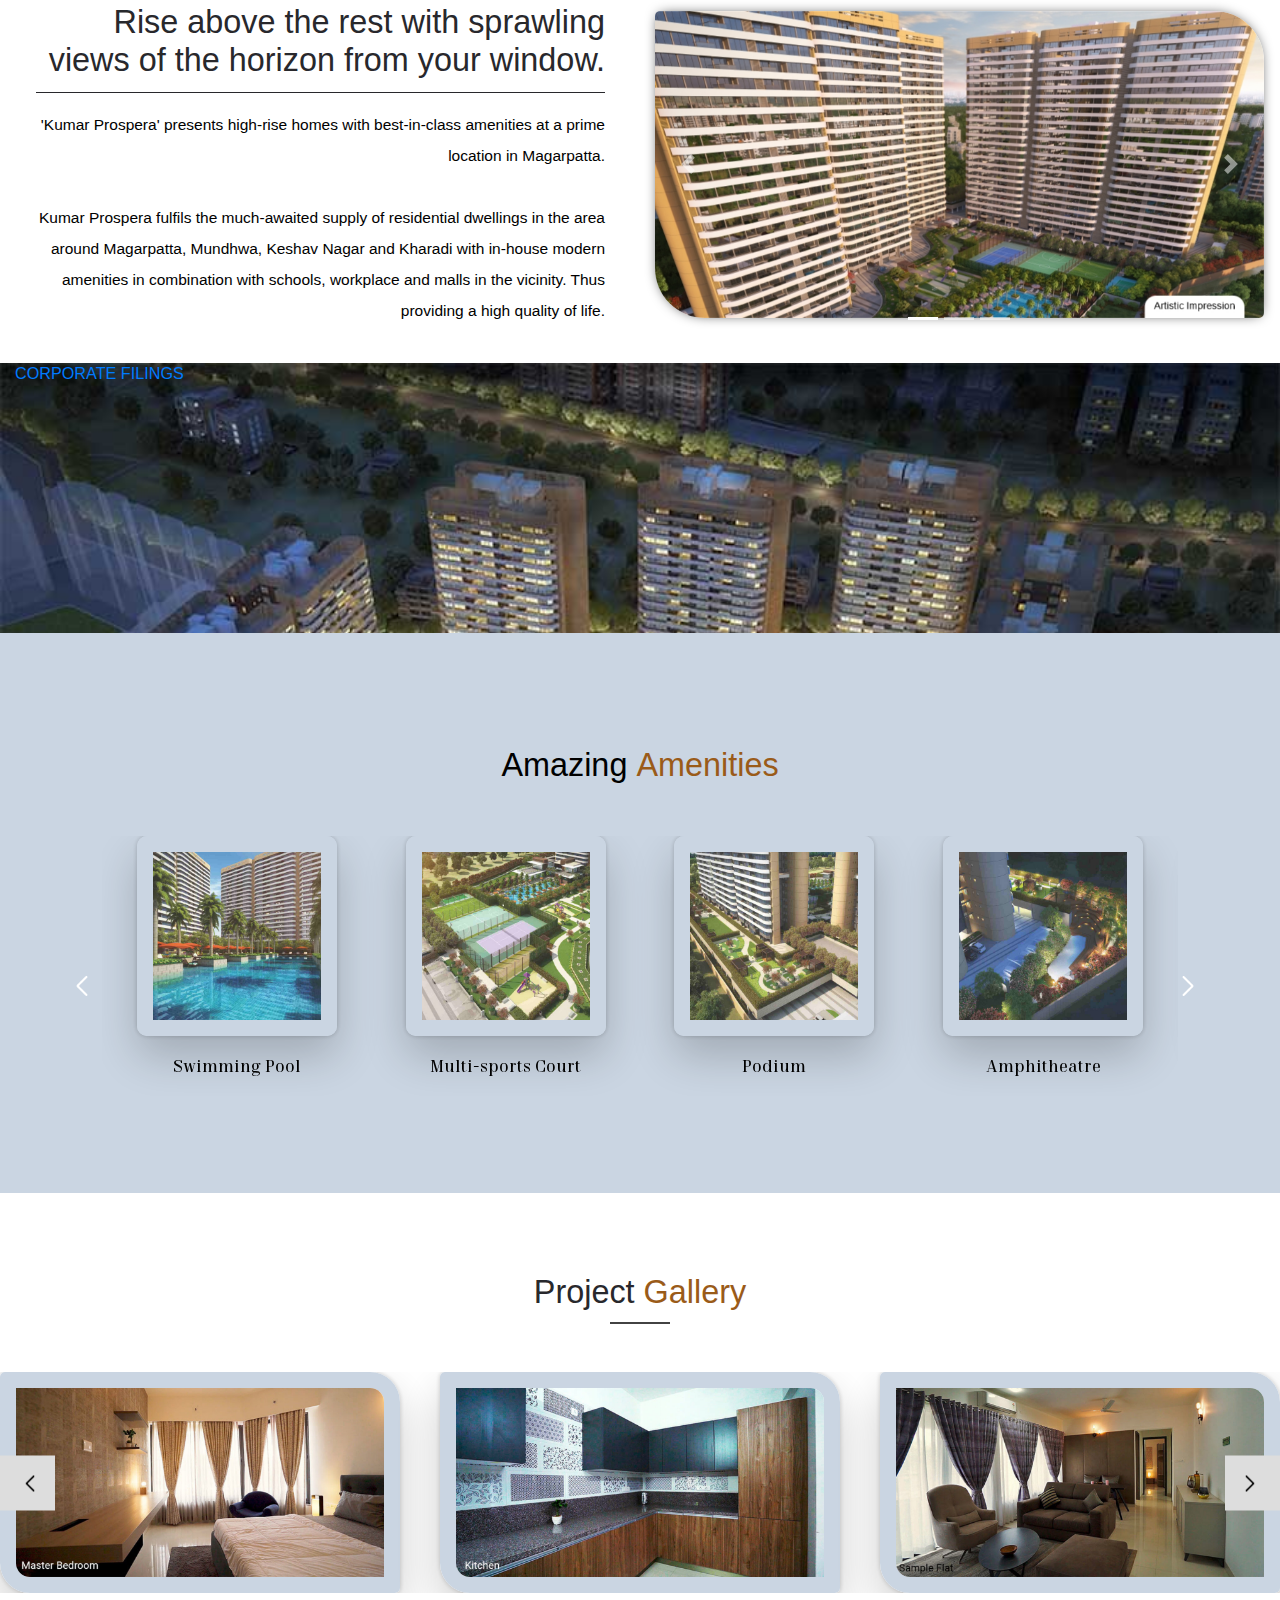
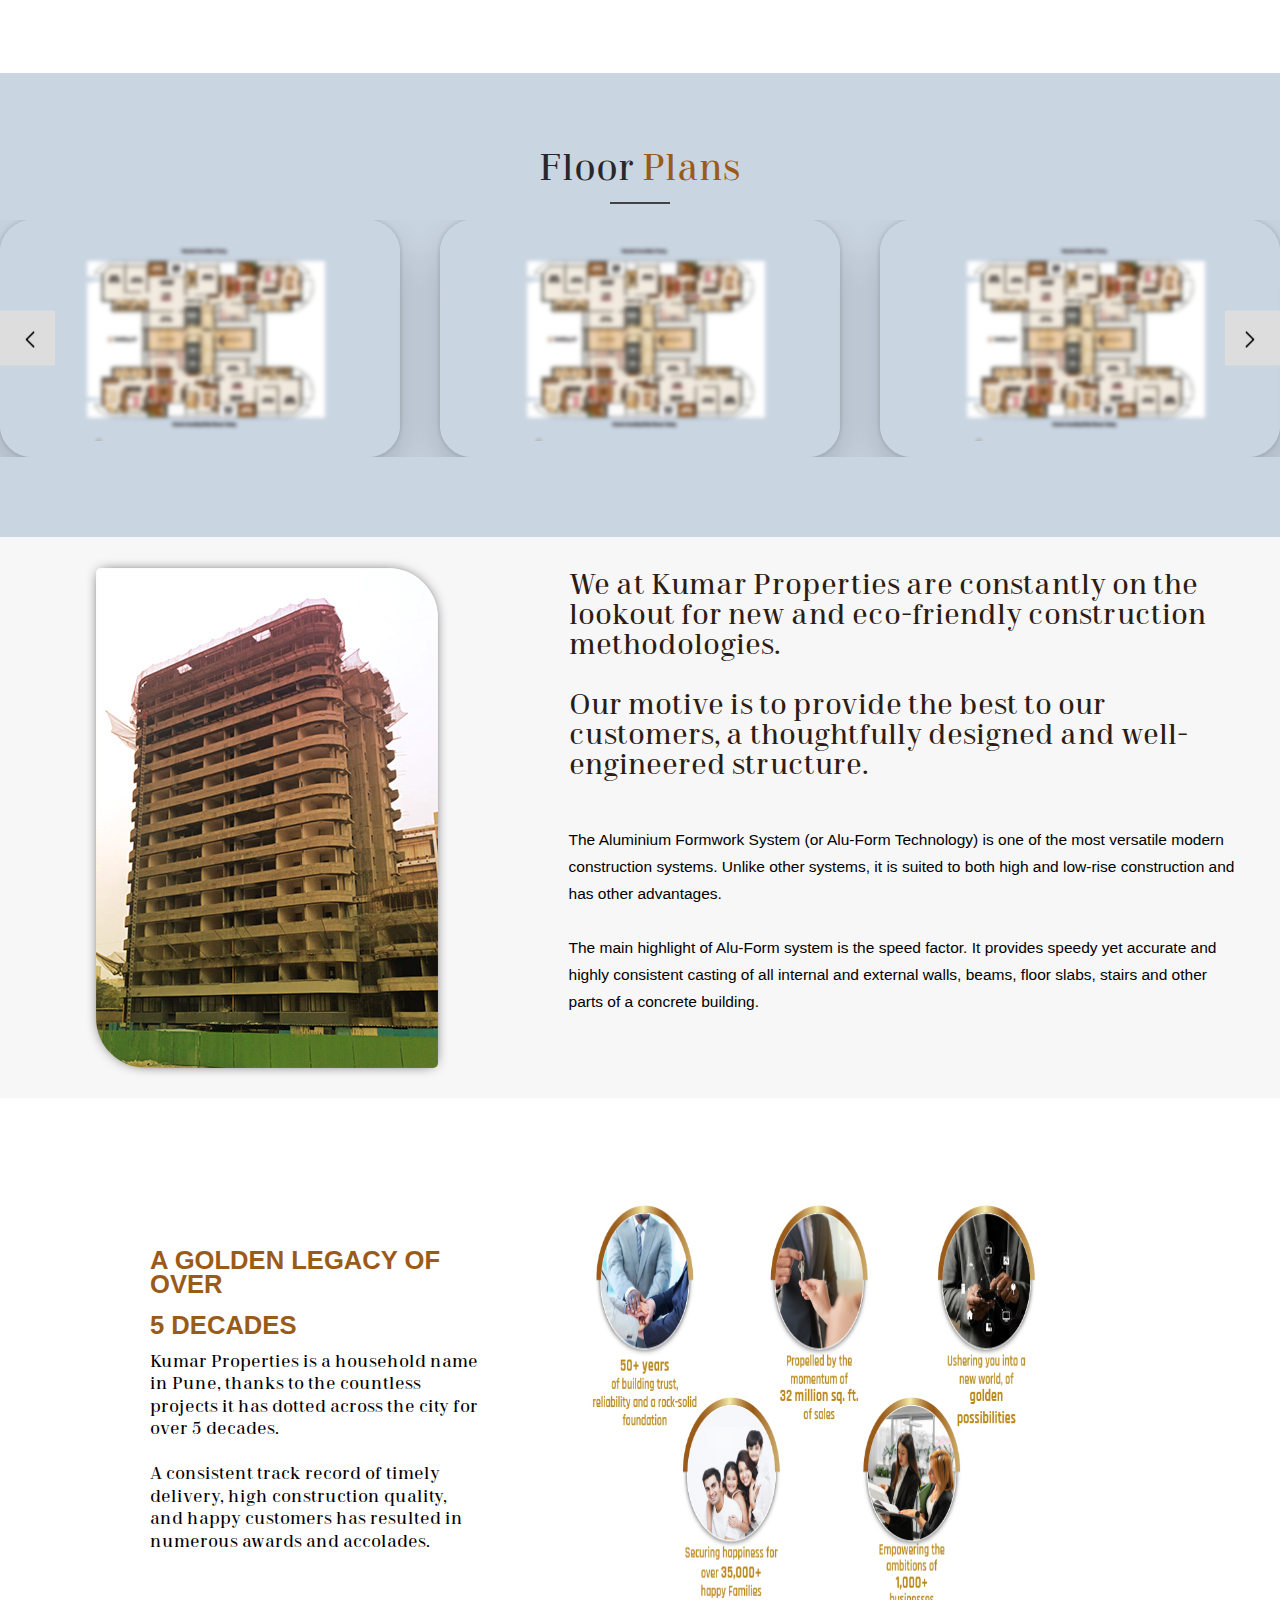
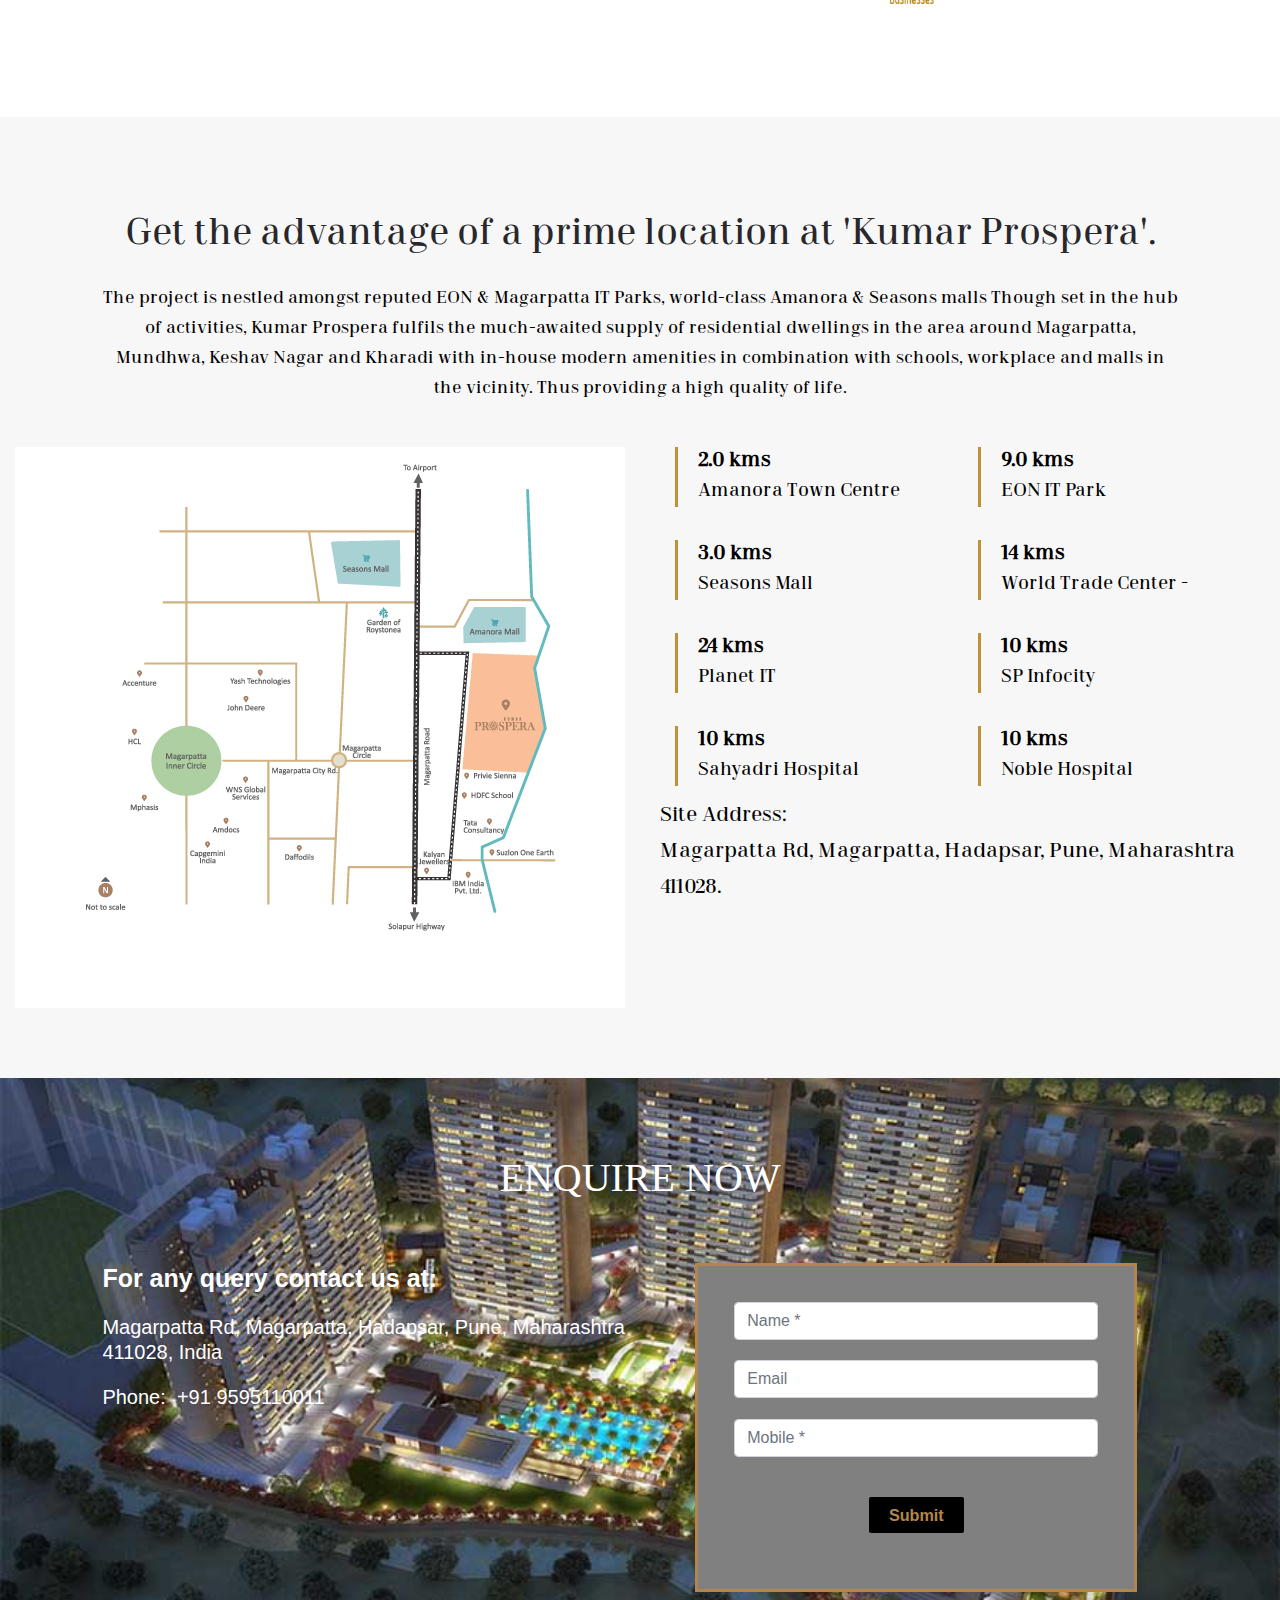
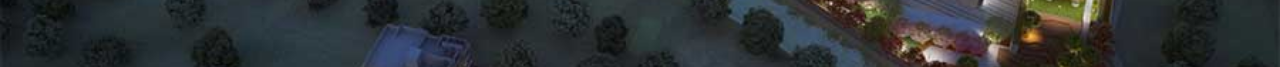
==== commit bb7008a4: "16th" ====
--- a/index.html
+++ b/index.html
@@ -212,7 +212,44 @@
   </style>
 	
 	<main>
-		<section class="sec-banner" id="sec-banner">
+		<!--home Section -->
+		<section id="home" class="home">
+		    <!-- <div class="overlay"> -->
+		        <!-- <div class="home_skew_border"> -->
+		            <!-- <div class="container"> -->
+		                <!-- <div class="row"> -->
+		                    <!-- <div class="col-lg-12 col-md-8 col-sm-12"> -->
+		                        <div class="main_home_slider text-center fadeInUp">
+		                            <div class="single_home_slider">
+		                                <div class="hero">
+
+		                                    <video autoplay loop muted plays-inline class="back-video mobile" poster="images/banner/deskstopbanner_v1.png">
+		                                        <source src="images/Lodha_World's_Finest 4-5_07.mp4"> 
+		                                    </video>
+		                                    <video autoplay loop muted plays-inline class="back-video desk">
+		                                        <source src="images/Prospera_video3.mp4"> 
+		                                    </video>    
+
+		                                    <div class="content fadeInUp">
+		                                        <!-- <h1>Prospera</h1> -->
+		                                        <a href="#feature">Landscape Design by <br>	Gregory Kunak ,Singapore.</a>
+		                                    </div>
+
+		                                </div>
+		                                
+		                            </div>
+		                            
+		                        </div>
+		                    <!-- </div> -->
+		                <!-- </div> -->
+		            <!-- </div> -->
+		            <!-- <div class="scrooldown">
+		                <a href="#feature"><i class="fa fa-arrow-down"></i></a>
+		            </div> -->
+		        <!-- </div> -->
+		    <!-- </div> -->
+		</section><!--End of home section -->
+		<!-- <section class="sec-banner" id="sec-banner"> -->
 
 <!-- 			<div class="container" align="center">
 				<div class="hidden-xs" style="margin-top: -300px;">
--- a/assets/css/style.css
+++ b/assets/css/style.css
@@ -2438,4 +2438,314 @@
      height: 100vh;
      }
 
- }+ }
+ 
+ .desk{
+ 	display: block;
+ }
+ .mobile{
+ display: none;
+ }
+ @media(max-width: 420px)
+ {
+     .mobile{
+     display: block;
+     }
+     .desk{
+     	display: none;
+     }
+
+ }
+
+
+
+ .hero{
+     width: 100%;
+     height: 100vh;
+     position: relative;
+     top: 200px;
+     right: 0;
+     left: 0;
+/*     background-image: linear-gradient(rgba(12, 3, 51, 0.3),rgba(12, 3, 51, 0.3));*/
+/*     padding: 0 5%;*/
+     display: flex;
+     align-items: center;
+     justify-content: center;
+     object-fit: cover;
+ }
+ .content{
+     text-align: center;
+ }
+ .content h1{
+     font-size: 160px;
+     color: #fff;
+     font-weight: 600;
+     transition: 0.5s;
+ }
+
+ .content h1:hover{
+    -webkit-text-stroke: 2px #fff;
+    color: transparent;
+ }
+
+ .content a{
+     text-decoration: none;
+     display: inline-block;
+     color: #fff;
+     font-size: 24px;
+     border: 2px solid #fff;
+     padding: 14px 70px;
+     border-radius: 50px;
+     margin-top: 30px;
+     
+ }
+ @media(max-width: 428px)
+ {
+     .content h1{
+         font-size: 85px;
+         /*font-size: 160px;*/
+         /*font-weight: 600;
+         color: #fff;
+         transition: 0.5s;
+ */    }    
+     .content a{
+         padding: 5px 30px;    
+        } 
+
+
+ }
+
+
+ .back-video{
+     position: absolute;
+     right: 0;
+     bottom: 0;
+     z-index: -1;
+ }
+
+ @media(min-aspect-retio: 16/9){
+     .back-video{
+         width: 100%;
+         height: auto;
+     }
+ }
+
+ @media(max-aspect-retio: 16/9){
+     .back-video{
+         width: auto;
+         height: 100%;
+     }
+ }
+
+
+ #parallex{
+     height: 30vh;
+     /*background-color: red;*/
+    /*background-image:url(images/PST_Stories3_1500x1080.jpg);*/
+   background-attachment: fixed !important;
+   background-position: 70% 0;
+   background-repeat: no-repeat;
+   background-size: cover !important;
+ }
+
+ #parallex2{
+ height: 85vh;
+ /*opacity: .9;*/
+ /*background-image: linear-gradient(rgba(12, 3, 51, 0.3),rgba(12, 3, 51, 0.3));*/
+     /*background-color: red;*/
+    /*background-image:url(images/PST_Stories3_1500x1080.jpg);*/
+   background-attachment: fixed !important;
+   background-position: 70% 0;
+   background-repeat: no-repeat;
+   background-size: cover !important;
+ }
+
+ @media(max-width: 420px)
+ {
+     #parallex2{
+     height: 100vh;
+     }
+
+ }
+
+
+ .swiper {
+        width: 100%;
+        padding-top: 50px !important;
+        padding-bottom: 50px !important;
+        /*display: flex;*/
+        /*flex-wrap:nowrap ;*/
+        height: 60vh;
+       }
+
+       .swiper-slide {
+           background-position: center;
+           background-size: cover;
+         text-align: center;
+         font-size: 18px;
+         /*background: #c3c3c3;*/
+         display: -webkit-box;
+         display: -ms-flexbox;
+         display: -webkit-flex;
+         display: flex;
+         -webkit-box-pack: center;
+         -ms-flex-pack: center;
+         -webkit-justify-content: center;
+         justify-content: center;
+         -webkit-box-align: center;
+         -ms-flex-align: center;
+         -webkit-align-items: center;
+         align-items: center;
+       }
+
+       .swiper-slide img{
+         display: block;
+         width: 100%;
+         height: 100%;
+         object-fit: cover;
+         border-radius: 2rem;
+         border: 1rem solid #CAD5E2;
+         /*padding: 10px;*/
+         box-shadow: 0 20px 44px rgb(0 0 0 / 20%), 0 0 5px rgb(0 0 0 / 20%)
+       }
+
+
+ @media(max-width: 420px)
+ {
+     .swiper {
+            width: 100%;
+            padding-top: 50px;
+            padding-bottom: 50px;
+            /*display: flex;*/
+            /*flex-wrap:nowrap ;*/
+            height: 35vh;
+           }
+
+ }
+
+
+
+ .shadowbtn{
+ box-shadow: 0 .5rem 1rem rgba(0,0,0,.35)!important;
+ }
+
+ .txtshadow{
+   text-shadow:0px 3px 12px #7e7e77;
+ }
+
+
+
+ .fadeInDown {
+ -webkit-animation-name: fadeInDown;
+ -moz-animation-name: fadeInDown;
+ -o-animation-name: fadeInDown;
+ animation-name: fadeInDown;
+ -webkit-animation-duration: 1s;
+ -webkit-animation-delay: 2s;
+ -webkit-animation-timing-function: ease;
+ -webkit-animation-fill-mode: both;
+
+ -moz-animation-duration: 1s;
+ -moz-animation-delay: 2s;
+ -moz-animation-timing-function: ease;
+ -moz-animation-fill-mode: both;
+
+ -o-animation-duration: 1s;
+ -o-animation-delay: 2s;
+ -o-animation-timing-function: ease;
+ -o-animation-fill-mode: both;
+
+ animation-duration: 1s;
+ animation-delay: 2s;
+ animation-timing-function: ease;
+ animation-fill-mode: both;
+     }
+
+
+ @-webkit-keyframes fadeInDown {
+
+ 0% {
+     opacity: 0;
+     -webkit-transform: translateY(-20px);
+ }
+
+ 100% {
+     opacity: 1;
+     -webkit-transform: translateY(0);
+ }
+ }
+
+
+ .fadeInUp {
+ -webkit-animation-name: fadeInUp;
+ -moz-animation-name: fadeInUp;
+ -o-animation-name: fadeInUp;
+ animation-name: fadeInUp;
+ -webkit-animation-duration: 1s;
+ -webkit-animation-delay: 2s;
+ -webkit-animation-timing-function: ease;
+ -webkit-animation-fill-mode: both;
+
+ -moz-animation-duration: 1s;
+ -moz-animation-delay: 2s;
+ -moz-animation-timing-function: ease;
+ -moz-animation-fill-mode: both;
+
+ -o-animation-duration: 1s;
+ -o-animation-delay: 2s;
+ -o-animation-timing-function: ease;
+ -o-animation-fill-mode: both;
+
+ animation-duration: 1s;
+ animation-delay: 2s;
+ animation-timing-function: ease;
+ animation-fill-mode: both;
+         }
+
+ @-Webkit-keyframes fadeInUp {
+ 0% {
+     opacity: 0;
+     -moz-transform: translateY(20px);
+ }
+
+
+
+ .animated {
+             /*background-image: url(/css/images/logo.png);*/
+             /*background-repeat: no-repeat;*/
+             /*background-position: left top;*/
+             /*padding-top:95px;*/
+             /*margin-bottom:60px;*/
+             -webkit-animation-duration: 10s;
+             animation-duration: 10s;
+             -webkit-animation-fill-mode: both;
+             animation-fill-mode: both;
+          }
+          
+          @-webkit-keyframes fadeInLeft {
+             0% {
+                opacity: 0;
+                -webkit-transform: translateX(-20px);
+             }
+             100% {
+                opacity: 1;
+                -webkit-transform: translateX(0);
+             }
+          }
+          
+          @keyframes fadeInLeft {
+             0% {
+                opacity: 0;
+                transform: translateX(-20px);
+             }
+             100% {
+                opacity: 1;
+                transform: translateX(0);
+             }
+          }
+          
+          .fadeInLeft {
+          -webkit-animation-name: fadeInLeft;
+          animation-name: fadeInLeft;
+          } 
+          animation-name: fadeInDown;